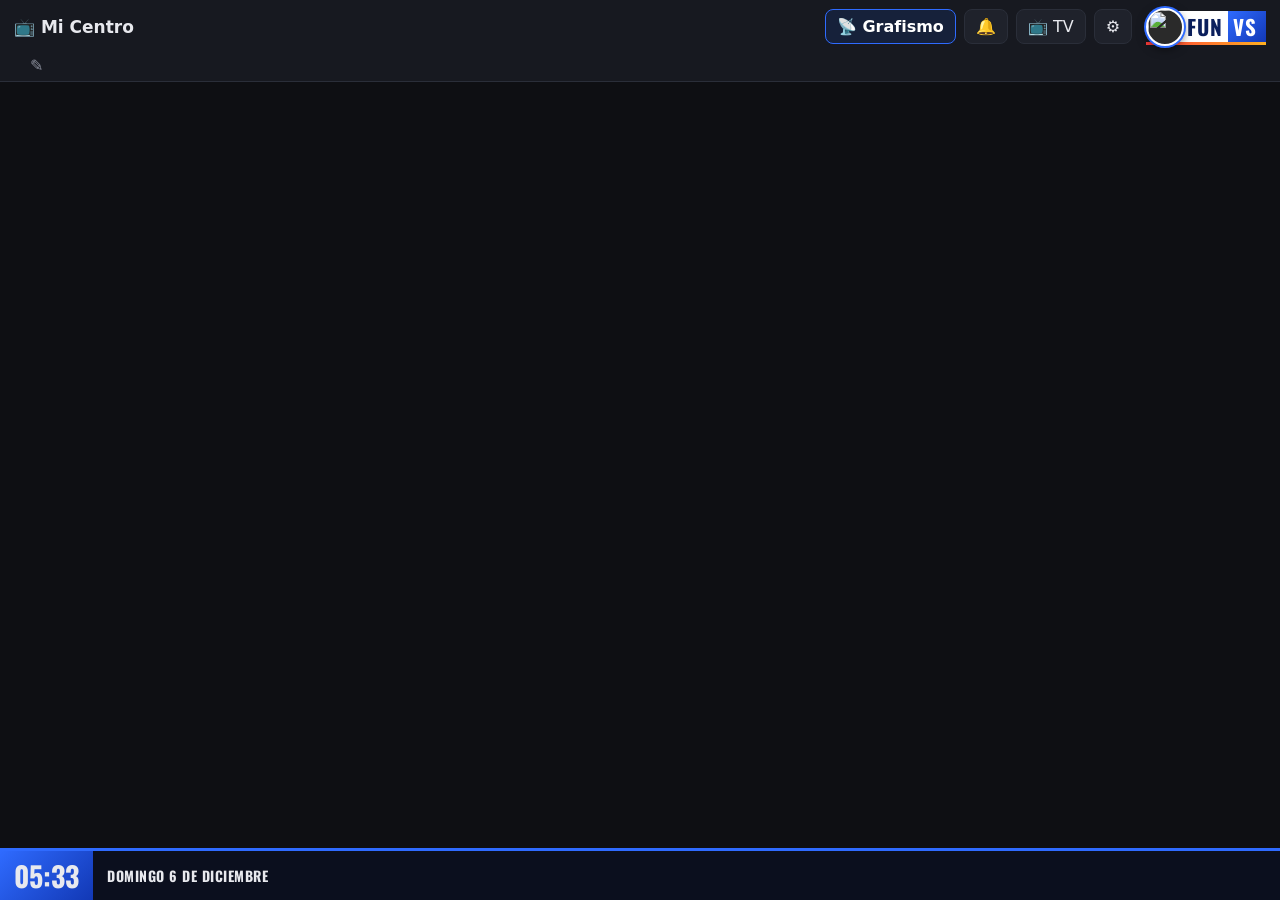
==== index.html @ ee831327 "Versión 170 para que se carguen los cambios del especial GTA VI Co-Authored-By: Claude Opus 5.5 <nor" ====
<!DOCTYPE html>
<html lang="es">
<head>
<meta charset="UTF-8">
<meta name="viewport" content="width=device-width, initial-scale=1">
<meta name="theme-color" content="#171920">
<meta name="referrer" content="strict-origin-when-cross-origin">
<title>Mi Centro de Streaming</title>
<link rel="icon" type="image/png" href="img/vaca-icon.png">
<link rel="apple-touch-icon" href="img/icon-192.png">
<link rel="manifest" href="manifest.webmanifest">
<meta name="mobile-web-app-capable" content="yes">
<link rel="preconnect" href="https://fonts.googleapis.com">
<link rel="stylesheet" href="https://fonts.googleapis.com/css2?family=Oswald:wght@500;700&family=VT323&display=swap">
<link rel="stylesheet" href="css/app.css?v=170">
</head>
<body>
<header>
  <div class="top">
    <h1>📺 Mi Centro</h1>
    <span class="upd" id="sync"></span>
    <span class="upd" id="upd"></span>
    <button id="btnGraf" title="Mostrar u ocultar el grafismo FUNVS">📡 Grafismo</button>
    <button id="btnDnd" title="No molestar">🔔</button>
    <button id="btnTv" title="Pantalla TV">📺 TV</button>
    <button id="btnSettings" title="Ajustes">⚙</button>
  </div>
  <div class="secrow"><nav class="sections" id="sections"></nav><button class="navedit" id="secEdit" title="Ordenar y ocultar secciones">✎</button></div>
</header>
<div id="scroller">
<div id="warns"></div>

<section id="player">
  <aside id="zap"></aside>
  <div class="pmain">
  <div class="pbar">
    <button id="zapToggle" title="Mostrar u ocultar la lista de canales">☰ Canales</button>
    <span>Pantallas:</span>
    <button data-l="1">1</button><button data-l="2">2</button><button data-l="4">4</button>
    <span class="pacts" id="pbarActs"></span>
    <span class="sp"></span>
    <button id="btnHide" title="Cerrar el reproductor">✕ Cerrar</button>
  </div>
  <div class="stage l1" id="stage"></div>
  <div class="remote" id="remote"></div>
  </div>
</section>

<main>
  <section class="view" id="v-inicio"></section>
  <section class="view" id="v-canales">
    <div class="subbar">
      <nav class="tabs" id="tabs"></nav>
      <div id="canalTools" style="display:flex;gap:6px">
        <button id="btnRefresh" title="Actualizar estados">⟳</button>
        <button class="pri" id="btnAdd">＋ Canal</button>
        <button id="btnCats">Categorías</button>
        <button id="btnOrder" title="Ordenar, numerar y editar canales">🔢 Ordenar</button>
        <button id="btnGuia" title="Ver como guía de TV (por número y horario)">📺 Guía</button>
      </div>
    </div>
    <div id="chanGrid"></div>
  </section>
  <section class="view" id="v-radios"></section>
  <section class="view" id="v-calendario"></section>
  <section class="view" id="v-fulbito"></section>
  <section class="view" id="v-prode"></section>
  <section class="view" id="v-motor"></section>
  <section class="view" id="v-boxeo"></section>
  <section class="view" id="v-series"></section>
  <section class="view" id="v-peliculas"></section>
  <section class="view" id="v-musica"></section>
  <section class="view" id="v-banda"></section>
  <section class="view" id="v-tierlist"></section>
  <section class="view" id="v-rap"></section>
  <section class="view" id="v-420"></section>
  <section class="view" id="v-mg"></section>
  <section class="view" id="v-porteno"></section>
  <section class="view" id="v-paseo"></section>
  <section class="view" id="v-figus"></section>
  <section class="view" id="v-fechas"></section>
  <section class="view" id="v-tandas"></section>
  <section class="view" id="v-nichos"></section>
  <section class="view" id="v-youtube"></section>
  <section class="view" id="v-gta6"></section>
  <section class="view" id="v-fragotime"></section>
  <section class="view" id="v-novelas"></section>
  <section class="view" id="v-momentos"></section>
  <section class="view" id="v-noticias"></section>
  <section class="view" id="v-velez"></section>
  <section class="view" id="v-juegos"></section>
  <section class="view" id="v-wrapped"></section>
</main>
</div>

<div id="bottom">
  <div id="musicbar"></div>
  <div id="radiobar"></div>
</div>
<div id="toasts"></div>
<audio id="radioAudio" preload="none"></audio>

<!-- Agregar / editar canal -->
<dialog id="dlgCh">
  <h3 id="chTitle">Agregar canal</h3>
  <label>Link del canal o del vivo</label>
  <input id="chUrl" placeholder="youtube.com/@canal · twitch.tv/canal · kick.com/canal">
  <label>Nombre (opcional, si no lo tomo del canal)</label>
  <input id="chName" placeholder="Ej: Vélez a Fondo">
  <label>Categoría</label>
  <select id="chCat"></select>
  <div class="msg" id="chMsg"></div>
  <div class="btns">
    <button id="chDel" style="display:none;color:#ff7b7b">Borrar</button>
    <span class="sp"></span>
    <button data-close>Cancelar</button>
    <button class="pri" id="chSave">Guardar</button>
  </div>
</dialog>

<!-- Categorías -->
<dialog id="dlgCats">
  <h3>Tus categorías</h3>
  <p>Renombrá, borrá o agregá. Si borrás una, sus canales pasan a "Sin categoría".</p>
  <div id="catList" style="margin-top:10px"></div>
  <div class="catrow"><input id="newCat" placeholder="Nueva categoría"><button id="addCat">Agregar</button></div>
  <div class="btns"><span class="sp"></span><button class="pri" data-close>Listo</button></div>
</dialog>

<!-- Ajustes -->
<dialog id="dlgSet" class="setdlg">
  <h3>⚙ Ajustes</h3>
  <input id="setFind" type="search" placeholder="🔎 Buscar un ajuste (ej: calidad, telegram, cuota)" autocomplete="off">
  <details class="sgrp" data-sg="aparato" open><summary><span>📟</span><b>Este aparato</b><small>modo, pantalla completa, calidad · solo acá</small></summary><div class="sgbody">
  <label>Este aparato es</label>
  <div style="display:flex;gap:8px;flex-wrap:wrap"><select id="setDevice" style="flex:1"></select></div>
  <div id="setEdgeRow" style="display:none;align-items:center;gap:8px;color:var(--txt)">Margen por los bordes redondos <input type="range" id="setEdge" min="0" max="48" step="2" style="flex:1"> <b id="setEdgeV"></b></div>
  <label style="display:flex;gap:6px;align-items:center;color:var(--txt)"><input type="checkbox" id="setLite" style="width:auto"> ⚡ Modo liviano (Fire Stick): sin animaciones, video hasta 720p y nada de fondo mientras mirás. Solo en este aparato.</label>
  <label style="display:flex;gap:6px;align-items:center;color:var(--txt)"><input type="checkbox" id="setYtApp" style="width:auto"> ▶️ YouTube en la app oficial: se abre con tu cuenta (Premium = sin anuncios). Recomendado en el Fire Stick; en la app del celu sigue en segundo plano.</label>
  <label>Calidad de video</label>
  <div style="display:flex;gap:8px"><select id="setQuality" style="flex:1"></select><button type="button" id="qMeasure">Medir conexión</button></div>
  <p id="qInfo" style="margin-top:4px"></p>
  <p style="margin-top:2px">En Twitch se aplica la calidad elegida. YouTube y Kick ajustan la calidad solos según tu conexión.</p>
  </div></details>
  <details class="sgrp" data-sg="pantalla"><summary><span>🎨</span><b>Pantalla</b><small>YouTube sin barra, efecto de tele, grafismo, Pantalla TV</small></summary><div class="sgbody">
  <label>🎨 Skin de FUNVS <small class="mut">(se consiguen en Colección → 🛒 Market)</small></label><select id="setSkin" style="width:auto"></select>
  <label style="display:flex;gap:6px;align-items:center;color:var(--txt)"><input type="checkbox" id="setYtClean" style="width:auto"> 🧼 Ocultar la barra y el título de YouTube (se maneja con los botones de FUNVS)</label>
  <label style="display:flex;gap:6px;align-items:center;color:var(--txt)"><input type="checkbox" id="setZfx" style="width:auto"> 📺 Efecto de tele vieja al cambiar de canal</label>
  <label style="display:flex;gap:6px;align-items:center;color:var(--txt);margin-left:24px"><input type="checkbox" id="setZfxS" style="width:auto"> con ruido de estática</label>
  <label style="display:flex;gap:6px;align-items:center;color:var(--txt)"><input type="checkbox" id="setHud" style="width:auto"> Mostrar el grafismo FUNVS en las esquinas de la página</label>
  <label style="color:var(--txt)">🎨 Estilo del grafismo <small style="color:var(--mut)">(en todos tus aparatos)</small></label>
  <select id="setGs"><option value="">Clásico (el de siempre)</option><option value="depo">🏟️ Deportivo</option><option value="vhs">📼 Retro VHS</option><option value="mini">🧊 Minimal</option></select>
  <label style="display:flex;gap:6px;align-items:center;color:var(--txt)"><input type="checkbox" id="setSafe" style="width:auto"> 📐 En la Pantalla TV, achicar un poco el video para que el grafismo FUNVS no tape el del programa</label>
  <div style="margin-top:8px"><b style="color:var(--txt)">🐶 Fotos de Vaca</b> <small style="color:var(--mut)">van pasando en el logo de FUNVS, cada 12 segundos</small>
    <div id="petList" class="petlist"></div>
    <label class="petadd"><input type="file" id="petIn" accept="image/*" multiple hidden>＋ Subir fotos</label><button type="button" class="petadd" id="petPaste" title="Pegar la imagen que copiaste (también anda Ctrl+V)">📋 Pegar</button></div>
  
  </div></details>
  <details class="sgrp" data-sg="avisos"><summary><span>🔔</span><b>Avisos</b><small>notificaciones, Telegram, no molestar</small></summary><div class="sgbody"><div id="setNotifs"></div>
  <p style="margin-top:4px">Apagar un aviso no saca nada: la sección sigue estando para que entres cuando quieras. Las campanitas de cada programa o partido se siguen eligiendo en su lugar.</p>
  <hr class="sghr">
  <div class="btns" style="margin-top:8px"><button type="button" id="btnTg">📲 Avisos por Telegram</button></div>
  <label>🔕 No molestar (en este aparato)</label>
  <div style="display:flex;gap:8px;align-items:center;flex-wrap:wrap">
    <label style="margin:0;display:flex;gap:6px;align-items:center;color:var(--txt)"><input type="checkbox" id="dndSched" style="width:auto"> Activarlo solo de</label>
    <input type="time" id="dndFrom" style="width:auto"> a <input type="time" id="dndTo" style="width:auto">
  </div>
  <p style="margin-top:4px">Con No molestar no salen avisos de goles ni de carreras: se guardan y te los muestro cuando lo desactivás (botón 🔔/🔕 de arriba).</p>
  
  </div></details>
  <details class="sgrp" data-sg="contenido"><summary><span>📺</span><b>Contenido</b><small>noticias silenciadas, grilla, YouTube y cuota</small></summary><div class="sgbody">
  <label>🙈 No mostrarme noticias de <small class="mut">(palabras separadas por coma: FUNVS al minuto, Noticias, Último momento)</small></label>
  <input id="setMute" placeholder="boca, river…" autocomplete="off">
  <label>🗓 Grilla desde tu calendario <small class="mut">(link iCal secreto · eventos "Canal | Programa")</small></label>
  <div style="display:flex;gap:8px"><input id="setIcal" type="password" placeholder="https://calendar.google.com/calendar/ical/…/basic.ics" style="flex:1" autocomplete="off"><button id="setIcalHelp" type="button">¿Cómo?</button></div>
  
  <hr class="sghr">
  <label>Clave de YouTube <small class="mut">(para saber quién está en vivo o programado)</small></label>
  <input id="setKey" placeholder="AIza..." autocomplete="off">
  <details style="margin-top:6px"><summary style="cursor:pointer;color:var(--mut);font-size:13px">¿Cómo la saco?</summary>
  <ol>
    <li>Entrá a <a href="https://console.cloud.google.com/" target="_blank" rel="noopener" style="color:var(--acc)">console.cloud.google.com</a> con tu Gmail y creá un proyecto.</li>
    <li>En "APIs y servicios" → "Biblioteca", buscá <b>YouTube Data API v3</b> y tocá "Habilitar".</li>
    <li>En "Credenciales" → "Crear credenciales" → "Clave de API". Copiala y pegala acá.</li>
    <li>Recomendado: en la clave, "Restricciones de aplicaciones" → "Sitios web", y poné la dirección de esta página terminada en <b>/*</b>.</li>
  </ol></details>
  <div class="btns" style="margin-top:8px"><button type="button" id="btnLikeSetup">👍 Conectar YouTube para dar Me gusta</button></div>
  <label>Revisar quién está en vivo cada</label>
  <select id="setRef">
    <option value="3">3 minutos</option><option value="5">5 minutos</option>
    <option value="10">10 minutos</option><option value="15">15 minutos</option>
  </select>
  <div id="setQuota" class="quota"></div>
  
  </div></details>
  <details class="sgrp" data-sg="datos"><summary><span>☁️</span><b>Datos</b><small>sincronización y copia de seguridad</small></summary><div class="sgbody">
  <label>Token de GitHub <small class="mut">(compu, tele y celu con lo mismo)</small></label>
  <input id="setTok" placeholder="ghp_..." autocomplete="off">
  <div class="msg" id="syncState"></div>
  <p style="margin-top:4px">Código de sincronización: <b id="syncCode" style="color:var(--txt);user-select:all"></b></p>
  <details><summary style="cursor:pointer;color:var(--mut);font-size:13px">¿Cómo lo saco?</summary>
  <p style="margin-top:6px">Tus canales, radios, ligas, noticias y la clave de YouTube se guardan en un archivo privado de tu cuenta de GitHub, y todos los dispositivos con este token usan lo mismo.</p>
  <ol>
    <li>Con tu sesión de GitHub iniciada, abrí <a href="https://github.com/settings/tokens/new?scopes=gist&description=Mi%20Centro%20de%20Streaming" target="_blank" rel="noopener" style="color:var(--acc)">este link para crear el token</a> (ya viene marcado solo el permiso <b>gist</b>).</li>
    <li>En "Expiration" elegí <b>No expiration</b>, bajá y tocá <b>Generate token</b>.</li>
    <li>Copiá el código que empieza con <b>ghp_</b> y pegalo arriba. Guardalo en algún lado: GitHub no te lo vuelve a mostrar.</li>
    <li>En cada dispositivo nuevo, pegás el mismo token acá y listo.</li>
  </ol></details>
  <details style="margin-top:10px"><summary style="cursor:pointer;color:var(--mut);font-size:13px">Pasar todo a mano (sin GitHub)</summary>
    <textarea id="setSync" style="margin-top:8px"></textarea>
    <div class="btns" style="margin-top:6px"><button id="btnCopy">Copiar</button><button id="btnImport">Importar lo pegado</button></div>
  </details>
  
  <hr class="sghr"><label>💾 Copia de seguridad</label>
  <p style="margin-top:2px">Baja un archivo con todo (canales, radios, música, Colección, ajustes) para guardarlo o pasarlo a otro aparato.</p>
  <div style="display:flex;gap:8px;flex-wrap:wrap"><button type="button" id="bkDown">⬇ Bajar copia</button><label class="btn" style="cursor:pointer">⬆ Restaurar copia<input type="file" id="bkUp" accept="application/json,.json" hidden></label></div>
  <hr class="sghr"><label>🩺 Estado de los datos</label>
  <p style="margin-top:2px">Lo que junta el robot de GitHub (noticias, guía, automovilismo…): cuándo se actualizó cada cosa.</p>
  <button type="button" id="stChk">🔎 Revisar estado</button>
  <div id="stOut" class="stout"></div>
  </div></details>
  <div class="msg" id="setMsg"></div>
  <div class="btns"><span class="sp"></span><button data-close>Cancelar</button><button class="pri" id="setSave">Guardar</button></div>
</dialog>

<script src="js/lite.js?v=170"></script>
<script src="js/core.js?v=170"></script>
<script src="js/player.js?v=170"></script>
<script src="js/guia.js?v=170"></script>
<script src="js/canales.js?v=170"></script>
<script src="js/radiogrilla.js?v=170"></script>
<script src="js/radio.js?v=170"></script>
<script src="js/clasicos.js?v=170"></script>
<script src="js/retro.js?v=170"></script>
<script src="js/fulbito.js?v=170"></script>
<script src="js/actualidad.js?v=170"></script>
<script src="js/noticias.js?v=170"></script>
<script src="js/velez.js?v=170"></script>
<script src="js/calendario.js?v=170"></script>
<script src="js/motor.js?v=170"></script>
<script src="js/musica.js?v=170"></script>
<script src="js/prode.js?v=170"></script>
<script src="js/momentos.js?v=170"></script>
<script src="js/stats.js?v=170"></script>
<script src="js/tv.js?v=170"></script>
<script src="js/zapping.js?v=170"></script>
<script src="js/teclado.js?v=170"></script>
<script src="js/zocalos.js?v=170"></script>
<script src="js/calidad.js?v=170"></script>
<script src="js/rap.js?v=170"></script>
<script src="js/diario420.js?v=170"></script>
<script src="js/time420.js?v=170"></script>
<script src="js/likes.js?v=170"></script>
<script src="js/boxeo.js?v=170"></script>
<script src="js/series.js?v=170"></script>
<script src="js/resumenes.js?v=170"></script>
<script src="js/telegram.js?v=170"></script>
<script src="js/ver.js?v=170"></script>
<script src="js/juegos.js?v=170"></script>
<script src="js/inicio.js?v=170"></script>
<script src="js/vaca.js?v=170"></script>
<script src="js/figus.js?v=170"></script>
<script src="js/skins.js?v=170"></script>
<script src="js/gta6.js?v=170"></script>
<script src="js/banda-data.js?v=170"></script>
<script src="js/banda-data-2.js?v=170"></script>
<script src="js/banda.js?v=170"></script>
<script src="js/tierlist.js?v=170"></script>
<script src="js/humor.js?v=170"></script>
<script src="js/dia.js?v=170"></script>
<script src="js/mg.js?v=170"></script>
<script src="js/porteno.js?v=170"></script>
<script src="js/reloj.js?v=170"></script>
<script src="js/buscar.js?v=170"></script>
<script src="js/avisos.js?v=170"></script>
<script src="js/partido.js?v=170"></script>
<script src="js/infobar.js?v=170"></script>
<script src="js/grafismo.js?v=170"></script>
<script src="js/control.js?v=170"></script>
<script src="js/tanda.js?v=170"></script>
<script src="js/nichos.js?v=170"></script>
<script src="js/youtube.js?v=170"></script>
<script src="js/fragotime.js?v=170"></script>
<script src="js/novelas.js?v=170"></script>
<script src="js/flash420.js?v=170"></script>
<script src="js/main.js?v=170"></script>
<script src="js/app.js?v=170"></script>
</body>
</html>
---- css/app.css ----
:root { --bg:#0e0f13; --panel:#171920; --panel2:#1f222b; --line:#2a2e39; --txt:#e8e9ee; --mut:#8b8f9c; --acc:#4f8cff; --live:#ff3b3b; --soon:#ffb020; --ok:#3ccf7a; --yt:#ff3d3d; --tw:#a970ff; --kick:#53fc18; --velez:#1d4fd8; }
* { box-sizing:border-box; margin:0; padding:0; }
body { background:var(--bg); color:var(--txt); font-family:system-ui,-apple-system,Segoe UI,Roboto,sans-serif; min-height:100vh; padding-bottom:80px; }
a { color:inherit; }
button, select, input { font:inherit; color:var(--txt); background:var(--panel2); border:1px solid var(--line); border-radius:8px; padding:7px 11px; }
button { cursor:pointer; } button:hover, button:focus-visible { border-color:var(--acc); outline:none; }
button.on { background:var(--acc); border-color:var(--acc); color:#fff; font-weight:600; }
button.pri { background:var(--acc); border-color:var(--acc); color:#fff; }
button.sm { padding:4px 9px; font-size:13px; }
.mut { color:var(--mut); }

/* ---------- Encabezado y secciones ---------- */
header { position:sticky; top:0; z-index:20; background:var(--panel); border-bottom:1px solid var(--line); }
.top { display:flex; align-items:center; gap:8px; padding:9px 14px 6px; }
.top h1 { font-size:17px; margin-right:auto; white-space:nowrap; }
.upd { color:var(--mut); font-size:12px; white-space:nowrap; overflow:hidden; text-overflow:ellipsis; }
.sections { display:flex; gap:4px; padding:0 10px; overflow-x:auto; scrollbar-width:none; }
.sections button { background:none; border:none; border-bottom:3px solid transparent; border-radius:0; padding:8px 12px 9px; white-space:nowrap; color:var(--mut); font-weight:600; }
.sections button.on { color:var(--txt); border-bottom-color:var(--acc); background:none; }
.sections button[data-s="velez"].on { border-bottom-color:#fff; color:#fff; }
.sections .cnt { background:var(--live); color:#fff; border-radius:10px; padding:0 6px; font-size:11px; margin-left:4px; }
.view { display:none; padding:14px; }
.view.show { display:block; }
.subbar { display:flex; gap:8px; align-items:center; margin-bottom:12px; flex-wrap:wrap; }
.tabs { display:flex; gap:6px; overflow-x:auto; scrollbar-width:none; flex:1; min-width:0; }
.tabs button { white-space:nowrap; font-size:14px; padding:6px 12px; border-radius:20px; }
.tabs .cnt { font-size:11px; opacity:.8; margin-left:4px; }
.tabs .livetab .cnt { background:var(--live); color:#fff; border-radius:10px; padding:0 6px; opacity:1; }
h2.sec { font-size:15px; color:var(--mut); font-weight:600; margin:6px 2px 10px; display:flex; align-items:center; gap:8px; }
h2.sec .sp { flex:1; }
.empty { color:var(--mut); line-height:1.6; padding:26px 10px; text-align:center; }

/* ---------- Tarjetas de canales ---------- */
.grid { display:grid; grid-template-columns:repeat(auto-fill, minmax(230px, 1fr)); gap:12px; margin-bottom:22px; }
.card { background:var(--panel); border:1px solid var(--line); border-radius:10px; overflow:hidden; cursor:pointer; display:flex; flex-direction:column; position:relative; text-decoration:none; }
.card:hover, .card:focus-visible { border-color:var(--acc); outline:none; }
.thumb { aspect-ratio:16/9; background:#000 center/cover no-repeat; position:relative; display:flex; align-items:center; justify-content:center; }
.thumb .av { width:64px; height:64px; border-radius:50%; background:#222 center/cover; display:flex; align-items:center; justify-content:center; font-size:26px; font-weight:700; }
.card.off .thumb { filter:saturate(.4) brightness(.75); }
.badge { position:absolute; left:8px; bottom:8px; font-size:12px; font-weight:700; padding:3px 8px; border-radius:5px; background:#000c; }
.badge.live { background:var(--live); color:#fff; }
.badge.soon { background:var(--soon); color:#000; }
.plat { position:absolute; right:8px; top:8px; width:10px; height:10px; border-radius:50%; }
.info { padding:9px 11px 11px; }
.info .n { font-weight:600; font-size:14px; }
.info .t { color:var(--mut); font-size:13px; margin-top:3px; display:-webkit-box; -webkit-line-clamp:2; -webkit-box-orient:vertical; overflow:hidden; min-height:2.6em; }
.cardbtns { position:absolute; top:6px; left:6px; display:flex; gap:4px; z-index:2; opacity:0; }
.cardbtns button { background:#000b; border:none; padding:2px 8px; font-size:14px; border-radius:6px; }
.card:hover .cardbtns, .card:focus-within .cardbtns { opacity:1; }

/* ---------- Reproductor ---------- */
#player { display:none; background:#000; border-bottom:1px solid var(--line); }
#player.show { display:block; }
.pbar { display:flex; gap:6px; align-items:center; padding:6px 10px; background:var(--panel); flex-wrap:wrap; }
.pbar span { color:var(--mut); font-size:13px; }
.pbar .sp { flex:1; }
.stage { display:grid; gap:4px; padding:4px; height:min(72vh, 56vw); }
.stage.l1 { grid-template-columns:1fr; }
.stage.l2 { grid-template-columns:1fr 1fr; }
.stage.l4 { grid-template-columns:1fr 1fr; grid-template-rows:1fr 1fr; }
.slot { position:relative; background:#050505; border:2px solid transparent; border-radius:6px; overflow:hidden; display:flex; min-height:0; }
.slot.hide { display:none; }
.slot.sel { border-color:var(--acc); }
.slot .vw { flex:1; min-width:0; position:relative; display:flex; }
.slot .vw > iframe, .slot .vw > div, .slot .vw iframe { border:0; width:100%; height:100%; }
.slot .chat { width:340px; flex:none; border:0; border-left:1px solid #222; background:#0f0f0f; color-scheme:dark; height:100%; }
@media (min-width:1500px) { .slot .chat { width:380px; } }
.slot .ph { margin:auto; color:var(--mut); font-size:14px; text-align:center; padding:16px; }
.slot .lbl { position:absolute; left:8px; top:6px; z-index:3; font-size:12px; background:#000b; padding:2px 7px; border-radius:6px; pointer-events:none; max-width:45%; overflow:hidden; text-overflow:ellipsis; white-space:nowrap; }
.slot .bar { position:absolute; top:6px; right:6px; display:flex; gap:4px; z-index:3; opacity:0; transition:.15s; }
.slot:hover .bar, .slot.sel .bar { opacity:1; }
.slot.withchat .bar { right:350px; }
@media (min-width:1500px) { .slot.withchat .bar { right:390px; } }
.slot .bar button { padding:3px 8px; font-size:12px; background:#000c; }
.slot .bar button.on { background:var(--acc); }
.slot .muted-ic { position:absolute; left:8px; bottom:8px; z-index:3; font-size:12px; background:#000c; padding:3px 8px; border-radius:6px; display:none; cursor:pointer; }
.slot.mutedbyapp .muted-ic { display:block; }
/* modo solo audio: el video queda invisible y diminuto */
.slot.audio .vw { position:absolute; width:2px; height:2px; opacity:0; pointer-events:none; overflow:hidden; flex:none; }
.slot .face { display:none; margin:auto; text-align:center; padding:20px; }
.slot.audio .face { display:block; }
.face .big { font-size:42px; }
.face .nm { font-weight:600; margin-top:6px; }
.eq { display:inline-flex; gap:3px; height:18px; align-items:flex-end; margin-top:10px; }
.eq i { width:4px; background:var(--acc); animation:eq 1s infinite ease-in-out; }
.eq i:nth-child(2) { animation-delay:.2s } .eq i:nth-child(3) { animation-delay:.4s } .eq i:nth-child(4) { animation-delay:.1s }
@keyframes eq { 0%,100% { height:4px } 50% { height:18px } }
.paused .eq i, .mutedbyapp .eq i { animation:none; height:4px; }

/* ---------- Radios ---------- */
.rgrid { display:grid; grid-template-columns:repeat(auto-fill, minmax(200px, 1fr)); gap:10px; margin-bottom:22px; }
.rcard { display:flex; align-items:center; gap:10px; background:var(--panel); border:1px solid var(--line); border-radius:10px; padding:10px; cursor:pointer; position:relative; }
.rcard:hover, .rcard:focus-visible { border-color:var(--acc); outline:none; }
.rcard.playing { border-color:var(--acc); background:#16213a; }
.rcard .lg { width:46px; height:46px; border-radius:8px; background:#222 center/contain no-repeat; flex:none; display:flex; align-items:center; justify-content:center; font-size:20px; }
.rcard .tx { min-width:0; flex:1; }
.rcard .tx b { display:block; font-size:14px; overflow:hidden; text-overflow:ellipsis; white-space:nowrap; }
.rcard .tx span { font-size:12px; color:var(--mut); display:block; overflow:hidden; text-overflow:ellipsis; white-space:nowrap; }
.rcard .act { background:none; border:none; font-size:16px; padding:4px; color:var(--mut); }
.rcard .act:hover { color:var(--txt); }
.rsearch { display:flex; gap:8px; margin-bottom:12px; flex-wrap:wrap; }
.rsearch input { flex:1; min-width:180px; }
#radiobar { position:fixed; left:0; right:0; bottom:0; z-index:30; background:#12141b; border-top:1px solid var(--line); display:none; align-items:center; gap:10px; padding:8px 14px; }
#radiobar.show { display:flex; }
#radiobar .lg { width:40px; height:40px; border-radius:6px; background:#222 center/contain no-repeat; flex:none; }
#radiobar .tx { flex:1; min-width:0; }
#radiobar .tx b { display:block; font-size:14px; overflow:hidden; text-overflow:ellipsis; white-space:nowrap; }
#radiobar .tx span { font-size:12px; color:var(--mut); }
#radiobar input[type=range] { width:110px; padding:0; }
#radiobar .st-live { color:var(--live); }

/* ---------- Fulbito ---------- */
.chips { display:flex; flex-wrap:wrap; gap:6px; margin-bottom:10px; }
.chips button { border-radius:20px; font-size:13px; padding:5px 11px; }
.league { background:var(--panel); border:1px solid var(--line); border-radius:10px; margin-bottom:12px; overflow:hidden; }
.league h3 { font-size:14px; padding:9px 12px; background:var(--panel2); display:flex; align-items:center; gap:8px; }
.league h3 img { width:20px; height:20px; object-fit:contain; }
.match { display:grid; grid-template-columns:62px 1fr auto 1fr; align-items:center; gap:8px; padding:9px 12px; border-top:1px solid var(--line); font-size:14px; }
.match:first-of-type { border-top:none; }
.match .st { font-size:12px; color:var(--mut); text-align:center; }
.match.live .st { color:var(--live); font-weight:700; }
.match .tm { display:flex; align-items:center; gap:7px; min-width:0; }
.match .tm.h { justify-content:flex-end; text-align:right; }
.match .tm span { overflow:hidden; text-overflow:ellipsis; white-space:nowrap; }
.match .tm img { width:22px; height:22px; object-fit:contain; flex:none; }
.match .tm.fav span { color:#7fb0ff; font-weight:700; }
.match .sc { font-weight:800; font-size:16px; min-width:52px; text-align:center; }
.match.pre .sc { color:var(--mut); font-weight:500; font-size:13px; }
.match .star { background:none; border:none; padding:0 2px; color:var(--mut); font-size:14px; }
.match .star.on { color:#ffd24a; background:none; }
.match .goals { grid-column:2 / 5; font-size:12px; color:var(--mut); }
.box { background:var(--panel); border:1px solid var(--line); border-radius:10px; padding:12px; margin-bottom:14px; }
.box label { font-size:13px; color:var(--mut); display:flex; align-items:center; gap:6px; margin:4px 0; }
.box label input { width:auto; }
details.cfg > summary { cursor:pointer; color:var(--mut); font-size:14px; margin-bottom:10px; }

/* ---------- Noticias ---------- */
.news { display:flex; flex-direction:column; gap:2px; }
.nitem { display:block; text-decoration:none; padding:11px 12px; background:var(--panel); border-radius:8px; border:1px solid transparent; }
.nitem:hover { border-color:var(--acc); }
.nitem b { font-weight:600; font-size:15px; line-height:1.35; display:block; }
.nitem span { font-size:12px; color:var(--mut); margin-top:4px; display:block; }
.srclist { display:grid; grid-template-columns:repeat(auto-fill, minmax(190px, 1fr)); gap:6px; max-height:46vh; overflow-y:auto; padding:2px; }
.srclist label { display:flex; gap:7px; align-items:center; font-size:14px; background:var(--panel2); border-radius:8px; padding:7px 9px; cursor:pointer; }
.srclist label small { color:var(--mut); margin-left:auto; }

/* ---------- Mundo Vélez ---------- */
.vhero { background:linear-gradient(135deg, #fff 0 46%, var(--velez) 46% 54%, #fff 54%); color:#0b1f5c; border-radius:12px; padding:16px 18px; margin-bottom:16px; display:flex; align-items:center; gap:14px; }
.vhero .v { font-size:44px; font-weight:900; color:var(--velez); font-family:Georgia,serif; line-height:1; }
.vhero h2 { font-size:20px; } .vhero p { font-size:13px; opacity:.8; }
.vcols { display:grid; grid-template-columns:1fr 1fr; gap:16px; }
.vblock { margin-bottom:18px; }
.vids { display:grid; grid-template-columns:repeat(auto-fill, minmax(200px, 1fr)); gap:10px; }

/* ---------- Avisos ---------- */
#toasts { position:fixed; right:14px; bottom:84px; z-index:50; display:flex; flex-direction:column; gap:8px; max-width:min(380px, 92vw); }
.toast { background:#10301d; border:1px solid var(--ok); border-radius:10px; padding:12px 14px; box-shadow:0 8px 30px #0008; animation:tin .3s ease-out; cursor:pointer; }
.toast.goal { background:linear-gradient(90deg, #0d3a1f, #10301d); font-size:15px; }
.toast.goal .g { font-size:22px; font-weight:900; display:block; margin-bottom:2px; }
.toast small { color:#b9d8c4; display:block; margin-top:3px; }
.toast.info { background:var(--panel2); border-color:var(--line); }
@keyframes tin { from { transform:translateY(20px); opacity:0 } }
.warn { background:#3a2a00; color:#ffd479; font-size:13px; padding:8px 14px; }
.warn button { margin-left:8px; padding:3px 9px; font-size:12px; }

/* ---------- Diálogos ---------- */
dialog { margin:auto; background:var(--panel); color:var(--txt); border:1px solid #333; border-radius:12px; padding:18px; width:min(600px, 94vw); max-height:90vh; }
dialog::backdrop { background:#000b; }
dialog h3 { margin-bottom:10px; }
dialog p, dialog li { color:var(--mut); font-size:13px; line-height:1.55; }
dialog ol { padding-left:18px; margin:6px 0 10px; }
dialog label { display:block; font-size:13px; color:var(--mut); margin:12px 0 4px; }
dialog input, dialog select { width:100%; }
dialog textarea { width:100%; height:130px; background:var(--panel2); color:var(--txt); border:1px solid #333; border-radius:8px; padding:8px; font:12px monospace; }
.btns { display:flex; gap:8px; margin-top:14px; flex-wrap:wrap; }
.btns .sp { flex:1; }
.catrow { display:flex; gap:6px; margin-bottom:6px; }
.catrow input { flex:1; }
.msg { font-size:13px; margin-top:8px; min-height:1em; }
.msg.err { color:#ff7b7b; } .msg.ok { color:#6fdc8c; }

/* ---------- Celular ---------- */
@media (max-width:800px) {
  .top h1 { font-size:15px; }
  .stage { height:auto; }
  .stage.l2, .stage.l4 { grid-template-columns:1fr; grid-template-rows:none; }
  .slot { aspect-ratio:16/9; flex-direction:column; }
  .slot.withchat { aspect-ratio:auto; height:85vh; }
  .slot.withchat .vw { height:auto; aspect-ratio:16/9; flex:none; }
  .slot .chat { width:100%; flex:1; border-left:none; border-top:1px solid #222; height:auto; }
  .slot .bar, .slot.withchat .bar { opacity:1; right:6px; }
  .grid { grid-template-columns:repeat(auto-fill, minmax(160px, 1fr)); gap:9px; }
  .cardbtns { opacity:1; }
  .info .t { font-size:12px; }
  .vcols { grid-template-columns:1fr; }
  .match { grid-template-columns:48px 1fr auto 1fr; gap:5px; padding:9px 8px; font-size:13px; }
  #radiobar input[type=range] { display:none; }
}

/* ---------- Calendario ---------- */
.progs { display:flex; flex-direction:column; gap:8px; }
.prog { display:flex; gap:12px; background:var(--panel); border:1px solid var(--line); border-left:4px solid var(--line); border-radius:10px; padding:11px 12px; }
.prog.live { border-left-color:var(--live); }
.prog.soon { border-left-color:var(--soon); }
.prog.off { opacity:.6; }
.ptime { font-weight:800; font-size:17px; min-width:52px; }
.pbody { flex:1; min-width:0; }
.pname { font-weight:700; font-size:15px; display:flex; align-items:center; gap:8px; flex-wrap:wrap; }
.pst { font-size:11px; font-weight:700; padding:2px 7px; border-radius:5px; background:var(--panel2); color:var(--mut); }
.pst.live { background:var(--live); color:#fff; }
.pst.soon { background:var(--soon); color:#000; }
.pmeta { font-size:12px; color:var(--mut); margin-top:3px; }
.ptitle { font-size:13px; margin-top:5px; }
.pnews { margin-top:7px; display:flex; flex-direction:column; gap:3px; }
.pnews a { font-size:13px; text-decoration:none; }
.pnews a:hover { text-decoration:underline; }
.pnews small { color:var(--mut); }
.plinks { display:flex; gap:6px; flex-wrap:wrap; margin-top:9px; }
.plinks .lnk { text-decoration:none; background:var(--panel2); border:1px solid var(--line); border-radius:8px; padding:4px 9px; font-size:13px; }
.plinks .lnk:hover { border-color:var(--acc); }
.week { display:grid; grid-template-columns:repeat(7, 1fr); gap:8px; }
.wday { background:var(--panel); border:1px solid var(--line); border-radius:10px; padding:9px; min-height:120px; }
.wday.today { border-color:var(--acc); }
.wday h4 { font-size:13px; margin-bottom:8px; color:var(--mut); }
.wday.today h4 { color:var(--acc); }
.wprog { font-size:13px; background:var(--panel2); border-radius:6px; padding:6px 7px; margin-bottom:5px; cursor:pointer; }
.wprog:hover { outline:1px solid var(--acc); }
.daypick label { display:inline-flex; gap:5px; align-items:center; margin:0; background:var(--panel2); border-radius:20px; padding:5px 10px; color:var(--txt); }
.daypick label input { width:auto; }
@media (max-width:800px) { .week { grid-template-columns:1fr; } .wday { min-height:0; } }

/* ---------- FUNVS: grafismo de TV ---------- */
.stage { position:relative; }
.hud { position:absolute; inset:4px; z-index:4; pointer-events:none; font-family:Oswald, 'Arial Narrow', system-ui, sans-serif; color:#fff; text-shadow:0 1px 3px #000c; }
.hud.off { display:none; }
.hud > * { position:absolute; }
/* logo (mosca) */
.hud-logo { top:16px; right:20px; display:flex; align-items:stretch; font-size:28px; font-weight:700; letter-spacing:1px; line-height:1; text-shadow:none; box-shadow:0 4px 18px #0007; opacity:.92; }
.hud-logo .f { background:#fff; color:#0b1f5c; padding:5px 6px 5px 10px; }
.hud-logo .v { background:linear-gradient(135deg, #2f6bff, #1238b5); color:#fff; padding:5px 10px 5px 6px; }
.hud-logo i { position:absolute; left:0; right:0; bottom:-4px; height:4px; background:linear-gradient(90deg, #ff3b3b, #ffb020); }
/* zócalo de lo que suena */
.hud-np { top:16px; left:18px; display:flex; align-items:stretch; max-width:58%; font-size:16px; box-shadow:0 4px 18px #0007; }
.hud-np:empty { display:none; }
.hud-np.in { animation:npin .6s cubic-bezier(.2,.8,.2,1); }
@keyframes npin { from { transform:translateX(-40px); opacity:0; clip-path:inset(0 100% 0 0); } to { clip-path:inset(0 0 0 0); } }
.hud-tag { background:#1238b5; padding:5px 10px; font-weight:700; letter-spacing:1.5px; font-size:13px; white-space:nowrap; display:flex; align-items:center; }
.hud-tag.live { background:var(--live); }
.hud-name { background:linear-gradient(90deg, #0b0f1ef2, #0b0f1ecc); padding:5px 14px; font-weight:500; overflow:hidden; text-overflow:ellipsis; white-space:nowrap; text-transform:uppercase; letter-spacing:.6px; border-bottom:3px solid #2f6bff; }
/* reloj, día y clima */
.hud-clock { left:18px; bottom:56px; display:grid; grid-template-columns:auto auto; grid-template-rows:auto auto; box-shadow:0 4px 18px #0007; }
.hud-time { grid-row:1 / 3; background:linear-gradient(135deg, #2f6bff, #1238b5); font-size:36px; font-weight:700; line-height:1; padding:8px 12px; display:flex; align-items:center; text-shadow:none; }
.hud-date { background:#fff; color:#0b1f5c; text-shadow:none; font-size:15px; font-weight:700; text-transform:uppercase; letter-spacing:.5px; padding:4px 12px; }
.hud-wx { background:#0b0f1ee6; display:flex; gap:14px; font-size:14px; padding:4px 12px; }
.hud-wx b { font-weight:700; }
/* controles */
.hud-ctl { right:20px; bottom:56px; pointer-events:auto; display:flex; align-items:center; gap:4px; background:#0b0f1ee6; border:1px solid #ffffff2a; border-radius:30px; padding:5px 12px; box-shadow:0 4px 18px #0007; }
.hud-ctl button { background:none; border:none; font-size:17px; padding:3px 8px; color:#fff; border-radius:20px; }
.hud-ctl button:hover, .hud-ctl button:focus-visible { background:#ffffff22; }
.hud-ctl input[type=range] { width:110px; padding:0; accent-color:#2f6bff; }
/* zócalo de noticias (solo en pantalla TV) */
.hud-ticker { left:0; right:0; bottom:0; height:40px; display:none; align-items:stretch; background:#0b0f1ef2; border-top:3px solid #2f6bff; font-size:17px; }
.tk-lbl { background:#fff; color:#0b1f5c; text-shadow:none; font-weight:700; padding:0 14px; display:flex; align-items:center; gap:5px; white-space:nowrap; letter-spacing:.5px; z-index:1; }
.tk-lbl b { color:var(--live); }
.tk-wrap { flex:1; overflow:hidden; display:flex; align-items:center; }
.tk-run { display:flex; white-space:nowrap; animation:tk 60s linear infinite; }
.tk-run span { padding-right:60px; }
.tk-run i { color:#2f6bff; font-style:normal; margin:0 18px; }
@keyframes tk { from { transform:translateX(0); } to { transform:translateX(-50%); } }
.hud-exit { top:68px; right:20px; pointer-events:auto; display:none; font-family:system-ui, sans-serif; font-size:13px; background:#000a; color:#fff; border:1px solid #ffffff44; border-radius:20px; padding:5px 12px; text-shadow:none; }
.stage.tvon .slot .lbl { display:none; }
.stage.tvon .slot .bar { top:64px; }
.stage.tvon .slot .muted-ic { bottom:auto; top:58px; }

/* ---------- Pantalla TV (estilo TuneIn) ---------- */
body.tvlock { overflow:hidden; }
#player.tvmode { position:fixed; inset:0; z-index:100; display:flex; flex-direction:column; background:#000; }
#player.tvmode .pbar { position:absolute; top:14px; left:50%; transform:translateX(-50%); z-index:8; background:#0b0f1ee6; border:1px solid #ffffff2a; border-radius:30px; padding:5px 8px; flex-wrap:nowrap; opacity:0; pointer-events:none; transition:opacity .25s; }
#player.tvmode .pbar > span { display:none; }
#player.tvmode .pbar button { white-space:nowrap; font-size:13px; padding:5px 10px; }
#player.tvmode .hud-np { max-width:34%; }
#player.tvmode.ui .pbar { opacity:1; pointer-events:auto; }
#player.tvmode .stage { flex:1; height:auto; padding:0; gap:2px; }
#player.tvmode .slot { border-radius:0; }
#player.tvmode .stage { padding-bottom:40px; }
#player.tvmode .hud { inset:0; }
#player.tvmode .hud-ticker { display:flex; }
#player.tvmode.ui .hud-exit { display:block; }
#player.tvmode.novideo .slot { display:none; }
.tvart { position:absolute; inset:0 0 40px 0; z-index:1; display:none; overflow:hidden; background:#070a14; }
#player.tvmode.novideo .tvart { display:flex; }
.tvart-bg { position:absolute; inset:-60px; background:radial-gradient(circle at 30% 30%, #1d3a99 0, transparent 55%), radial-gradient(circle at 75% 70%, #3a1660 0, transparent 50%) #070a14; background-size:cover; background-position:center; filter:blur(50px) saturate(1.4) brightness(.55); transform:scale(1.1); }
.tvart-c { position:relative; margin:auto; display:flex; flex-direction:column; align-items:center; text-align:center; padding:90px 20px 70px; max-width:900px; }
.tvart-logo { width:min(260px, 42vh); height:min(260px, 42vh); border-radius:18px; background:#fff center/contain no-repeat; box-shadow:0 20px 60px #000a; display:flex; align-items:center; justify-content:center; font-size:90px; }
.tvart-logo.idle { background:none; box-shadow:none; font-family:Oswald, sans-serif; font-weight:700; font-size:min(90px, 14vh); width:auto; height:auto; }
.tvart-logo.idle .f { background:#fff; color:#0b1f5c; padding:6px 10px 6px 18px; }
.tvart-logo.idle .v { background:linear-gradient(135deg, #2f6bff, #1238b5); color:#fff; padding:6px 18px 6px 10px; }
.tvart-kicker { margin-top:22px; font-family:Oswald, sans-serif; letter-spacing:3px; font-size:14px; color:#ff6b6b; font-weight:700; }
.tvart-name { font-family:Oswald, sans-serif; font-size:min(44px, 6vh); font-weight:700; margin-top:6px; text-transform:uppercase; letter-spacing:1px; }
.tvart-sub { color:#c9cede; font-size:15px; margin-top:4px; }
.tvart-play { margin-top:20px; width:74px; height:74px; border-radius:50%; background:#fff; color:#0b1f5c; font-size:26px; border:none; box-shadow:0 10px 30px #0009; }
.tvart-play:hover, .tvart-play:focus-visible { transform:scale(1.06); background:#fff; }
.eq.big { height:26px; margin-top:16px; } .eq.big i { width:6px; background:#7fb0ff; }
.tvart.paused .eq i { animation:none; height:4px; }
.tvart-row { display:flex; flex-wrap:wrap; justify-content:center; gap:8px; margin-top:20px; align-items:center; }
.tvart-row span { width:100%; color:#c9cede; font-size:13px; letter-spacing:1px; text-transform:uppercase; }
.tvart-row button { background:#ffffff1a; border:1px solid #ffffff33; border-radius:20px; color:#fff; }
.tvart-row button.on { background:#2f6bff; border-color:#2f6bff; }
#player:fullscreen { width:100%; height:100%; }

@media (max-width:800px) {
  #player.tvmode .pbar { top:auto; bottom:92px; max-width:96vw; }
  #player.tvmode .pbar button { padding:4px 7px; font-size:12px; }
  #player.tvmode .hud-np { max-width:60%; }
  .hud-logo { font-size:17px; top:8px; right:8px; }
  .hud-logo .f, .hud-logo .v { padding:3px 5px; }
  .hud-np { top:8px; left:8px; font-size:12px; max-width:62%; }
  .hud-tag { font-size:10px; padding:3px 6px; } .hud-name { padding:3px 8px; }
  .hud-clock { left:8px; bottom:40px; }
  .hud-time { font-size:20px; padding:5px 7px; } .hud-date { font-size:10px; padding:2px 7px; } .hud-wx { font-size:10px; gap:7px; padding:2px 7px; }
  .hud-ctl { right:8px; bottom:40px; padding:2px 6px; }
  .hud-ctl input[type=range] { display:none; }
  .stage.tvon .slot .bar { top:40px; }
  #player.tvmode .stage { grid-template-columns:1fr; }
  #player.tvmode .slot { aspect-ratio:auto; }
  #player.tvmode .hud-clock, #player.tvmode .hud-ctl { bottom:52px; }
  .hud-ticker { height:34px; font-size:14px; }
  .tvart { bottom:34px; }
}
.match .tvch { grid-column:2 / 5; font-size:12px; color:var(--mut); display:flex; flex-wrap:wrap; gap:5px; align-items:center; justify-content:center; }
.match .tvch span { background:var(--panel2); border:1px solid var(--line); border-radius:5px; padding:1px 7px; color:var(--txt); }

/* ---------- Automovilismo ---------- */
.mfavs { display:grid; grid-template-columns:repeat(auto-fill, minmax(220px, 1fr)); gap:10px; margin-bottom:10px; }
.mfav { background:var(--panel); border:1px solid var(--line); border-radius:10px; padding:10px 12px; }
.mfav > b { font-size:15px; display:block; margin-bottom:4px; }
.mfav-l { font-size:13px; margin-top:4px; cursor:pointer; }
.mfav-l .pos { background:var(--acc); color:#fff; font-weight:800; border-radius:5px; padding:0 6px; }
.msess { display:flex; flex-direction:column; gap:4px; }
.msrow { display:grid; grid-template-columns:120px 1fr; gap:4px 10px; align-items:center; background:var(--panel); border:1px solid var(--line); border-left:4px solid var(--line); border-radius:8px; padding:8px 12px; font-size:14px; }
.msrow.live { border-left-color:var(--live); }
.msrow.today { border-left-color:var(--soon); }
.msrow.done { opacity:.5; }
.msrow .mt { font-weight:700; font-size:13px; }
.msrow .lv { color:var(--live); }
.msrow .tvch { grid-column:2; justify-content:flex-start; display:flex; flex-wrap:wrap; gap:5px; font-size:12px; color:var(--mut); }
.mhero .tvch, .msrow .tvch { display:flex; flex-wrap:wrap; gap:5px; align-items:center; font-size:12px; color:var(--mut); margin-top:6px; }
.tvch span { background:var(--panel2); border:1px solid var(--line); border-radius:5px; padding:1px 7px; color:var(--txt); }
.mnext { display:grid; grid-template-columns:repeat(auto-fill, minmax(190px, 1fr)); gap:10px; }
.mcard { background:var(--panel); border:1px solid var(--line); border-radius:10px; padding:10px 12px; cursor:pointer; }
.mcard:hover { border-color:var(--acc); }
.mcard b { display:block; margin-top:2px; }
.cd { color:var(--soon); font-size:12px; font-weight:700; margin-top:3px; }
.cd.big { font-size:16px; margin-top:8px; }
.mhero { background:linear-gradient(120deg, #1a1f33, #151822); border:1px solid var(--line); border-radius:12px; padding:14px 16px; margin-bottom:10px; }
.mhero h2 { font-family:Oswald, system-ui, sans-serif; font-size:26px; text-transform:uppercase; letter-spacing:.5px; margin:2px 0; }
.mtab { width:100%; border-collapse:collapse; font-size:14px; background:var(--panel); border-radius:10px; overflow:hidden; }
.mtab td { padding:6px 10px; border-top:1px solid var(--line); }
.mtab tr:first-child td { border-top:none; }
.mtab td:first-child { width:34px; color:var(--mut); font-weight:700; }
.mtab td.r { text-align:right; font-weight:700; }
.mtab small { color:var(--mut); margin-left:4px; }
.mtab tr.fav td { background:#1b2a4d; color:#cfe0ff; font-weight:700; }
.mcal { display:flex; flex-direction:column; gap:3px; }
.mcal div { display:grid; grid-template-columns:28px 1fr auto; gap:8px; background:var(--panel); border-radius:6px; padding:6px 10px; font-size:13px; }
.mcal div span { color:var(--mut); }
.mcal div.past { opacity:.45; }
.mcal div.nx { outline:1px solid var(--acc); }
.toast.race { background:linear-gradient(90deg, #3a1010, #2a1010); border-color:var(--live); }
@media (max-width:800px) { .msrow { grid-template-columns:92px 1fr; font-size:13px; } }

/* ---------- Música ---------- */
.mugrid { display:grid; grid-template-columns:repeat(auto-fill, minmax(170px, 1fr)); gap:14px; }
.mucard { position:relative; cursor:pointer; background:var(--panel); border:1px solid var(--line); border-radius:10px; padding:10px; }
.mucard:hover, .mucard:focus-visible { border-color:var(--acc); outline:none; }
.mucard.playing { border-color:var(--acc); background:#16213a; }
.mucover { aspect-ratio:1; border-radius:8px; background:#222 center/cover; display:flex; align-items:center; justify-content:center; font-size:40px; position:relative; margin-bottom:8px; }
.muplay { position:absolute; right:8px; bottom:8px; width:40px; height:40px; border-radius:50%; background:var(--acc); color:#fff; font-size:16px; display:flex; align-items:center; justify-content:center; box-shadow:0 4px 12px #0008; opacity:0; transition:.15s; }
.mucard:hover .muplay, .mucard.playing .muplay { opacity:1; }
.mucard b { display:block; font-size:14px; overflow:hidden; text-overflow:ellipsis; white-space:nowrap; }
.mucard span { font-size:12px; color:var(--mut); display:block; overflow:hidden; text-overflow:ellipsis; white-space:nowrap; }
.mudel { position:absolute; top:6px; right:6px; background:#000b; border:none; padding:2px 7px; font-size:12px; opacity:0; }
.mucard:hover .mudel { opacity:1; }
#musicbar { position:fixed; left:0; right:0; bottom:0; z-index:31; background:#10131c; border-top:1px solid var(--line); display:none; align-items:center; gap:8px; padding:6px 12px; }
#musicbar.show { display:flex; }
/* YouTube pide que el reproductor mida al menos 200×200: el iframe mide eso y se muestra recortado/achicado */
#musicbar .muvid { width:200px; height:113px; flex:none; border-radius:6px; overflow:hidden; background:#000; position:relative; }
#musicbar .muvid iframe { width:200px; height:200px; border:0; display:block; position:absolute; left:0; top:-43px; }
#musicbar.novid .muvid { width:200px; height:200px; position:fixed; left:-400px; bottom:0; }
#musicbar.novid .muvid iframe { top:0; }
#musicbar .munote { font-size:12px; color:#ffb347; max-width:260px; }
#musicbar .tx { flex:1; min-width:0; }
#musicbar .tx b { display:block; font-size:14px; overflow:hidden; text-overflow:ellipsis; white-space:nowrap; }
#musicbar .tx span { font-size:12px; color:var(--mut); display:block; overflow:hidden; text-overflow:ellipsis; white-space:nowrap; }
#musicbar button { padding:5px 9px; }
#musicbar input[type=range] { width:100px; padding:0; }
body.hasmusic { padding-bottom:140px; }
body.hasmusic #radiobar { bottom:126px; }
body.hasmusic.musnovid #radiobar { bottom:58px; }
.tvart-logo.cover { background-size:cover; }
#btnDnd.on { background:#3a2a00; border-color:#ffb020; }
.toast .dndi { font-size:13px; margin-top:6px; padding-top:6px; border-top:1px solid #ffffff22; }
.toast .dndi .g { font-size:14px; }
@media (max-width:800px) {
  #musicbar { flex-wrap:wrap; }
  #musicbar .muvid { width:120px; height:68px; }
  #musicbar .muvid iframe { transform:scale(.6); transform-origin:0 0; top:-26px; }
  #musicbar.novid .muvid iframe { top:0; }
  #musicbar input[type=range], #musicbar #muYtm { display:none; }
  #musicbar button { padding:5px 7px; }
  #musicbar .tx { flex-basis:calc(100% - 140px); }
}

/* ---------- Prode + Llave de gol ---------- */
.phero { display:flex; gap:20px; justify-content:space-between; align-items:flex-end; background:linear-gradient(120deg, #13204a, #151822 70%); border:1px solid var(--line); border-radius:12px; padding:16px 18px; margin-bottom:16px; flex-wrap:wrap; }
.pbig { font-family:Oswald, system-ui, sans-serif; font-size:52px; font-weight:700; line-height:1; margin:4px 0; }
.pbig small { font-size:18px; color:var(--mut); }
.pbars { display:flex; gap:10px; align-items:flex-end; height:110px; }
.pbars > div { display:flex; flex-direction:column; align-items:center; justify-content:flex-end; height:100%; width:34px; font-size:11px; color:var(--mut); }
.pbars i { width:22px; background:#2f3b66; border-radius:4px 4px 0 0; min-height:3px; }
.pbars i.now { background:var(--acc); }
.pbars b { color:var(--txt); font-size:11px; }
.pgrid { display:grid; grid-template-columns:repeat(auto-fill, minmax(330px, 1fr)); gap:10px; }
.pmatch { background:var(--panel); border:1px solid var(--line); border-radius:10px; padding:10px 12px; }
.pmatch.locked { background:#14161d; }
.pmeta { font-size:12px; color:var(--mut); display:flex; gap:8px; align-items:center; }
.pmeta .real { color:var(--txt); margin-left:auto; font-size:14px; }
.pmeta .lv { color:var(--live); font-weight:700; }
.prow { display:grid; grid-template-columns:1fr auto 1fr; gap:8px; align-items:center; margin:8px 0; }
.pteam { display:flex; align-items:center; gap:7px; font-weight:600; font-size:14px; min-width:0; }
.pteam.h { justify-content:flex-end; text-align:right; }
.pteam.a { flex-direction:row-reverse; justify-content:flex-end; }
.pteam img { width:26px; height:26px; object-fit:contain; }
.pteam span { overflow:hidden; text-overflow:ellipsis; white-space:nowrap; }
.pscore { display:flex; gap:6px; align-items:center; }
.pin { width:46px; text-align:center; font-size:18px; font-weight:800; padding:5px 2px; }
.pv { display:inline-block; width:34px; text-align:center; font-size:18px; font-weight:800; }
.pkeys { display:grid; grid-template-columns:1fr 1fr; gap:6px; }
.pksel { width:100%; font-size:13px; padding:5px 6px; }
.pk { font-size:13px; background:var(--panel2); border-radius:6px; padding:5px 8px; overflow:hidden; text-overflow:ellipsis; white-space:nowrap; }
.pk.hit { background:#123d24; color:#8ef0b0; font-weight:700; }
.pres { margin-top:8px; font-size:12px; color:var(--mut); border-top:1px solid var(--line); padding-top:7px; }
.pres b { color:var(--ok); font-size:15px; margin-right:6px; }

/* ---------- Momentos ---------- */
.mmlist { display:flex; flex-direction:column; gap:8px; margin-bottom:16px; }
.mm { display:flex; gap:12px; background:var(--panel); border:1px solid var(--line); border-radius:10px; padding:10px; }
.mmth { width:160px; aspect-ratio:16/9; flex:none; border-radius:7px; background:#222 center/cover; position:relative; }
.mmth.ic { display:flex; align-items:center; justify-content:center; font-size:30px; }
.mmth span { position:absolute; right:5px; bottom:5px; background:#000c; font-size:12px; font-weight:700; padding:1px 6px; border-radius:4px; }
.mmb { flex:1; min-width:0; }
.mmnote { margin:5px 0; font-style:italic; }
.mmbtn { display:flex; gap:6px; flex-wrap:wrap; margin-top:7px; }
.mmbtn .lnk { text-decoration:none; background:var(--panel2); border:1px solid var(--line); border-radius:8px; padding:4px 9px; font-size:13px; }
.mmprev { display:flex; gap:12px; align-items:center; background:var(--panel2); border-radius:8px; padding:10px; }
.mmprev img { width:120px; border-radius:6px; }
.mmprev .mmic { font-size:32px; }
@media (max-width:800px) { .mmth { width:110px; } .pgrid { grid-template-columns:1fr; } }

/* ---------- Wrapped ---------- */
.whero { display:flex; align-items:center; gap:14px; background:linear-gradient(120deg, #2f6bff, #6b2fff 60%, #ff3b8d); border-radius:14px; padding:18px; margin-bottom:14px; }
.whero b { font-family:Oswald, sans-serif; font-size:30px; letter-spacing:4px; }
.wlogo { display:flex; font-family:Oswald, sans-serif; font-weight:700; font-size:28px; box-shadow:0 6px 20px #0005; }
.wlogo .f { background:#fff; color:#0b1f5c; padding:4px 6px 4px 10px; } .wlogo .v { background:#0b1f5c; color:#fff; padding:4px 10px 4px 6px; }
.wgrid { display:grid; grid-template-columns:repeat(auto-fill, minmax(230px, 1fr)); gap:10px; }
.wcard { background:var(--panel); border:1px solid var(--line); border-radius:12px; padding:14px; }
.wk { font-size:12px; letter-spacing:1px; text-transform:uppercase; color:var(--mut); margin-bottom:4px; }
.wn { font-family:Oswald, sans-serif; font-size:36px; font-weight:700; }
.wlist { margin:6px 0 0 18px; font-size:14px; } .wlist li { margin:3px 0; } .wlist li span { display:inline-block; max-width:72%; overflow:hidden; text-overflow:ellipsis; white-space:nowrap; vertical-align:bottom; } .wlist b { float:right; color:var(--mut); font-weight:600; }
.wstory { position:fixed; inset:0; z-index:200; background:#000; color:#fff; display:flex; align-items:center; justify-content:center; }
.wbars { position:absolute; top:14px; left:14px; right:60px; display:flex; gap:5px; z-index:3; }
.wbars i { flex:1; height:4px; background:#ffffff40; border-radius:2px; overflow:hidden; }
.wbars i b { display:block; height:100%; width:0; background:#fff; }
.wbars i.done b { width:100%; } .wbars i.now b { animation:wfill 5.5s linear forwards; }
@keyframes wfill { to { width:100%; } }
.wx { position:absolute; top:28px; right:14px; z-index:4; background:none; border:none; color:#fff; font-size:22px; }
.wnav { position:absolute; inset:0; display:flex; z-index:2; } .wnav span { flex:1; cursor:pointer; }
.wslide { position:absolute; inset:0; display:flex; flex-direction:column; align-items:center; justify-content:center; text-align:center; padding:40px; animation:win .6s ease-out; }
@keyframes win { from { opacity:0; transform:scale(.96); } }
.wslide .wk { color:#ffffffcc; font-size:16px; letter-spacing:3px; }
.wbig { font-family:Oswald, sans-serif; font-weight:700; font-size:min(16vw, 120px); line-height:1.05; text-transform:uppercase; max-width:95vw; overflow-wrap:anywhere; }
.wsub { font-family:Oswald, sans-serif; letter-spacing:12px; font-size:28px; margin-top:6px; }
.wtxt { margin-top:18px; font-size:18px; max-width:700px; color:#ffffffdd; }
.s0 { background:radial-gradient(circle at 30% 20%, #2f6bff, #0b1f5c 70%); }
.s1 { background:linear-gradient(160deg, #ff3b8d, #6b2fff); } .s2 { background:linear-gradient(160deg, #ff8a00, #e52e71); }
.s3 { background:linear-gradient(160deg, #a970ff, #1238b5); } .s4 { background:linear-gradient(160deg, #1db954, #0b4f2a); }
.s5 { background:linear-gradient(160deg, #1d4fd8, #fff 300%); } .s6 { background:linear-gradient(160deg, #ffb020, #b5123b); }
.s7 { background:linear-gradient(160deg, #13204a, #ff3b8d); }

/* ---------- FUNVS en las esquinas de la página (no del reproductor) ---------- */
.hud { position:fixed; inset:0; z-index:110; }
body.hudon.npon .top h1 { visibility:hidden; }
body.hudon .top { padding-right:150px; }
.hud-np { top:9px; left:14px; font-size:14px; max-width:40%; }
.hud-np .hud-tag { font-size:12px; padding:4px 8px; } .hud-np .hud-name { padding:4px 10px; }
.hud-logo { top:8px; right:14px; font-size:22px; }
.hud-clock { left:14px; bottom:calc(var(--hudb, 0px) + 14px); }
.hud-ctl { right:14px; bottom:calc(var(--hudb, 0px) + 14px); }
.hud-time { font-size:30px; }
.hud-exit { top:62px; right:14px; }
body.hudon { padding-bottom:calc(var(--hudb, 0px) + 100px); }
#toasts { bottom:calc(var(--hudb, 0px) + 100px); }
/* el reproductor vuelve a mostrar sus propios botones y nombre */
.stage.tvon .slot .lbl { display:block; }
.stage.tvon .slot .bar { top:6px; }
.stage.tvon .slot .muted-ic { top:auto; bottom:8px; }
/* Pantalla TV: mismo grafismo, más grande, con el zócalo de noticias abajo */
body.tvlock .hud-np { top:16px; left:20px; font-size:17px; max-width:45%; }
body.tvlock .hud-np .hud-tag { font-size:13px; padding:5px 10px; } body.tvlock .hud-np .hud-name { padding:5px 14px; }
body.tvlock .hud-logo { top:16px; right:20px; font-size:30px; }
body.tvlock .hud-clock { left:20px; bottom:56px; }
body.tvlock .hud-ctl { right:20px; bottom:56px; }
body.tvlock .hud-time { font-size:36px; }
body.tvlock .hud-ticker { display:flex; }
body.tvlock.tvui .hud-exit { display:block; }
#player.tvmode .hud-ticker, #player.tvmode.ui .hud-exit { display:none; }
@media (max-width:800px) {
  body.hudon .top { padding-right:84px; }
  .hud-np { top:58px; left:8px; font-size:11px; max-width:70%; }
  .hud-logo { top:10px; right:8px; font-size:16px; }
  .hud-clock { left:8px; bottom:calc(var(--hudb, 0px) + 8px); }
  .hud-ctl { right:8px; bottom:calc(var(--hudb, 0px) + 8px); }
  .hud-time { font-size:20px; }
  body.hudon .sections { margin-top:22px; }
  body.tvlock .hud-np { top:10px; left:8px; font-size:12px; max-width:62%; }
  body.tvlock .hud-logo { top:10px; right:8px; font-size:18px; }
  body.tvlock .hud-clock, body.tvlock .hud-ctl { bottom:44px; }
  body.tvlock .hud-time { font-size:22px; }
}

/* ---------- Zapping: canales al costado del reproductor ---------- */
#player.show { display:flex; }
.pmain { flex:1; min-width:0; display:flex; flex-direction:column; }
#zap { display:none; width:250px; flex:none; background:#0d0f15; border-right:1px solid var(--line); flex-direction:column; max-height:calc(min(72vh, 56vw) + 46px); }
#player.zapon #zap { display:flex; }
.zhead { display:flex; gap:4px; padding:6px; border-bottom:1px solid var(--line); }
.zhead input { flex:1; min-width:0; padding:5px 8px; font-size:13px; }
.zhead button { padding:4px 8px; font-size:12px; }
.zlist { overflow-y:auto; flex:1; padding:4px 0 8px; }
.zgh { width:100%; text-align:left; background:none; border:none; border-radius:0; color:var(--mut); font-size:11px; letter-spacing:1px; text-transform:uppercase; padding:9px 10px 4px; display:flex; justify-content:space-between; }
.zgh::before { content:'▾ '; } .zgrp.closed .zgh::before { content:'▸ '; }
.zgrp.closed .zi { display:none; }
.zi { width:100%; display:flex; align-items:center; gap:9px; background:none; border:none; border-left:3px solid transparent; border-radius:0; padding:6px 10px; text-align:left; }
.zi:hover, .zi:focus-visible { background:#ffffff0d; }
.zi.now { background:#1b2a4d; border-left-color:var(--acc); }
.za { width:30px; height:30px; border-radius:50%; flex:none; background:#222 center/cover; position:relative; }
.zi.live .za { box-shadow:0 0 0 2px var(--live); }
.zn { min-width:0; font-size:13px; font-weight:600; overflow:hidden; text-overflow:ellipsis; white-space:nowrap; }
.zn small { display:block; font-weight:400; font-size:11px; color:var(--mut); }
.zi.live .zn small { color:#ff8a8a; }
.toast.zapt { padding:8px 12px; }
/* Pantalla TV: la lista aparece al mover el mouse, encima del video */
#player.tvmode #zap { position:absolute; left:0; top:0; bottom:40px; z-index:7; max-height:none; background:#0b0f1ef0; transform:translateX(-100%); transition:transform .25s; }
#player.tvmode.ui.zapon #zap { transform:none; }
body.tvlock.tvui.hudon .hud-np { left:270px; }
@media (max-width:800px) {
  #player.show { flex-direction:column; }
  #zap { width:auto; max-height:none; border-right:none; border-bottom:1px solid var(--line); }
  .zlist { display:flex; overflow-x:auto; overflow-y:hidden; padding:6px; gap:4px; }
  .zgrp { display:flex; gap:4px; align-items:center; } .zgh { display:none; } .zgrp.closed .zi { display:flex; }
  .zi { width:auto; flex:none; border-left:none; border-radius:20px; padding:4px 10px 4px 4px; background:var(--panel2); }
  .zi.now { outline:1px solid var(--acc); }
  .za { width:24px; height:24px; } .zn small { display:none; }
  #player.tvmode #zap { bottom:auto; right:0; transform:translateY(-100%); }
  #player.tvmode.ui.zapon #zap { transform:none; }
  /* celular: arriba sin texto de actualización, y sin los controles del grafismo (cada barra ya tiene los suyos) */
  #upd { display:none; }
  #btnTv { white-space:nowrap; }
  body:not(.tvlock) .hud-ctl { display:none; }
  .hud-np { top:56px; }
}

/* ===== Grafismo integrado a la página (como la interfaz de una app / un canal) ===== */
/* el grafismo flotante queda solo para la Pantalla TV */
body:not(.tvlock) .hud { display:none; }
body.hudon .top { padding-right:14px; }
/* arriba a la izquierda: lo que suena, en lugar del título */
.nph { display:none; align-items:stretch; font-family:Oswald, 'Arial Narrow', system-ui, sans-serif; font-size:14px; min-width:0; margin-right:auto; }
body.hudon.npon .nph { display:flex; }
body.hudon.npon .top h1 { display:none; }
body.hudon.npon .top h1, body.hudon .top h1 { visibility:visible; }
.nph.in { animation:npin .6s cubic-bezier(.2,.8,.2,1); }
.nph .hud-tag { font-size:12px; padding:4px 8px; color:#fff; } .nph .hud-name { padding:4px 10px; color:#fff; max-width:42vw; }
/* arriba a la derecha: el logo */
.hlogo { display:none; position:relative; align-items:stretch; font-family:Oswald, 'Arial Narrow', system-ui, sans-serif; font-size:21px; font-weight:700; letter-spacing:1px; line-height:1; margin-left:6px; }
body.hudon .hlogo { display:flex; }
.hlogo .f { background:#fff; color:#0b1f5c; padding:5px 5px 5px 9px; } .hlogo .v { background:linear-gradient(135deg, #2f6bff, #1238b5); color:#fff; padding:5px 9px 5px 5px; }
.hlogo i { position:absolute; left:0; right:0; bottom:-3px; height:3px; background:linear-gradient(90deg, #ff3b3b, #ffb020); }
/* abajo: franja fija con hora, día, clima y controles */
#tvfoot { display:none; position:fixed; left:0; right:0; bottom:0; height:52px; z-index:32; align-items:stretch; justify-content:space-between; background:#0b0f1e; border-top:3px solid #2f6bff; font-family:Oswald, 'Arial Narrow', system-ui, sans-serif; }
body.hudon:not(.tvlock) #tvfoot { display:flex; }
.fclock { display:flex; align-items:stretch; }
.ftime { background:linear-gradient(135deg, #2f6bff, #1238b5); font-size:28px; font-weight:700; padding:0 14px; display:flex; align-items:center; }
.fclock > div:last-child { display:flex; flex-direction:column; justify-content:center; padding:0 14px; }
.fdate { font-size:14px; font-weight:700; text-transform:uppercase; letter-spacing:.5px; }
.fwx { display:flex; gap:14px; font-size:13px; color:#c9cede; } .fwx b { color:#fff; }
.fctl { display:flex; align-items:center; gap:4px; padding:0 14px; }
.fctl button { background:none; border:none; font-size:17px; padding:4px 8px; color:#fff; border-radius:20px; }
.fctl button:hover { background:#ffffff1a; }
.fctl input[type=range] { width:110px; padding:0; accent-color:#2f6bff; }
body.hudon { padding-bottom:calc(var(--hudb, 0px) + 72px); }
body.hudon:not(.tvlock) #radiobar, body.hudon:not(.tvlock) #musicbar { bottom:52px; }
body.hudon.hasmusic:not(.tvlock) #radiobar { bottom:178px; }
body.hudon.hasmusic.musnovid:not(.tvlock) #radiobar { bottom:110px; }
body.hudon #toasts { bottom:calc(var(--hudb, 0px) + 70px); }
#btnGraf.on { background:#16213a; border-color:#2f6bff; }
/* botones de la pantalla, en la barra del reproductor */
.pacts { display:flex; gap:5px; align-items:center; flex-wrap:wrap; margin-left:8px; padding-left:10px; border-left:1px solid var(--line); }
.pacts:empty { display:none; }
.pacts button { font-size:13px; padding:5px 9px; }
.pa-lbl { color:var(--mut); font-size:12px; }
.slot .bar { display:none; }
.slot.foc { border-color:#7fb0ff; }
@media (max-width:800px) {
  #btnGraf { font-size:0; padding:7px 9px; } #btnGraf::before { content:'📡'; font-size:15px; }
  .hlogo { font-size:15px; } .hlogo .f, .hlogo .v { padding:4px 4px; }
  .nph { font-size:11px; } .nph .hud-name { max-width:30vw; }
  #tvfoot { height:46px; }
  .ftime { font-size:20px; padding:0 8px; } .fclock > div:last-child { padding:0 8px; }
  .fdate { font-size:10px; } .fwx { font-size:10px; gap:6px; }
  .fctl input[type=range] { display:none; } .fctl { padding:0 4px; } .fctl button { padding:3px 5px; font-size:15px; }
  body.hudon:not(.tvlock) #radiobar, body.hudon:not(.tvlock) #musicbar { bottom:46px; }
  .pacts { margin-left:0; padding-left:0; border-left:none; width:100%; }
  .pacts button { font-size:12px; padding:4px 7px; }
}
@media (max-width:800px) { .nph .hud-tag { display:none; } .nph .hud-name { max-width:36vw; font-size:12px; } }

/* ===== La página como una app: encabezado arriba, contenido con su propio scroll, franjas abajo ===== */
html, body { height:100%; }
body { height:100vh; height:100dvh; display:flex; flex-direction:column; overflow:hidden; padding-bottom:0 !important; }
header { position:relative; flex:none; }
#scroller { flex:1; min-height:0; overflow-y:auto; overflow-x:hidden; overscroll-behavior:contain; }
#bottom { flex:none; display:flex; flex-direction:column; }
#bottom #musicbar, #bottom #radiobar, #bottom #tvfoot { position:static !important; bottom:auto !important; }
body.hudon:not(.tvlock) #tvfoot { display:flex; }
#toasts { bottom:calc(var(--botH, 0px) + 14px) !important; }
/* lista de canales: título del video */
.zn em { display:block; font-style:normal; font-weight:400; font-size:12px; color:#c9d3ea; white-space:normal; overflow:hidden; display:-webkit-box; -webkit-line-clamp:2; -webkit-box-orient:vertical; line-height:1.3; margin:1px 0; }
.zi { align-items:flex-start; } .za { margin-top:2px; }
@media (max-width:800px) { .zn em { display:none; } }

/* ---------- Rap Battle ---------- */
.rbgrid { display:grid; grid-template-columns:repeat(auto-fill, minmax(250px, 1fr)); gap:12px; }
.rbc { background:var(--panel); border:1px solid var(--line); border-radius:10px; overflow:hidden; }
.rbc .thumb { cursor:pointer; }
.rbplay { position:absolute; inset:auto auto 8px 8px; background:#000b; border-radius:50%; width:34px; height:34px; display:flex; align-items:center; justify-content:center; font-size:14px; }
.rbc .n { font-family:Oswald, system-ui, sans-serif; font-size:16px; text-transform:uppercase; letter-spacing:.3px; line-height:1.3; }
.rbc .vs { color:var(--live); font-size:13px; margin:0 3px; }
.rp { cursor:pointer; text-decoration:none; } .rp:hover { color:#7fb0ff; text-decoration:underline; }
.rfix { background:none; border:none; padding:0 4px; color:var(--mut); font-size:13px; }
.rpgrid { display:grid; grid-template-columns:repeat(auto-fill, minmax(200px, 1fr)); gap:8px; }
.rpc { text-align:left; background:var(--panel); display:flex; flex-direction:column; gap:2px; padding:10px 12px; }
.rpc b { font-family:Oswald, system-ui, sans-serif; font-size:16px; text-transform:uppercase; }
.rpc span { font-size:12px; color:var(--mut); overflow:hidden; text-overflow:ellipsis; white-space:nowrap; }
.rprof { background:linear-gradient(120deg, #2a1033, #151822 70%); border:1px solid var(--line); border-radius:12px; padding:14px 16px; }
.rprof h2 { font-family:Oswald, system-ui, sans-serif; font-size:36px; text-transform:uppercase; margin:8px 0 2px; }
.rchip { background:var(--panel2); border:1px solid var(--line); border-radius:20px; padding:3px 10px; font-size:12px; }

/* ---------- 420 time ---------- */
.t4hero { display:flex; align-items:center; gap:14px; background:linear-gradient(120deg, #0f3d22, #1d1046 70%); border-radius:14px; padding:16px 18px; margin-bottom:14px; }
.t4leaf { font-size:46px; animation:t4sway 4s ease-in-out infinite; }
@keyframes t4sway { 0%,100% { transform:rotate(-8deg); } 50% { transform:rotate(8deg); } }
.t4hero h2 { font-family:Oswald, system-ui, sans-serif; font-size:30px; letter-spacing:1px; } .t4hero p { opacity:.8; }
.t4btns { display:grid; grid-template-columns:repeat(auto-fill, minmax(170px, 1fr)); gap:8px; }
.t4big { padding:12px 10px; font-size:15px; border-radius:12px; }
.t4card { margin-top:14px; background:var(--panel); border:1px solid var(--line); border-radius:16px; padding:26px 22px; text-align:center; min-height:180px; display:flex; flex-direction:column; align-items:center; justify-content:center; }
.t4card.in { animation:t4in .5s ease-out; }
@keyframes t4in { from { opacity:0; transform:translateY(10px) scale(.98); } }
.t4ic { font-size:44px; } .t4t { color:var(--mut); letter-spacing:2px; text-transform:uppercase; font-size:12px; margin:6px 0 10px; }
.t4body { font-size:22px; line-height:1.4; max-width:720px; }
.t4pref { display:flex; gap:12px; align-items:center; flex-wrap:wrap; justify-content:center; }
.t4pref button { padding:14px 18px; font-size:17px; border-radius:12px; max-width:300px; }
.t4pref button.on { background:#1d6b3a; border-color:#3ccf7a; }
.t4pref span { color:var(--mut); }
.t4viaje { position:fixed; inset:0; z-index:300; background:#080614; }
.t4viaje canvas { position:absolute; inset:0; width:100%; height:100%; }
.t4vtxt { position:absolute; left:50%; top:50%; transform:translate(-50%, -50%); width:min(800px, 88vw); text-align:center; font-size:min(4.4vw, 34px); line-height:1.4; color:#fff; text-shadow:0 2px 20px #000; font-family:Georgia, serif; }
.t4vtxt.in { animation:t4fade 1.6s ease-out; }
@keyframes t4fade { from { opacity:0; filter:blur(6px); } }
.t4vbar { position:absolute; bottom:22px; left:50%; transform:translateX(-50%); display:flex; gap:8px; opacity:.35; transition:opacity .3s; }
.t4viaje:hover .t4vbar { opacity:1; }
.t4vbar button { background:#ffffff1f; border-color:#ffffff33; color:#fff; border-radius:20px; }
.toast.t420 { background:linear-gradient(90deg, #0f3d22, #1d1046); border-color:#3ccf7a; }

/* ---------- La perrita al lado del logo FUNVS ---------- */
.pet { align-self:center; border-radius:50%; object-fit:cover; flex:none; position:relative; z-index:1;
  border:2px solid #fff; box-shadow:0 0 0 2px #2f6bff, 0 3px 10px #0008; background:#2a2a2a; }
.hlogo .pet { width:38px; height:38px; margin:-4px -6px -4px 0; }
.hud-logo .pet { width:52px; height:52px; margin:-8px -8px -8px 0; }
.tvart-logo.idle { align-items:center; }
.tvart-logo.idle .pet { width:min(130px, 20vh); height:min(130px, 20vh); margin-right:-14px; border-width:4px; box-shadow:0 0 0 4px #2f6bff, 0 10px 30px #000a; }
.wlogo { align-items:center; } .wlogo .pet { width:44px; height:44px; margin-right:-6px; }
.hlogo .pet, .hud-logo .pet { transition:transform .3s; } .hlogo:hover .pet { transform:rotate(-8deg) scale(1.08); }
@media (max-width:800px) { .hlogo .pet { width:28px; height:28px; margin:-3px -4px -3px 0; } .hud-logo .pet { width:34px; height:34px; } }
@media (max-width:800px) {
  body.hudon .top h1 { display:none; }
  .top { gap:5px; }
  .top > button { padding:6px 8px; }
  #btnTv { font-size:0; } #btnTv::before { content:'📺'; font-size:15px; }
  .nph { margin-right:auto; }
  body.hudon .top::before { content:''; margin-right:auto; }
  body.hudon.npon .top::before { display:none; }
}
.likebtn.on { background:#1238b5; border-color:#2f6bff; color:#fff; font-weight:700; }
#musicbar .likebtn { font-size:13px; }
.badge.prem { background:#7b2fff; color:#fff; }

/* ---------- Boxeo ---------- */
.bxhero { display:flex; align-items:center; gap:14px; background:linear-gradient(120deg, #4a0d0d, #151822 70%); border:1px solid var(--line); border-radius:14px; padding:16px 18px; margin-bottom:14px; }
.bxg { font-size:46px; animation:bxpunch 2.4s ease-in-out infinite; }
@keyframes bxpunch { 0%,70%,100% { transform:translateX(0) rotate(0); } 78% { transform:translateX(14px) rotate(-12deg); } 86% { transform:translateX(0); } }
.bxhero h2 { font-family:Oswald, system-ui, sans-serif; font-size:30px; letter-spacing:1px; text-transform:uppercase; } .bxhero p { opacity:.8; }
.bxgrid { display:grid; grid-template-columns:repeat(auto-fill, minmax(240px, 1fr)); gap:10px; }
.bxcard { display:flex; flex-direction:column; text-decoration:none; background:var(--panel); border:1px solid var(--line); border-radius:10px; overflow:hidden; }
.bxcard:hover { border-color:#ff5b5b; }
.bximg { aspect-ratio:16/9; background:#2a1212 center/cover; display:flex; align-items:center; justify-content:center; font-size:34px; position:relative; }
.bxtag { position:absolute; left:8px; bottom:8px; background:#d4161c; color:#fff; font-size:11px; font-weight:800; padding:2px 7px; border-radius:4px; letter-spacing:.5px; }
.bxtx { padding:9px 11px 11px; display:flex; flex-direction:column; gap:4px; }
.bxtx b { font-size:14px; line-height:1.3; } .bxtx span { font-size:12px; color:var(--mut); } .bxtx small { font-size:11px; color:var(--mut); }
.favn { border-color:#ffd24a !important; } mark { background:#ffd24a33; color:#ffe39a; border-radius:3px; padding:0 2px; }
.toast.box { background:linear-gradient(90deg, #4a0d0d, #2a1010); border-color:#ff5b5b; }
.toast.box .g { display:block; font-size:17px; font-weight:800; margin-bottom:2px; }

/* ---------- Números y orden de canales ---------- */
.cnum { display:inline-block; font-family:Oswald, system-ui, sans-serif; font-weight:700; color:#7fb0ff; background:#16213a; border-radius:4px; padding:0 5px; margin-right:6px; font-size:12px; vertical-align:1px; }
.znum { font-style:normal; color:#7fb0ff; font-weight:700; margin-right:5px; font-family:Oswald, system-ui, sans-serif; }
.ordlist { display:flex; flex-direction:column; gap:4px; max-height:58vh; overflow-y:auto; margin-top:8px; }
.ordrow { display:flex; align-items:center; gap:6px; background:var(--panel2); border:1px solid transparent; border-radius:8px; padding:5px 6px; }
.ordrow.drag { opacity:.4; } .ordrow.over { border-color:var(--acc); }
.ordh { cursor:grab; color:var(--mut); padding:0 4px; }
.ordn { width:58px !important; text-align:center; font-weight:800; padding:4px; }
.ordname { flex:1; min-width:0; padding:4px 8px; }
.ordcat { width:150px !important; padding:4px; font-size:13px; }
.ordrow .dot { width:9px; height:9px; border-radius:50%; flex:none; }
@media (max-width:800px) { .ordcat { width:96px !important; } .ordh { display:none; } }

/* ---------- Canales 24/7 ---------- */
.srhero { display:flex; align-items:center; gap:14px; background:linear-gradient(120deg, #3a2a08, #151822 70%); border:1px solid var(--line); border-radius:14px; padding:16px 18px; margin-bottom:14px; }
.srico { font-size:44px; } .srhero h2 { font-family:Oswald, system-ui, sans-serif; font-size:30px; letter-spacing:1px; text-transform:uppercase; } .srhero p { opacity:.8; }
.srgrid { display:grid; grid-template-columns:repeat(auto-fill, minmax(260px, 1fr)); gap:12px; }
.srcard { background:var(--panel); border:1px solid var(--line); border-radius:10px; overflow:hidden; cursor:pointer; }
.srcard:hover { border-color:#ffb020; }
.badge.onair { background:#ffb020; color:#000; }
.sredit { position:absolute; top:6px; right:6px; background:#000b; border:none; padding:2px 8px; font-size:13px; opacity:0; }
.srcard:hover .sredit { opacity:1; }
.srprog { height:4px; background:#ffffff1a; border-radius:2px; margin:7px 0 5px; overflow:hidden; } .srprog i { display:block; height:100%; background:#ffb020; }
@media (max-width:800px) { .sredit { opacity:1; } }

/* ===== Juegos ===== */
.jghero { display:flex; gap:14px; align-items:center; margin-bottom:14px; }
.jghero .jgi { font-size:42px; }
.jghero h2 { margin:0; } .jghero p { color:var(--mut); margin:2px 0 0; font-size:14px; }
.jgrid { display:grid; grid-template-columns:repeat(auto-fill, minmax(220px, 1fr)); gap:10px; }
.jgcard { display:flex; flex-direction:column; align-items:flex-start; gap:4px; text-align:left; padding:16px; border-radius:12px; background:var(--panel); border:1px solid transparent; min-height:130px; }
.jgcard:hover { border-color:var(--acc); }
.jgcard .ic { font-size:30px; } .jgcard b { font-size:16px; } .jgcard span { font-size:13px; color:var(--mut); line-height:1.4; }
.jgcard small { margin-top:auto; color:var(--acc); font-size:12px; }
.jgback { margin-bottom:10px; }
.jgbar { display:flex; align-items:center; gap:12px; flex-wrap:wrap; margin-bottom:12px; }
.jgbar h2 { margin:0; font-size:20px; } .jgsc { margin-left:auto; color:var(--mut); font-size:14px; } .jgsc b { color:var(--txt, #fff); font-size:18px; }
.duels { display:flex; gap:12px; align-items:stretch; justify-content:center; }
.duel { flex:1; max-width:320px; display:flex; flex-direction:column; align-items:center; gap:6px; padding:14px; border-radius:14px; background:var(--panel); border:2px solid transparent; text-align:center; }
.duel:hover:not(:disabled) { border-color:var(--acc); transform:translateY(-2px); }
.duel.ok { border-color:#2ecc71; } .duel.no { border-color:#e74c3c; opacity:.8; }
.duel b { font-size:17px; } .duel span { font-size:12px; color:var(--mut); min-height:2.6em; }
.dimg { width:130px; height:130px; border-radius:50%; background:#222 center/cover no-repeat; display:grid; place-items:center; font-size:50px; flex:none; }
.dres { font-size:15px; font-weight:600; margin-top:4px; } .dres small { font-weight:400; color:var(--mut); }
.vsx { align-self:center; font-family:Oswald, sans-serif; font-size:26px; color:var(--acc); }
.jgmsg { text-align:center; margin:14px 0 10px; font-size:16px; }
.qbox { background:var(--panel); border-radius:12px; padding:16px; max-width:720px; }
.qclues { margin:0 0 12px; padding-left:22px; line-height:1.9; font-size:15px; }
.qans { display:flex; gap:12px; align-items:center; margin-bottom:12px; } .qans .dimg { width:80px; height:80px; } .qans b { font-size:20px; }
.dbq { font-size:18px; font-weight:600; margin-bottom:14px; line-height:1.4; }
.dbopts { display:grid; grid-template-columns:1fr 1fr; gap:8px; margin-bottom:12px; }
.dbo { padding:12px; border-radius:10px; text-align:left; border:2px solid transparent; }
.dbo.ok { border-color:#2ecc71; background:rgba(46,204,113,.15); } .dbo.no { border-color:#e74c3c; background:rgba(231,76,60,.15); }
.wrow { display:grid; grid-template-columns:auto 1fr; gap:8px 10px; align-items:center; margin-bottom:10px; }
.wbar { display:flex; align-items:center; gap:8px; flex-wrap:wrap; background:var(--panel); padding:8px 12px; border-radius:10px; margin-bottom:6px; position:sticky; top:0; z-index:3; }
.wclk { font-family:Oswald, sans-serif; font-size:20px; color:var(--acc); }
.wpath { font-size:12px; color:var(--mut); margin:6px 0 10px; line-height:1.5; }
.wart { max-width:820px; line-height:1.65; font-size:15px; }
.wart h2 { font-size:26px; margin:6px 0 10px; } .wart h3 { margin:18px 0 6px; } .wart p { margin:0 0 10px; }
.wart a { color:#6fb3ff; cursor:pointer; text-decoration:none; } .wart a:hover { text-decoration:underline; }
@media (max-width:600px) { .duels { gap:6px; } .duel { padding:10px 6px; } .dimg { width:90px; height:90px; } .vsx { font-size:18px; } .dbopts { grid-template-columns:1fr; } }
.jvs { display:flex; align-items:center; justify-content:center; gap:12px; flex-wrap:wrap; font-size:20px; margin:4px 0 12px; text-align:center; }
.jvs span { color:var(--acc); font-family:Oswald, sans-serif; }
.jchain { list-style:none; margin:0 0 12px; padding:0; }
.jchain li { padding:8px 12px; border-left:3px solid var(--acc); margin-left:8px; }
.jchain li b { display:block; font-size:16px; } .jchain li small { color:var(--mut); font-size:12px; }
.jchain li.jto { border-left-style:dashed; opacity:.6; }
.jph { width:44px; height:44px; border-radius:50%; background:#222 center 20%/cover no-repeat; display:inline-grid; place-items:center; font-size:20px; flex:none; }
.jph.big { width:96px; height:96px; font-size:40px; }
.jvp { display:flex; flex-direction:column; align-items:center; gap:6px; max-width:150px; }
.jvp b { font-size:17px; line-height:1.2; }
.jchain li { display:flex; align-items:center; gap:10px; }
@media (max-width:600px) { .jph.big { width:72px; height:72px; } .jvp b { font-size:15px; } }

/* ===== Dónde verlo / Buscar en vivo ===== */
.tvch.ver { display:flex; flex-wrap:wrap; gap:6px; align-items:center; }
.tvch.ver .vch { text-decoration:none; background:var(--panel2); border:1px solid var(--line); border-radius:5px; padding:1px 7px; color:var(--txt); }
.tvch.ver a.vch:hover { border-color:var(--acc); color:var(--acc); }
.vbus { font-size:12px; padding:3px 9px; border-radius:999px; background:transparent; border:1px solid var(--acc); color:var(--acc); }
.vbus:hover { background:var(--acc); color:#fff; }
.verl { display:flex; flex-direction:column; gap:6px; max-height:55vh; overflow:auto; }
.veri { display:flex; gap:10px; align-items:center; text-align:left; padding:6px; border-radius:10px; }
.veri .vimg { width:120px; aspect-ratio:16/9; border-radius:6px; background:#222 center/cover; flex:none; position:relative; }
.veri .vimg i { position:absolute; left:4px; top:4px; background:#e3342f; color:#fff; font-style:normal; font-size:10px; padding:1px 5px; border-radius:4px; }
.veri b { display:block; font-size:14px; line-height:1.3; } .veri small { color:var(--mut); font-size:12px; }
@media (max-width:600px) { .veri .vimg { width:96px; } }

/* ===== F1 en vivo + telemetría ===== */
.f1live { background:var(--panel); border-radius:12px; padding:14px; margin-top:14px; border:1px solid transparent; }
.f1live.on { border-color:var(--live); }
.btnl { display:inline-flex; align-items:center; padding:8px 14px; border-radius:8px; text-decoration:none; background:var(--acc); color:#fff; }
.f1h { font-size:16px; margin:18px 0 8px; }
.f1tab td { white-space:nowrap; } .f1tab th { font-size:12px; color:var(--mut); text-align:left; font-weight:500; } .f1tab .r { text-align:right; }
.f1bar { display:inline-block; width:4px; height:14px; border-radius:2px; margin-right:6px; vertical-align:-2px; }
.tyre { display:inline-grid; place-items:center; width:18px; height:18px; border-radius:50%; border:3px solid; font-size:9px; font-weight:700; margin-right:2px; background:#111; color:#fff; vertical-align:middle; }
.f1strat { display:flex; flex-direction:column; gap:3px; }
.f1sr { display:grid; grid-template-columns:40px 1fr; gap:6px; align-items:center; font-size:12px; }
.f1st { display:flex; gap:2px; height:14px; }
.f1st span { height:100%; border-radius:4px; font-size:10px; font-weight:700; color:#111; display:grid; place-items:center; }
.f1dot { display:inline-block; width:10px; height:10px; border-radius:50%; margin-right:5px; }
.f1chart { position:relative; }
.f1svg { width:100%; height:auto; display:block; }
.f1svg text { fill:var(--mut); font-size:11px; }
.f1svg .gr { stroke:#ffffff14; } .f1svg .xh { stroke:#ffffff55; stroke-width:1; }
.f1tip { position:absolute; background:#000d; border:1px solid #333; border-radius:8px; padding:6px 9px; font-size:12px; pointer-events:none; min-width:150px; z-index:2; }
.f1tip i, .f1leg i { display:inline-block; width:14px; margin-right:5px; vertical-align:middle; }
.f1tip i { height:8px; border-radius:2px; }
.f1leg { display:flex; flex-wrap:wrap; gap:12px; font-size:12px; color:var(--mut); margin:4px 0 6px; }
.f1lbl { font-size:12px; margin-top:6px; }
.f1map { width:100%; max-width:420px; height:auto; display:block; margin:auto; }

/* ===== Diario 420 ===== */
.dtiles { display:grid; grid-template-columns:repeat(auto-fill, minmax(150px, 1fr)); gap:8px; }
.dtile { background:var(--panel); border-radius:12px; padding:12px; display:flex; flex-direction:column; gap:2px; border:1px solid transparent; }
.dtile b { font-family:Oswald, sans-serif; font-size:34px; line-height:1; } .dtile b em { font-size:16px; color:var(--mut); font-style:normal; }
.dtile span { font-size:13px; } .dtile small { font-size:11px; color:var(--mut); }
.dtile.repro { cursor:pointer; } .dtile.repro:hover { border-color:var(--acc); }
.dtile.repro.warn { border-color:#f0a020; } .dtile.repro.bad { border-color:#e3342f; background:#e3342f22; }
.dcalh { display:flex; align-items:center; justify-content:space-between; margin-bottom:6px; max-width:380px; }
.dcal { display:grid; grid-template-columns:repeat(7, 1fr); gap:4px; max-width:380px; }
.dcal .dh { text-align:center; font-size:11px; color:var(--mut); }
.dday { aspect-ratio:1; border-radius:8px; padding:0; font-size:13px; position:relative; background:var(--panel); }
.dday.on { background:#2e9d5a; color:#fff; } .dday.today { outline:2px solid var(--acc); } .dday.sel { box-shadow:0 0 0 2px #fff inset; }
.dday:disabled { opacity:.3; } .dday i { position:absolute; right:3px; top:1px; font-size:9px; font-style:normal; }
.dentry { display:flex; flex-wrap:wrap; gap:8px; align-items:center; background:var(--panel); border-radius:8px; padding:6px 10px; margin-bottom:5px; font-size:14px; }
.dentry small { color:var(--mut); } .dentry button { margin-left:auto; }
.dform { display:flex; flex-direction:column; gap:8px; margin-top:10px; }
.dform .chips { margin:0; } .dform .chips button { font-size:12px; }
.dgens { display:grid; grid-template-columns:repeat(auto-fill, minmax(200px, 1fr)); gap:8px; }
.dgen { background:var(--panel); border-radius:10px; padding:10px; display:flex; flex-direction:column; gap:2px; cursor:pointer; text-align:left; border:1px solid transparent; }
.dgen:hover { border-color:var(--acc); } .dgen span, .dgen small { font-size:12px; color:var(--mut); }
.dgen.add { align-items:center; justify-content:center; color:var(--acc); font-weight:600; }

/* ===== Resúmenes ===== */
.resb { margin-bottom:14px; }
.resl { display:grid; grid-template-columns:repeat(auto-fill, minmax(280px, 1fr)); gap:8px; }
.resc { display:flex; gap:10px; align-items:center; text-align:left; padding:8px; border-radius:12px; background:var(--panel); border:1px solid transparent; }
.resc:hover { border-color:var(--acc); }
.rimg { width:132px; aspect-ratio:16/9; border-radius:8px; background:#222 center/cover; flex:none; display:grid; place-items:center; }
.rimg i { font-style:normal; background:#000a; color:#fff; width:34px; height:34px; border-radius:50%; display:grid; place-items:center; font-size:14px; }
.rtx { display:flex; flex-direction:column; gap:2px; min-width:0; } .rtx b { font-size:15px; } .rtx small { font-size:12px; }
.tgopts, .tgch { display:grid; grid-template-columns:repeat(auto-fill, minmax(240px, 1fr)); gap:4px 12px; font-size:14px; }
.tgch { max-height:200px; overflow:auto; margin-top:6px; }
label.chk { display:flex; gap:8px; align-items:center; flex-wrap:wrap; margin:4px 0; }
label.chk input[type=checkbox] { width:auto; margin:0; flex:none; }
label.chk input[type=time] { width:auto; padding:4px 6px; }
.tgopts label.chk, .tgch label.chk { flex-wrap:nowrap; align-items:flex-start; } .tgopts label.chk input, .tgch label.chk input { margin-top:3px; }

/* ===== Mundo Clásicos ===== */
.fmode { margin-bottom:10px; } .fmode .cnt { background:var(--live); color:#fff; border-radius:10px; padding:0 6px; font-size:11px; margin-left:4px; }
.clhero { display:flex; gap:14px; align-items:center; margin-bottom:12px; } .clhero .clx { font-size:42px; } .clhero h2 { margin:0; } .clhero p { margin:2px 0 0; color:var(--mut); font-size:14px; }
.clday { font-size:13px; color:var(--mut); margin:10px 0 4px; font-weight:600; }
.clfx { display:flex; align-items:center; gap:10px; background:var(--panel); border-radius:10px; padding:8px 12px; margin-bottom:5px; cursor:pointer; border:1px solid transparent; }
.clfx:hover { border-color:var(--acc); } .clfx.live { border-color:var(--live); }
.clfl { font-size:22px; } .clfm { flex:1; min-width:0; display:flex; flex-direction:column; } .clfm small { color:var(--mut); font-size:12px; white-space:nowrap; overflow:hidden; text-overflow:ellipsis; }
.clfm b { font-size:15px; } .clsc { font-family:Oswald, sans-serif; font-size:18px; color:var(--acc); margin:0 4px; }
.clwhen { font-size:13px; color:var(--mut); white-space:nowrap; } .clfx.live .clwhen { color:var(--live); font-weight:700; }
.clact { display:flex; gap:4px; } .clact .lnk { text-decoration:none; padding:3px 8px; }
.clpaises { display:grid; grid-template-columns:repeat(auto-fill, minmax(150px, 1fr)); gap:6px; }
.clpaises button { display:flex; align-items:center; gap:8px; padding:8px 10px; border-radius:10px; text-align:left; }
.clpaises span { font-size:22px; } .clpaises b { flex:1; font-size:14px; } .clpaises small { color:var(--mut); }
.clgrid { display:grid; grid-template-columns:repeat(auto-fill, minmax(230px, 1fr)); gap:8px; }
.clcard { display:flex; flex-direction:column; gap:3px; padding:12px; border-radius:12px; background:var(--panel); text-align:left; border:1px solid transparent; }
.clcard:hover { border-color:var(--acc); } .clcard b { font-size:15px; } .clcard span { font-size:13px; color:var(--mut); } .clcard small { font-size:12px; color:var(--acc); }
.clteams { display:flex; align-items:center; gap:8px; margin-bottom:4px; } .clteams span { font-size:12px; color:var(--mut); }
.cllogo { width:34px; height:34px; object-fit:contain; display:inline-grid; place-items:center; font-size:22px; }
.clform { display:flex; flex-wrap:wrap; gap:6px; align-items:center; } .clform input { flex:1; min-width:160px; }
.cldh { display:grid; grid-template-columns:1fr 2fr 1fr; align-items:center; gap:10px; background:var(--panel); border-radius:14px; padding:16px; margin-bottom:12px; text-align:center; }
.cldh .cllogo { width:72px; height:72px; font-size:44px; } .clside { display:flex; flex-direction:column; align-items:center; gap:6px; } .clside b { font-size:16px; }
.clmid span { font-size:28px; } .clmid h2 { margin:4px 0; font-size:24px; } .clmid small { color:var(--mut); }
.clsum p { line-height:1.6; font-size:15px; margin:0 0 6px; }
.clinfo td:first-child { white-space:nowrap; color:var(--mut); padding-right:10px; vertical-align:top; } .clinfo td { padding:4px 6px; font-size:14px; }
.clboth { display:flex; flex-wrap:wrap; gap:5px; } .clboth span { background:var(--panel); border-radius:999px; padding:3px 10px; font-size:13px; }
.clwdl { display:grid; grid-template-columns:repeat(3, 1fr); gap:6px; text-align:center; }
.clwdl div { background:var(--panel); border-radius:10px; padding:8px; } .clwdl b { display:block; font-family:Oswald, sans-serif; font-size:28px; } .clwdl span { font-size:12px; color:var(--mut); }
.clhrow { display:flex; align-items:center; gap:10px; padding:5px 0; border-bottom:1px solid #ffffff10; font-size:14px; } .clhrow small { color:var(--mut); width:90px; flex:none; } .clhrow span { flex:1; }
.clhrow i { width:10px; height:10px; border-radius:50%; } .clhrow i.w { background:#2ecc71; } .clhrow i.l { background:#e74c3c; } .clhrow i.d { background:#888; }
@media (max-width:600px) { .cldh { grid-template-columns:1fr 1.4fr 1fr; padding:10px; } .cldh .cllogo { width:48px; height:48px; } .clmid h2 { font-size:18px; } .clwhen { font-size:11px; } }

/* ===== Fulbito: escudos, orden, servicios ===== */
.crest { position:relative; width:26px; height:26px; flex:none; display:inline-grid; place-items:center; border-radius:50%; background:var(--cc); color:#fff; font-size:9px; font-weight:800; letter-spacing:-.3px; overflow:hidden; }
.crest img { position:absolute; inset:0; width:100%; height:100%; object-fit:contain; background:var(--panel, #161a22); }
.match .tm .crest { width:24px; height:24px; } .match .tm .crest img { width:100%; height:100%; }
.lgtag { grid-column:1 / -1; font-size:11px; color:var(--mut); display:flex; align-items:center; gap:5px; margin-bottom:2px; }
.lgtag img { width:14px; height:14px; object-fit:contain; }
.tvch.ver a.vch.own { border-color:#2e9d5a; } .tvch.ver a.vch.own b { color:#4ade80; font-weight:600; }
.dmonth { display:flex; align-items:center; gap:10px; margin-bottom:10px; } .dmonth h2 { margin:0; min-width:190px; text-align:center; font-size:22px; }
.dtile.gen b { font-family:inherit; font-size:20px; line-height:1.2; }
.drank { list-style:none; padding:0; margin:0; display:flex; flex-direction:column; gap:4px; }
.drank li { display:grid; grid-template-columns:28px 1fr auto; gap:2px 8px; align-items:center; background:var(--panel); border-radius:8px; padding:7px 10px; }
.drank li small { grid-column:2 / -1; color:var(--mut); font-size:12px; }
.dpos { width:24px; height:24px; border-radius:50%; background:#2e9d5a; color:#fff; display:grid; place-items:center; font-weight:700; font-size:12px; grid-row:span 2; }
.drank li:nth-child(1) .dpos { background:#d4a017; } .drank li:nth-child(2) .dpos { background:#9aa4b1; } .drank li:nth-child(3) .dpos { background:#b0703c; }
.dyear { display:grid; grid-template-columns:repeat(12, 1fr); gap:4px; max-width:720px; }
.dyear button { display:flex; flex-direction:column; align-items:center; gap:2px; padding:6px 2px; border-radius:8px; }
.dyear button.on { outline:2px solid var(--acc); } .dyear button:disabled { opacity:.35; }
.dbar { width:14px; height:60px; background:#ffffff10; border-radius:4px; display:flex; align-items:flex-end; overflow:hidden; } .dbar i { width:100%; background:#2e9d5a; border-radius:4px; }
.dyear b { font-size:12px; min-height:15px; } .dyear small { font-size:11px; color:var(--mut); }
#dNotaMes { width:100%; resize:vertical; }

/* ===== Barras con flechas y orden de secciones ===== */
.secrow { display:flex; align-items:center; }
.secrow .hsw { flex:1; min-width:0; }
.hsw { position:relative; min-width:0; }
.hsw > nav { scroll-behavior:smooth; }
.hsa { position:absolute; top:0; bottom:0; width:34px; display:none; align-items:center; justify-content:center; z-index:3; border:none; border-radius:0; font-size:22px; font-weight:700; padding:0; color:var(--txt); }
.hsa.l { left:0; background:linear-gradient(90deg, var(--bg) 55%, transparent); }
.hsa.r { right:0; background:linear-gradient(270deg, var(--bg) 55%, transparent); }
.hsw.canL .hsa.l, .hsw.canR .hsa.r { display:flex; }
.hsa:hover { color:var(--acc); }
.navedit { background:none; border:none; color:var(--mut); padding:6px 10px; font-size:16px; flex:none; }
.navedit:hover { color:var(--acc); }
.navlist { display:flex; flex-direction:column; gap:4px; max-height:60vh; overflow:auto; margin-bottom:10px; }

/* ===== Actualidad ===== */
.ahero { display:flex; gap:14px; align-items:center; margin-bottom:10px; } .ahero > div:first-child { font-size:40px; } .ahero h2 { margin:0; } .ahero p { margin:2px 0 0; color:var(--mut); font-size:13px; }
.alist { display:grid; grid-template-columns:repeat(auto-fill, minmax(300px, 1fr)); gap:8px; margin-bottom:8px; }
.alist.small { grid-template-columns:repeat(auto-fill, minmax(260px, 1fr)); }
.acard { display:flex; gap:10px; align-items:flex-start; padding:10px 12px; border-radius:12px; background:var(--panel); text-decoration:none; color:inherit; border:1px solid transparent; }
.acard:hover { border-color:var(--acc); } .acard.hot { border-left:3px solid var(--live); }
.acard.big { padding:14px; } .acard.big b { font-size:17px; }
.aic { font-size:24px; flex:none; } .atx { display:flex; flex-direction:column; gap:4px; min-width:0; } .atx b { font-size:14px; line-height:1.35; } .atx small { color:var(--mut); font-size:12px; }
.amed { display:flex; flex-wrap:wrap; gap:4px; } .amed i { font-style:normal; font-size:11px; background:var(--panel2); border-radius:999px; padding:1px 8px; color:var(--mut); }

/* ===== Capítulo al azar ===== */
.azgrid { display:grid; grid-template-columns:repeat(auto-fill, minmax(320px, 1fr)); gap:8px; margin-bottom:14px; }
.azcard { display:flex; gap:12px; background:var(--panel); border-radius:12px; padding:10px; }
.azimg { width:120px; aspect-ratio:16/9; border-radius:8px; background:#222 center/cover; flex:none; display:grid; place-items:center; font-size:36px; }
.aztx { display:flex; flex-direction:column; gap:2px; min-width:0; } .aztx b { font-size:16px; } .aztx small { font-size:12px; color:var(--mut); } .azep { font-size:14px; }

/* ===== Fútbol retro / Paso a Paso ===== */
.fmode { flex-wrap:nowrap; overflow-x:auto; scrollbar-width:none; }
.rthero { display:flex; gap:14px; align-items:center; margin-bottom:10px; } .rthero > div:first-child { font-size:40px; } .rthero h2 { margin:0; } .rthero p { margin:2px 0 0; color:var(--mut); font-size:13px; }
.rtbar { display:flex; flex-wrap:wrap; gap:6px; align-items:center; margin:10px 0; } .rtbar input { flex:1; min-width:180px; }
.rtgrid { display:grid; grid-template-columns:repeat(auto-fill, minmax(230px, 1fr)); gap:10px; }
.rtcard { position:relative; display:flex; flex-direction:column; gap:4px; cursor:pointer; background:var(--panel); border-radius:10px; padding:6px; border:1px solid transparent; }
.rtcard:hover { border-color:var(--acc); } .rtcard.gone { opacity:.35; }
.rtimg { aspect-ratio:16/9; border-radius:7px; background:#222 center/cover; position:relative; }
.rtimg i { position:absolute; right:5px; bottom:5px; background:#000c; color:#fff; font-style:normal; font-size:11px; padding:1px 6px; border-radius:4px; }
.rtcard b { font-size:13px; line-height:1.3; display:-webkit-box; -webkit-line-clamp:3; -webkit-box-orient:vertical; overflow:hidden; } .rtcard small { color:var(--mut); font-size:11px; }
.rtdel { position:absolute; top:10px; right:10px; width:30px; height:30px; padding:0; border-radius:50%; background:#e3342f; color:#fff; font-weight:700; }

/* ===== Guía estilo DirecTV ===== */
.epg { --epw:220px; background:var(--panel); border-radius:12px; overflow-x:auto; position:relative; }
.ephead, .eprow { display:grid; grid-template-columns:var(--epw) 1fr; min-width:900px; }
.ephead { position:sticky; top:0; z-index:3; background:#10131c; border-bottom:1px solid var(--line); font-size:12px; color:var(--mut); }
.ephead .epch { padding:8px 12px; font-weight:600; text-transform:capitalize; }
.ephead .eptrack { position:relative; height:32px; } .ephead .eptrack span { position:absolute; top:9px; transform:translateX(4px); border-left:1px solid var(--line); padding-left:4px; }
.epbody { position:relative; min-width:900px; }
.eprow { border-bottom:1px solid #ffffff0d; min-height:58px; }
.eprow.islive .epch { background:linear-gradient(90deg, #ff3b3b22, transparent); }
.epch { display:flex; align-items:center; gap:8px; padding:6px 10px; cursor:pointer; position:sticky; left:0; background:var(--panel); z-index:2; border-right:1px solid var(--line); }
.epnum { font-family:Oswald, sans-serif; font-size:16px; color:var(--acc); width:26px; text-align:right; }
.eplogo { width:36px; height:36px; border-radius:50%; background:#222 center/cover; display:grid; place-items:center; font-weight:700; flex:none; }
.epname { font-size:14px; font-weight:600; overflow:hidden; text-overflow:ellipsis; white-space:nowrap; }
.eptrack { position:relative; }
.epb { position:absolute; top:5px; bottom:5px; border-radius:7px; padding:5px 8px; overflow:hidden; cursor:pointer; background:var(--panel2); border:1px solid var(--line); display:flex; flex-direction:column; justify-content:center; min-width:0; }
.epb b { font-size:13px; white-space:nowrap; overflow:hidden; text-overflow:ellipsis; } .epb small { font-size:11px; color:var(--mut); white-space:nowrap; overflow:hidden; text-overflow:ellipsis; }
.epb:hover { border-color:var(--acc); z-index:1; }
.epb.live { background:#3a1416; border-color:var(--live); } .epb.live b { color:#fff; }
.epb.prem { background:#2a1f3a; border-color:#a970ff; }
.epb.soon { border-style:dashed; border-color:var(--soon); }
.epb.onair { border-color:#ffffff55; }
.epb.open { border-right-style:dashed; -webkit-mask-image:linear-gradient(90deg, #000 85%, transparent); mask-image:linear-gradient(90deg, #000 85%, transparent); }
.ephv { position:absolute; right:4px; top:4px; font-size:11px; text-decoration:none; opacity:0; } .epb:hover .ephv { opacity:1; }
.epempty { position:absolute; inset:0; display:flex; align-items:center; padding-left:12px; color:var(--mut); font-size:12px; }
.epnow { position:absolute; top:0; bottom:0; width:2px; background:var(--live); z-index:2; pointer-events:none; }
.epadd { margin-top:10px; } .epadd summary { cursor:pointer; font-size:14px; } .epadd .chips { margin-top:8px; } .epadd img { width:18px; height:18px; border-radius:50%; margin-right:5px; vertical-align:middle; object-fit:cover; }
@media (max-width:600px) { .epg { --epw:150px; } .eplogo { width:28px; height:28px; } .epname { font-size:12px; } }

/* ===== Efecto de tele vieja al hacer zapping ===== */
.zfx { position:absolute; z-index:6; pointer-events:none; background:#000; overflow:hidden; }
.zfx canvas { width:100%; height:100%; display:block; image-rendering:pixelated; filter:contrast(1.3) brightness(.9); animation:zfxRoll .12s linear infinite; }
.zfx::before { content:''; position:absolute; left:0; right:0; top:50%; height:3px; background:#fff; box-shadow:0 0 18px 6px #fff8; z-index:2; animation:zfxLine .22s ease-in forwards; }
.zfx::after { content:''; position:absolute; inset:0; background:repeating-linear-gradient(0deg, #0006 0 2px, transparent 2px 4px); z-index:1; }
.zfx.out { opacity:0; transition:opacity .28s ease-out; }
@keyframes zfxLine { 0% { transform:scaleX(1); opacity:1; } 80% { transform:scaleX(.05); opacity:1; } 100% { transform:scaleX(0); opacity:0; } }
@keyframes zfxRoll { 0% { transform:translateY(0); } 100% { transform:translateY(-6%); } }
.zosd { position:absolute; top:6%; right:5%; z-index:7; pointer-events:none; font-family:'VT323', 'Courier New', monospace; color:#3dff5a; text-shadow:0 0 6px #3dff5a, 2px 2px 0 #000; text-align:right; line-height:1; animation:zosdIn .2s ease-out; }
.zosd b { display:block; font-size:clamp(34px, 7vw, 86px); font-weight:700; letter-spacing:2px; }
.zosd span { display:block; font-size:clamp(13px, 1.8vw, 24px); letter-spacing:1px; margin-top:4px; }
.zosd.out { opacity:0; transition:opacity .6s; }
@keyframes zosdIn { from { opacity:0; } to { opacity:1; } }
@media (prefers-reduced-motion: reduce) { .zfx canvas { animation:none; } }

/* ===== Control remoto abajo del video ===== */
.remote { display:flex; align-items:center; gap:6px; padding:8px 10px; background:#10131c; border-top:1px solid var(--line); flex-wrap:wrap; }
.remote:empty { display:none; }
.remote button { min-width:46px; height:40px; padding:0 12px; font-size:16px; display:inline-flex; align-items:center; justify-content:center; gap:3px; border-radius:8px; }
.remote button small { font-size:10px; color:var(--mut); }
.remote .rcnow { flex:1; min-width:120px; font-size:14px; overflow:hidden; text-overflow:ellipsis; white-space:nowrap; color:var(--mut); }
.remote .rcnow b { font-family:'VT323', monospace; font-size:22px; color:#3dff5a; margin-right:8px; vertical-align:-2px; }
.rcnum { display:flex; gap:4px; } .rcnum input { width:70px; height:40px; text-align:center; font-family:'VT323', monospace; font-size:22px; padding:0 6px; }
#player.tvmode .remote { display:none; }
@media (max-width:600px) { .remote .rcnow { order:-1; flex-basis:100%; } .remote button { flex:1; min-width:0; } .rcnum { flex:1.4; } .rcnum input { flex:1; width:auto; } }

/* ===== App / control remoto (Fire Stick) ===== */
.dpad :focus { outline:3px solid #ffd400 !important; outline-offset:2px; box-shadow:0 0 0 6px #ffd40033; border-radius:8px; }
.dpad :focus:not(:focus-visible) { outline:3px solid #ffd400 !important; }
.tvapp body { font-size:17px; }
.tvapp ::-webkit-scrollbar { width:0; height:0; }

/* ===== Grilla de radios ===== */
#v-radios .secrow { gap:10px; flex-wrap:wrap; }
.seg { display:inline-flex; background:var(--panel); border-radius:10px; padding:3px; gap:3px; }
.seg button { border:0; background:none; padding:6px 12px; border-radius:8px; font-size:14px; }
.seg button.on { background:var(--acc); color:#fff; }
.rgepg { --epw:190px; }
.rgrow .epch { cursor:pointer; gap:10px; }
.rgrow .epch { flex-direction:column; align-items:flex-start; justify-content:center; gap:0; }
.rgrow .epname { white-space:normal; line-height:1.15; }
.rgdial { font-family:'VT323', monospace; font-size:20px; color:#3dff7a; white-space:nowrap; letter-spacing:.5px; line-height:1; }
.rgrow .epb { cursor:pointer; }
@media (max-width:600px) { .rgepg { --epw:120px; } .rgdial { font-size:17px; } .rgrow .epname { font-size:12px; } }

/* ===== Modo liviano ===== */
html.lite *, html.lite *::before, html.lite *::after { animation:none !important; transition:none !important; box-shadow:none !important; text-shadow:none !important; scroll-behavior:auto !important; }
html.lite .dpad :focus, html.lite.dpad :focus { outline:3px solid #ffd400 !important; }

/* ===== Aviso de versión nueva ===== */
.updlg { text-align:center; max-width:420px; padding:26px 28px; border:2px solid var(--acc); }
.updlg .updic { font-size:44px; line-height:1; }
.updlg h3 { margin:10px 0 6px; font-size:22px; }
.updlg .btns { justify-content:center; margin-top:16px; }
.updlg .btns button { font-size:16px; padding:10px 18px; }
.rgrow .epch { position:relative; }
.rgedit { position:absolute; right:6px; top:6px; border:0; background:none; padding:2px 4px; font-size:13px; opacity:.45; }
.rgrow:hover .rgedit, .rgedit:focus { opacity:1; }
.rgfoot { display:flex; gap:10px; align-items:center; justify-content:space-between; margin-top:8px; flex-wrap:wrap; }

/* ===== Álbum del día ===== */
.albdia { display:flex; gap:16px; align-items:center; background:linear-gradient(120deg, #2a1f4a, var(--panel) 60%); border-radius:14px; padding:14px; margin-bottom:14px; }
.albcov { width:150px; height:150px; flex:none; border-radius:10px; background:#000 center/cover; position:relative; cursor:pointer; }
.albcov .muplay { position:absolute; right:8px; bottom:8px; }
.albtx { display:flex; flex-direction:column; gap:4px; min-width:0; }
.albtag { font-size:12px; text-transform:uppercase; letter-spacing:.06em; color:#c9b6ff; }
.albtx b { font-size:22px; line-height:1.15; }
.albtx > span { color:var(--mut); }
.albtx .btns { margin-top:6px; flex-wrap:wrap; align-items:center; }
@media (max-width:600px) { .albdia { flex-direction:column; align-items:flex-start; } .albcov { width:100%; height:180px; } }
.albcov .muplay { opacity:1; }
html.lite .tk-run { animation:tk 60s linear infinite !important; }
html.lite .zfx canvas { animation:none; filter:none; }   /* nieve sí, pero sin el temblor */   /* el ticker sí se mueve (es liviano) */
html.tvapp #player.tvmode .zi:focus { outline:3px solid #ffd400 !important; background:#ffffff1a; }

/* ===== Pantalla TV: barra de abajo = hora · día · clima; FUNVS AL MINUTO entra cada media hora (y 00 / y 30, 10 min) ===== */
body.tvlock .hud-clock { left:0; right:0; bottom:0; height:46px; display:flex; align-items:stretch; grid-template-columns:none; grid-template-rows:none;
  background:linear-gradient(90deg, #0b1438f5, #0b0f1ef2 55%); border-top:3px solid #2f6bff; box-shadow:0 -6px 20px #0006; transition:transform .5s ease; }
body.tvlock .hud-time { grid-row:auto; font-size:30px; padding:0 18px; letter-spacing:1px; background:linear-gradient(135deg, #2f6bff, #1238b5); }
body.tvlock .hud-date { display:flex; align-items:center; font-size:16px; padding:0 16px; clip-path:polygon(0 0, 100% 0, calc(100% - 14px) 100%, 0 100%); padding-right:28px; }
body.tvlock .hud-wx { background:none; align-items:center; gap:0; font-size:16px; padding:0 8px; }
body.tvlock .hud-wx span { display:flex; align-items:center; gap:6px; padding:0 14px; border-left:1px solid #ffffff22; }
body.tvlock .hud-wx span:first-child { border-left:0; }
body.tvlock .hud-wx i { font-style:normal; font-size:20px; }
body.tvlock .hud-wx b { font-size:19px; color:#9fc0ff; }
body.tvlock .hud-ticker { height:46px; transform:translateY(110%); transition:transform .5s ease; }
body.tvlock.tknews .hud-ticker { transform:none; }
body.tvlock.tknews .hud-clock { transform:translateY(110%); }
.tk-lbl, .tk-lbl b { color:#1238b5; }
.tk-lbl { background:#fff; font-size:18px; padding:0 18px; }
.tk-time { display:flex; align-items:center; padding:0 14px; background:linear-gradient(135deg, #2f6bff, #1238b5); font-size:20px; letter-spacing:1px; z-index:1; }
@media (max-width:600px) {
  body.tvlock .hud-clock, body.tvlock .hud-ticker { height:34px; bottom:0; }
  body.tvlock .hud-time { font-size:18px; padding:0 8px; } body.tvlock .hud-date { font-size:10px; padding:0 18px 0 8px; }
  body.tvlock .hud-wx { font-size:11px; } body.tvlock .hud-wx span { padding:0 6px; gap:3px; } body.tvlock .hud-wx i { font-size:13px; } body.tvlock .hud-wx b { font-size:12px; }
  .tk-lbl { font-size:12px; padding:0 8px; } .tk-time { font-size:13px; padding:0 8px; }
}
body.tvlock .hud-wx span { white-space:nowrap; }

/* ===== Menú corto: pestañitas de cada grupo ===== */
.subtabs { display:flex; gap:6px; padding:8px 14px 0; overflow-x:auto; scrollbar-width:none; }
.subtabs button { border-radius:20px; padding:5px 14px; font-size:14px; white-space:nowrap; background:var(--panel); border:1px solid transparent; color:var(--mut); }
.subtabs button.on { background:var(--acc); color:#fff; }
.subtabs .cnt { background:var(--live); color:#fff; border-radius:10px; padding:0 6px; font-size:11px; margin-left:4px; }
.ordrow.sub { margin-left:28px; opacity:.92; }

/* ===== 🏠 Ahora ===== */
.inhead { display:flex; align-items:baseline; gap:12px; flex-wrap:wrap; margin:4px 0 6px; }
.inhead h1 { font-size:26px; margin:0; }
.inhead span:first-letter { text-transform:uppercase; }
.inblk { margin-bottom:6px; }
.inrow { display:flex; gap:10px; overflow-x:auto; padding-bottom:6px; scrollbar-width:thin; }
.incard { flex:none; width:220px; text-align:left; display:flex; flex-direction:column; gap:3px; padding:8px; border-radius:12px; background:var(--panel); }
.incard .inimg { height:118px; border-radius:8px; background:#000 center/cover; position:relative; }
.incard .inlive { position:absolute; left:6px; top:6px; background:var(--live); color:#fff; font-style:normal; font-size:11px; font-weight:700; padding:1px 6px; border-radius:4px; }
.incard b { font-size:14px; } .incard small { color:var(--mut); font-size:12px; overflow:hidden; text-overflow:ellipsis; white-space:nowrap; }
.inlist { display:grid; grid-template-columns:repeat(auto-fill, minmax(220px, 1fr)); gap:8px; }
.inlist button { text-align:left; display:flex; flex-direction:column; padding:10px 12px; border-radius:10px; background:var(--panel); }
.inlist button.on { border-color:var(--acc); }
.inlist span { color:var(--mut); font-size:13px; overflow:hidden; text-overflow:ellipsis; white-space:nowrap; }
.inalb { display:flex; align-items:center; gap:14px; padding:10px; border-radius:12px; background:linear-gradient(120deg, #2a1f4a, var(--panel) 70%); width:100%; max-width:560px; text-align:left; }
.inalb > span { width:72px; height:72px; border-radius:8px; background:#000 center/cover; flex:none; }
.inalb div { display:flex; flex-direction:column; flex:1; min-width:0; } .inalb small { color:#c9b6ff; text-transform:uppercase; font-size:11px; letter-spacing:.06em; }
.inalb b { font-size:18px; } .inalb em { font-style:normal; color:var(--mut); } .inalb > i { font-style:normal; font-size:22px; }
.inticks { display:grid; grid-template-columns:repeat(auto-fill, minmax(260px, 1fr)); gap:6px; }
.inticks div { background:var(--panel); padding:8px 12px; border-radius:8px; font-size:14px; }
.inclean { background:#2a2410; border:1px solid #6b5a1c; border-radius:12px; padding:12px 14px; margin-top:14px; }
.inclean .btns { margin:8px 0 4px; }

/* ===== Barra única de abajo: reloj · lo que suena · controles (radio, música o canal) ===== */
#bottom #radiobar, #bottom #musicbar { position:fixed !important; left:-9999px !important; bottom:0 !important; }   /* quedan vivas pero fuera de la vista */
#musicbar .muvid { position:fixed; left:-600px; bottom:0; width:200px; height:200px; }
#musicbar .muvid iframe { top:0 !important; transform:none !important; }
body.muvidshow.hasmusic #musicbar .muvid { left:auto; right:14px; bottom:62px; width:240px; height:135px; border-radius:10px; box-shadow:0 8px 24px #000a; z-index:33; }
body.muvidshow.hasmusic #musicbar .muvid iframe { width:240px; height:240px; top:-52px !important; }
body.tvlock #musicbar .muvid { left:-600px !important; }
body.playing:not(.tvlock) #tvfoot, body.hudon:not(.tvlock) #tvfoot { display:flex; }
body:not(.hudon) .fclock { display:none; }
body.hasmusic, body.hasmusic.musnovid { padding-bottom:72px; }
body.playing, body.hudon { padding-bottom:calc(var(--hudb, 0px) + 72px); }
.fnow { flex:1; min-width:0; display:flex; align-items:center; gap:10px; padding:0 14px; cursor:pointer; font-family:system-ui, sans-serif; }
.fnow .fic { font-size:20px; }
.fnow div { min-width:0; display:flex; flex-direction:column; }
.fnow b { font-size:14px; overflow:hidden; text-overflow:ellipsis; white-space:nowrap; color:#fff; }
.fnow small { font-size:12px; color:#9aa3b8; overflow:hidden; text-overflow:ellipsis; white-space:nowrap; }
.fnow .fother { flex:none; font-size:12px; padding:3px 10px; border-radius:16px; background:#ffffff14; color:#cfd6ea; border:1px solid #ffffff22; white-space:nowrap; max-width:200px; overflow:hidden; text-overflow:ellipsis; }
@media (max-width:700px) {
  #tvfoot { height:auto; flex-wrap:wrap; }
  .fnow { order:-1; flex-basis:100%; padding:6px 10px 2px; }
  .fctl { flex:1; justify-content:center; } .fctl input[type=range], .fctl [data-c=star], .fctl [data-c=tv] { display:none; }
  body.playing { padding-bottom:110px; }
  body.muvidshow.hasmusic #musicbar .muvid { bottom:104px; width:160px; height:90px; } body.muvidshow.hasmusic #musicbar .muvid iframe { width:160px; height:160px; top:-35px !important; }
}

/* ===== 🌙 Dormir · ⏰ Despertador ===== */
.fsl.on, .fal.on { color:#ffd27a !important; }
.fal { background:none; border:none; color:#cfd6ea; font-size:14px; padding:0 12px; font-family:Oswald, system-ui, sans-serif; letter-spacing:.5px; }
.rdlg { max-width:440px; }
.rgrid2 { display:grid; grid-template-columns:repeat(3, 1fr); gap:8px; margin:6px 0 10px; }
.rgrid2 button, .rwide { padding:12px; font-size:16px; }
.rwide { width:100%; margin-bottom:10px; }
.alrow { display:flex; gap:10px; margin:8px 0; } .alrow label { flex:1; }
.aldays { display:flex; flex-wrap:wrap; gap:4px 12px; margin:6px 0 10px; }
.ring { text-align:center; border:2px solid #ffd27a; }
.ringt { font-family:Oswald, system-ui, sans-serif; font-size:64px; font-weight:700; line-height:1; color:#ffd27a; }
.ring .btns { justify-content:center; } .ring .btns button { font-size:16px; padding:12px 18px; }
.inchips { display:flex; gap:8px; flex-wrap:wrap; margin-bottom:6px; }
.inchips button { border-radius:20px; padding:6px 14px; }

/* ===== ⏯ Seguir viendo · 🔎 Buscador ===== */
.incard.sv { position:relative; padding:0; background:none; }
.incard.sv .svp { display:flex; flex-direction:column; gap:3px; text-align:left; padding:8px; border-radius:12px; background:var(--panel); width:100%; }
.svbar { position:absolute; left:0; right:0; bottom:0; height:4px; background:#ffffff33; } .svbar i { display:block; height:100%; background:var(--live); }
.svx { position:absolute; top:12px; right:12px; padding:2px 7px; font-size:12px; background:#000a; border-radius:10px; }
.bdlg { width:min(720px, 96vw); padding:0; }
.bhead { display:flex; gap:8px; padding:12px; border-bottom:1px solid var(--line); position:sticky; top:0; background:var(--panel); }
.bhead input { flex:1; font-size:18px; padding:10px 14px; }
.bres-list { padding:6px 12px 14px; max-height:70vh; overflow-y:auto; }
.bres-list h4 { margin:12px 0 4px; font-size:12px; text-transform:uppercase; letter-spacing:.06em; color:var(--mut); }
.bres { display:flex; gap:10px; align-items:center; width:100%; text-align:left; padding:8px 10px; border-radius:8px; background:none; border:1px solid transparent; }
.bres:hover, .bres:focus { background:#ffffff0d; border-color:var(--acc); }
.bres .bic { font-size:18px; width:24px; text-align:center; }
.bres b { display:block; font-weight:600; } .bres small { color:var(--mut); font-size:12px; }

/* ===== 🔔 Avisos ===== */
.epbell { position:absolute; right:4px; bottom:3px; border:0; background:none; padding:0 3px; font-size:12px; opacity:.35; filter:grayscale(1); }
.epb:hover .epbell, .epbell:focus { opacity:.8; }
.epbell.on { opacity:1 !important; filter:none; }
.recrow { display:flex; gap:4px; } .recrow > button:first-child { flex:1; text-align:left; display:flex; flex-direction:column; padding:10px 12px; border-radius:10px; background:var(--panel); }
.recrow span { color:var(--mut); font-size:13px; } .recx { padding:0 10px; }
.vmitv { margin-left:-4px; margin-right:6px; text-decoration:none; font-size:13px; opacity:.7; } .vmitv:hover { opacity:1; }

/* ===== 💙 Modo partido de Vélez ===== */
.pvelez { background:linear-gradient(135deg, #0b2a7a, #1238b5 55%, #0b1f5c); border-radius:16px; padding:14px 16px; color:#fff; box-shadow:0 8px 28px #0006; margin-bottom:6px; position:relative; overflow:hidden; }
.pvelez::after { content:'V'; position:absolute; right:-10px; top:-40px; font:900 220px/1 Oswald, system-ui, sans-serif; color:#ffffff10; pointer-events:none; }
.pvtag { font:700 13px Oswald, system-ui, sans-serif; letter-spacing:.12em; color:#cfe0ff; }
.pvrow { display:flex; align-items:center; justify-content:center; gap:18px; margin:8px 0; }
.pvt { display:flex; flex-direction:column; align-items:center; gap:4px; flex:1; max-width:200px; text-align:center; font-weight:700; }
.pvt img { width:56px; height:56px; object-fit:contain; }
.pvmid { display:flex; flex-direction:column; align-items:center; } .pvs { font:700 36px Oswald, system-ui, sans-serif; } .pvmid small { color:#cfe0ff; }
.pvelez.in .pvmid small { color:#ff8a8a; }
.pvgoals { text-align:center; font-size:13px; color:#dbe6ff; margin-bottom:6px; }
.pvelez .tvch { justify-content:center; } .pvelez .btns { justify-content:center; margin-top:8px; flex-wrap:wrap; position:relative; z-index:1; }
.pvfort { display:flex; gap:10px; align-items:center; margin-bottom:10px; }
.hud-score { left:20px; top:64px; display:flex; align-items:center; gap:8px; background:#0b1f5ce6; border:2px solid #fff; border-radius:8px; padding:4px 12px; font:700 20px Oswald, system-ui, sans-serif; text-shadow:none; }
.hud-score img { width:24px; height:24px; object-fit:contain; } .hud-score .hs-n { background:#fff; color:#0b1f5c; padding:0 8px; border-radius:4px; } .hud-score i { font-style:normal; font-size:14px; color:#ff8a8a; }
body:not(.tvlock) .hud-score { display:none; }
.golazo { position:fixed; inset:0; z-index:200; display:flex; flex-direction:column; align-items:center; justify-content:center; background:radial-gradient(circle, #1238b5f2, #06123df5); color:#fff; text-align:center; cursor:pointer; animation:gzin .35s ease-out; transition:opacity .7s; }
.golazo.out { opacity:0; }
.gz-v { font:900 min(42vh, 300px)/0.9 Oswald, system-ui, sans-serif; color:#fff; text-shadow:0 0 40px #5b8cff; animation:gzv 1s ease-in-out infinite alternate; }
.gz-t { font:900 min(10vw, 90px)/1 Oswald, system-ui, sans-serif; letter-spacing:.02em; margin-top:10px; }
.gz-s { font:700 min(6vw, 44px) Oswald, system-ui, sans-serif; margin-top:14px; background:#fff; color:#0b1f5c; padding:2px 18px; border-radius:8px; }
.gz-w { margin-top:10px; font-size:min(4vw, 24px); color:#cfe0ff; }
@keyframes gzin { from { transform:scale(1.15); opacity:0; } }
@keyframes gzv { to { transform:scale(1.08) rotate(-3deg); } }
.fclock > div:nth-child(2) { display:flex; flex-direction:column; justify-content:center; padding:0 14px; }

/* ===== ℹ️ Ahora / A continuación ===== */
#infobar { position:fixed; left:50%; bottom:calc(var(--botH, 60px) + 14px); transform:translate(-50%, 20px); opacity:0; pointer-events:none; z-index:120; display:flex; align-items:stretch;
  width:min(880px, 94vw); background:#0b0f1ef2; border:1px solid #2f6bff66; border-top:3px solid #2f6bff; border-radius:10px; box-shadow:0 10px 30px #000a; overflow:hidden; transition:opacity .3s, transform .3s; font-family:system-ui, sans-serif; color:#fff; }
#infobar.on { opacity:1; transform:translate(-50%, 0); }
body.tvlock #infobar { bottom:62px; }
.ib-ch { display:flex; align-items:center; gap:10px; padding:10px 14px; background:linear-gradient(135deg, #2f6bff, #1238b5); min-width:0; flex:none; max-width:30%; }
.ib-num { font:700 30px VT323, monospace; color:#3dff7a; }
.ib-logo { width:42px; height:42px; border-radius:50%; background:#fff center/cover; flex:none; display:flex; align-items:center; justify-content:center; }
.ib-name { font-weight:700; overflow:hidden; text-overflow:ellipsis; white-space:nowrap; }
.ib-now, .ib-next { display:flex; flex-direction:column; justify-content:center; padding:8px 16px; min-width:0; gap:2px; }
.ib-now { flex:1; } .ib-next { flex:0 1 32%; border-left:1px solid #ffffff22; background:#ffffff08; }
#infobar small { font-size:11px; letter-spacing:.08em; color:#9fc0ff; }
#infobar b { font-size:17px; overflow:hidden; text-overflow:ellipsis; white-space:nowrap; }
.ib-next b { font-size:15px; color:#dbe2f3; }
#infobar em { font-style:normal; font-size:12px; color:#9aa3b8; overflow:hidden; text-overflow:ellipsis; white-space:nowrap; }
.ib-bar { display:block; height:4px; background:#ffffff22; border-radius:2px; margin-top:4px; } .ib-bar i { display:block; height:100%; background:#ff3b3b; border-radius:2px; }
@media (max-width:600px) { .ib-next { display:none; } .ib-ch { max-width:42%; } .ib-num { font-size:22px; } .ib-logo { width:30px; height:30px; } #infobar b { font-size:14px; } }
.epb:focus, .epch:focus { outline:3px solid #ffd400 !important; z-index:2; }

/* ===== 🟥 Último momento (tiene prioridad sobre la barra de abajo, 1 minuto) ===== */
#breaking { position:fixed; left:0; right:0; bottom:0; height:46px; z-index:116; display:flex; align-items:stretch; background:#c8102e; color:#fff; border-top:3px solid #fff;
  transform:translateY(110%); transition:transform .45s ease; font-family:Oswald, 'Arial Narrow', system-ui, sans-serif; cursor:pointer; }
body.bkon #breaking { transform:none; }
.bk-lbl { background:#fff; color:#c8102e; font-weight:700; font-size:19px; padding:0 16px; display:flex; align-items:center; letter-spacing:.04em; animation:bkblink 1s steps(2) 6; }
.bk-txt { flex:1; overflow:hidden; display:flex; align-items:center; padding:0 16px; font-size:21px; font-weight:500; white-space:nowrap; }
.bk-txt span { overflow:hidden; text-overflow:ellipsis; }
.bk-time { display:flex; align-items:center; padding:0 14px; background:#8e0b20; font-size:20px; }
@keyframes bkblink { 50% { background:#ffd400; } }
body.tvlock.bkon .hud-ticker, body.tvlock.bkon .hud-clock { transform:translateY(110%) !important; }
@media (max-width:600px) { #breaking { height:36px; } .bk-lbl { font-size:12px; padding:0 8px; } .bk-txt { font-size:14px; padding:0 8px; } .bk-time { font-size:13px; padding:0 8px; } }

/* ===== Zócalo (avisos y goles en la Pantalla TV) ===== */
#zocalo { position:fixed; left:24px; bottom:64px; z-index:117; max-width:min(620px, 80vw); transform:translateX(-120%); transition:transform .45s ease; cursor:pointer; }
#zocalo.on { transform:none; }
.zoc-in { background:#fff; color:#0b1f5c; border-left:8px solid #2f6bff; padding:8px 18px 9px; font:500 18px Oswald, system-ui, sans-serif; box-shadow:0 8px 24px #0008; display:flex; flex-direction:column; }
.zoc-in b, .zoc-in .g { font-weight:700; font-size:20px; } .zoc-in small { color:#3a4a7a; font-size:14px; font-family:system-ui, sans-serif; }
.zoc.goal .zoc-in { border-left-color:#18a558; }

/* ===== Clima completo ===== */
#wxfull { position:fixed; right:24px; top:110px; z-index:117; width:min(420px, 90vw); background:linear-gradient(160deg, #1238b5f2, #0b1438f2); color:#fff; border-radius:14px; padding:14px 18px; box-shadow:0 12px 30px #000a;
  transform:translateX(130%); transition:transform .5s ease; font-family:Oswald, system-ui, sans-serif; cursor:pointer; }
#wxfull.on { transform:none; }
.wxh { display:flex; justify-content:space-between; align-items:baseline; gap:10px; } .wxh b { font-size:22px; letter-spacing:.08em; } .wxh span { font-size:14px; color:#cfe0ff; font-family:system-ui, sans-serif; }
.wxrow { display:flex; gap:10px; margin-top:10px; }
.wxd { flex:1; background:#ffffff14; border-radius:10px; padding:10px; display:flex; flex-direction:column; align-items:center; gap:2px; font-family:system-ui, sans-serif; font-size:13px; }
.wxd small { font:700 12px Oswald, system-ui, sans-serif; letter-spacing:.1em; color:#9fc0ff; } .wxi { font-size:40px; } .wxd b { font:700 24px Oswald, system-ui, sans-serif; } .wxd em { font-style:normal; color:#9fc0ff; font-size:18px; }
.wxal { margin-top:10px; background:#fff; color:#0033a0; font:700 16px Oswald, system-ui, sans-serif; padding:6px 12px; border-radius:8px; text-align:center; } .wxal.rain { background:#9fc0ff; color:#0b1f5c; }

/* ===== Separador ===== */
.sep { position:fixed; inset:0; z-index:190; display:flex; flex-direction:column; align-items:center; justify-content:center; gap:18px; background:radial-gradient(circle at 50% 45%, #1a3fb8, #050b22 70%); transition:opacity .5s; pointer-events:none; }
.sep.out { opacity:0; }
.sep-logo { display:flex; align-items:center; gap:0; font:900 min(14vw, 120px)/1 Oswald, system-ui, sans-serif; animation:sepin .6s ease-out; }
.sep-logo img { width:min(16vw, 130px); height:min(16vw, 130px); border-radius:50%; object-fit:cover; border:5px solid #fff; margin-right:-12px; z-index:1; box-shadow:0 0 30px #5b8cff; }
.sep-logo .f { background:#fff; color:#0b1f5c; padding:0 22px 0 30px; } .sep-logo .v { background:#2f6bff; color:#fff; padding:0 22px; }
.sep-line { width:min(60vw, 520px); height:5px; background:linear-gradient(90deg, transparent, #ff6a1a, #2f6bff, transparent); animation:sepline 1.6s ease-in-out; }
.sep-sub { font:700 min(5vw, 34px) Oswald, system-ui, sans-serif; color:#fff; letter-spacing:.04em; animation:sepin .8s ease-out; }
@keyframes sepin { from { transform:scale(.85); opacity:0; } }
@keyframes sepline { from { transform:scaleX(0); } }
.hud-score[hidden] { display:none !important; }

/* ===== Previa · Mientras tanto · Un día como hoy ===== */
.pvprev { background:#ffffff14; border-radius:12px; padding:10px 14px; margin:8px auto 0; max-width:640px; font-size:14px; display:flex; flex-direction:column; gap:6px; position:relative; z-index:1; }
.pvf { display:flex; align-items:center; gap:10px; } .pvf span:first-child { font-weight:700; min-width:110px; } .pvf small { color:#cfe0ff; min-width:90px; }
.fms { display:flex; gap:3px; } .fm { font-style:normal; font:700 12px Oswald, system-ui, sans-serif; width:20px; height:20px; border-radius:4px; display:flex; align-items:center; justify-content:center; background:#888; }
.fm.W { background:#18a558; } .fm.D { background:#8a8f9e; } .fm.L { background:#d33; }
.pvh2h { display:flex; flex-wrap:wrap; gap:4px 12px; } .pvh2h b { flex-basis:100%; } .pvh2h small { color:#cfe0ff; }
.hud-mt { left:20px; top:104px; display:flex; align-items:center; gap:10px; background:#fff; color:#0b1f5c; border-radius:6px; padding:3px 12px 3px 0; font:600 16px Oswald, system-ui, sans-serif; text-shadow:none; overflow:hidden; }
.hud-mt .mt-l { background:#0b1f5c; color:#fff; padding:3px 10px; font-size:13px; letter-spacing:.06em; } .hud-mt i { font-style:normal; color:#c8102e; font-size:13px; }
.hud-mt[hidden] { display:none !important; } body:not(.tvlock) .hud-mt { display:none; }
.pvefem { background:var(--panel); border-left:4px solid #2f6bff; border-radius:10px; padding:10px 14px; } .pvefem p { margin:0 0 6px; }

/* ===== 📱 Control desde el celu ===== */
.rmt { width:min(420px, 96vw); max-height:94vh; overflow-y:auto; padding:12px 14px; }
.rmt-h { display:flex; justify-content:space-between; align-items:center; margin-bottom:10px; } .rmt-h b { font-size:18px; }
.rmt button { font-size:18px; padding:12px 0; border-radius:12px; }
.rmt-row { display:grid; grid-template-columns:repeat(auto-fit, minmax(60px, 1fr)); gap:8px; margin-bottom:10px; } .rmt-row:has(> :nth-child(2):last-child) { grid-template-columns:1fr 1fr; }
.rmt-red { background:#7a1020; }
.rmt-pad { display:grid; grid-template-columns:repeat(3, 1fr); gap:8px; margin:6px auto 12px; max-width:260px; } .rmt-pad button { padding:18px 0; font-size:22px; }
.rmt-ok { background:var(--acc); color:#fff; border-radius:50% !important; aspect-ratio:1; }
.rmt-num { display:flex; gap:8px; margin-bottom:8px; } .rmt-num input { flex:1; font-size:17px; } .rmt-num button { padding:10px 16px; font-size:16px; }
.rmt-list { margin-bottom:8px; } .rmt-list summary { cursor:pointer; padding:8px 0; font-weight:700; }
.rmt-list button { display:block; width:100%; text-align:left; padding:10px 12px; margin:4px 0; font-size:16px; } .rmt-list i { font-style:normal; color:#3dff7a; font-family:VT323, monospace; margin-right:6px; } .rmt-list .lv { color:var(--live); }
.rctv { background:var(--panel2, #ffffff0a); border-radius:10px; padding:10px 12px; } .rctv .alrow { align-items:center; } .rctv select { flex:1; }
.nickpluto { margin-top:12px; background:linear-gradient(120deg, #ff7a1a33, var(--panel) 60%); border:1px solid #ff7a1a66; border-radius:12px; padding:12px 14px; } .nickpluto .btns { margin:8px 0 4px; }

/* ===== 🌀 Flash del día ===== */
.flcard { background:radial-gradient(circle at 15% 0%, #4b2a8a66, transparent 60%), linear-gradient(160deg, #1a1430, var(--panel)); border:1px solid #7a5cff44; border-radius:16px; padding:18px 20px; max-width:760px; }
.flic { font-size:54px; line-height:1; } .fltag { color:#c9b6ff; letter-spacing:.12em; font-size:12px; font-weight:700; }
.flcard h3 { font-size:26px; margin:4px 0 10px; } .flcard p { line-height:1.55; margin:0 0 10px; color:#e3e0f2; }
.flq { margin-top:12px; background:#ffffff0d; border-left:4px solid #b48cff; padding:10px 12px; border-radius:8px; }
.flchips { margin-top:12px; flex-wrap:wrap; }
.fldlg { width:100vw; height:100vh; max-width:none; max-height:none; margin:0; padding:0; border:0; border-radius:0; background:#05040e; overflow:hidden; }
.fldlg::backdrop { background:#000; }
.fldlg canvas { position:absolute; inset:0; width:100%; height:100%; }
.flhud { position:absolute; left:0; right:0; top:8%; text-align:center; color:#fff; pointer-events:none; font-family:Oswald, system-ui, sans-serif; text-shadow:0 2px 16px #000; }
.flbig { font-size:min(12vw, 84px); font-weight:700; letter-spacing:.02em; } .flsub { font-size:min(5vw, 26px); color:#d6ccff; } .flnow { margin-top:10px; font-size:min(4.6vw, 24px); font-family:system-ui, sans-serif; } .flnow b { color:#ffd27a; }
.flmem { margin-top:14px; font:400 min(4vw, 19px)/1.6 system-ui, sans-serif; color:#cfc8e8; }
.fltxt { position:absolute; left:50%; bottom:90px; transform:translateX(-50%); width:min(900px, 90vw); text-align:center; color:#fff; font:400 min(4.4vw, 24px)/1.5 system-ui, sans-serif; text-shadow:0 2px 14px #000; opacity:0; transition:opacity 1.2s; pointer-events:none; }
.fltxt.in { opacity:1; } .fltxt small { display:block; color:#c9b6ff; font-size:13px; letter-spacing:.1em; margin-bottom:6px; }
.flbar { position:absolute; left:50%; bottom:18px; transform:translateX(-50%); display:flex; gap:8px; background:#0008; padding:8px; border-radius:30px; }
.flbar button { background:#ffffff14; border:1px solid #ffffff2a; color:#fff; border-radius:22px; padding:8px 14px; font-size:16px; }
.fllock { background:repeating-linear-gradient(45deg, #1a1430, #1a1430 14px, #1e1838 14px, #1e1838 28px); border:1px dashed #7a5cff88; border-radius:16px; padding:18px 20px; max-width:760px; margin-bottom:12px; }
.fllock h3 { font-size:28px; margin:2px 0 8px; } .fllock p { margin:0 0 6px; }
.flestreno { display:inline-block; background:#ff3b6b; color:#fff; font-weight:700; font-size:12px; letter-spacing:.08em; padding:3px 10px; border-radius:6px; margin-bottom:8px; animation:bkblink 1.2s steps(2) 4; }
.flcol { margin:16px 0 6px; } .flmiss { align-self:center; font-size:13px; }

/* ---------- 🌍 Mapa-globo ---------- */
dialog.mapdlg { width:min(1300px,96vw); height:min(860px,92vh); max-width:none; max-height:none; padding:0; border:0; border-radius:16px; background:#0b1020; color:#fff; overflow:hidden; }
dialog.mapdlg::backdrop { background:rgba(0,0,0,.7); }
.maphead { display:flex; align-items:center; gap:8px; padding:10px 14px; background:#121a33; }
.maphead .sp { flex:1; }
.maphead button { background:#1f2a4d; color:#fff; border:0; border-radius:8px; padding:6px 10px; font-size:16px; }
.mapbody { display:flex; height:calc(100% - 52px); }
.mapside { width:260px; overflow:auto; padding:8px; background:#0f1630; display:flex; flex-direction:column; gap:4px; }
.mapbox { flex:1; position:relative; background:radial-gradient(circle at 50% 50%,#13204a,#05070f); }
.mapbox .empty { color:#aab; padding:30px; }
.mapli { display:flex; gap:8px; align-items:center; text-align:left; background:#16204a; color:#fff; border:0; border-radius:10px; padding:8px; }
.mapli:focus, .mapli:hover { outline:2px solid #4a8cff; }
.mapli span { display:flex; flex-direction:column; min-width:0; }
.mapli small { color:#9ab; font-size:11px; white-space:nowrap; overflow:hidden; text-overflow:ellipsis; }
.mapli.nogeo { opacity:.75; border:1px dashed #4a8cff; }
.mapdial { font-style:normal; font-size:11px; background:#4a8cff; border-radius:6px; padding:2px 5px; white-space:nowrap; }
.mapnote { font-size:11px; margin-top:8px; }
.mapmk { display:flex; flex-direction:column; align-items:center; cursor:pointer; filter:drop-shadow(0 2px 4px rgba(0,0,0,.6)); }
.mapmk .mkdial { background:#1d4ed8; color:#fff; font:700 12px/1 system-ui; padding:5px 7px; border-radius:999px; border:2px solid #fff; }
.mapmk .mkdial.on { background:#e11d48; animation:mkpulse 1.4s infinite; }
.mapmk .mkname { margin-top:2px; background:rgba(255,255,255,.92); color:#111; font:600 11px/1.2 system-ui; padding:1px 5px; border-radius:4px; white-space:nowrap; }
.mapmk img { width:30px; height:30px; object-fit:contain; background:#fff; border-radius:50%; padding:2px; border:2px solid #fff; }
.mapmk.hoy img { border-color:#22c55e; box-shadow:0 0 0 3px rgba(34,197,94,.5); }
@keyframes mkpulse { 50% { box-shadow:0 0 0 8px rgba(225,29,72,0); } 0% { box-shadow:0 0 0 0 rgba(225,29,72,.6); } }
.mappop { color:#111; min-width:160px; }
.mappop small { display:block; color:#555; }
.mappop p { margin:6px 0; font-size:13px; }
.mappop .btns { display:flex; gap:6px; margin-top:6px; }
.mappop button { border:0; border-radius:6px; padding:5px 8px; background:#e5e7eb; }
.mappop button.pri { background:#1d4ed8; color:#fff; }
html.lite .mapmk .mkdial.on { animation:none; }
@media (max-width:700px) { .mapbody { flex-direction:column-reverse; } .mapside { width:auto; height:34%; } }
.mapmk.fav img { border-color:#facc15; }
.mapmk.hoy { z-index:2; }

/* ===== 📱 Modo celu: margen para las esquinas redondas de la pantalla (regulable en Ajustes) ===== */
html.dev-celu #bottom { padding:0 var(--edge, 18px) var(--edgeb, 10px); background:#0b0f1e; }
html.dev-celu #toasts { right:calc(var(--edge, 18px) + 6px); }
html.dev-celu .hud-clock { left:calc(var(--edge, 18px) + 4px); }
html.dev-celu .hud-ctl { right:calc(var(--edge, 18px) + 4px); }
html.dev-celu body.tvlock .hud-clock, html.dev-celu body.tvlock .hud-ticker { left:0; right:0; padding:0 var(--edge, 18px) var(--edgeb, 10px); height:calc(46px + var(--edgeb, 10px)); box-sizing:border-box; }
html.dev-celu body.tvlock .hud-ctl { bottom:calc(56px + var(--edgeb, 10px)); }
html.dev-celu body.tvlock .hud-np { left:calc(var(--edge, 18px) + 4px); }
html.dev-celu body.tvlock .hud-logo { right:calc(var(--edge, 18px) + 4px); }

/* ===== 🧼 YouTube sin su barra ni su título: el iframe se estira y se recorta arriba y abajo (el video 16:9 queda entero),
   y una capa transparente evita que al pasar el mouse aparezcan sus carteles ===== */
/* el iframe mide justo lo que ocupa el video 16:9 entrando entero en el recuadro, más 64px arriba y abajo que se recortan
   con clip-path (ahí viven el título y la barra de YouTube). Así el video nunca queda cortado, sea cual sea la forma del recuadro. */
.slot .vw.ytclean { overflow:hidden; container-type:size; }
.slot .vw.ytclean > iframe { position:absolute; left:50%; top:50%; transform:translate(-50%, -50%);
  width:min(100cqw, 100cqh * 16 / 9) !important; height:calc(min(100cqw, 100cqh * 16 / 9) * 9 / 16 + 128px) !important; clip-path:inset(65px 0); }
@supports not (width:1cqw) { .slot .vw.ytclean > iframe { position:absolute; left:0; top:0; transform:none; width:100% !important; height:100% !important; clip-path:none; } }
.slot .vw.ytclean::after { content:''; position:absolute; inset:0; z-index:1; }
#muYT { overflow:hidden; position:relative; }

/* ===== Pantalla TV: el video se achica un poquito para que la barra de abajo (hora · día · clima) no lo tape;
   los botones aparecen al mover el mouse / tocar / usar el control y se desvanecen solos ===== */
body.tvlock #player.tvmode .stage { padding-bottom:46px; }
html.dev-celu body.tvlock #player.tvmode .stage { padding-bottom:calc(46px + var(--edgeb, 10px)); }
body.tvlock .tvart { bottom:46px; }
body.tvlock .hud-ctl { opacity:0; pointer-events:none; transition:opacity .9s ease; }
body.tvlock.tvui .hud-ctl, body.tvlock .hud-ctl:hover { opacity:1; pointer-events:auto; transition:opacity .25s ease; }
body.tvlock .hud-ctl { bottom:58px; }
body.tvlock #player.tvmode .pbar { transition:opacity .9s ease; }
body.tvlock #player.tvmode.ui .pbar { transition:opacity .25s ease; }
.tolive { font-size:12px !important; font-weight:700; color:#fff !important; background:#e11d48 !important; border-radius:6px !important; padding:3px 7px !important; letter-spacing:.5px; }
.tolive.behind { background:#555 !important; }
.tolive.behind:hover, .tolive.behind:focus-visible { background:#e11d48 !important; }
/* compu: en Pantalla TV la lista de canales sale solo con el mouse en el borde izquierdo */
html.dev-pc #player.tvmode.ui.zapon #zap { transform:translateX(-100%); }
html.dev-pc #player.tvmode.zapon.zaphot #zap, html.dev-pc #player.tvmode.zapon.zappin #zap { transform:none; }
html.dev-pc body.tvlock.tvui.hudon .hud-np { left:20px; }
html.dev-pc body.tvlock.hudon #player.zaphot .hud-np { left:270px; }
/* en celu y tele no hay mouse: sin capa, así tocar el video le llega a YouTube (por si el navegador no lo deja arrancar solo) */
html:not(.dev-pc) .slot .vw.ytclean::after { display:none; }
dialog.resdlg { width:min(760px,96vw); max-height:92vh; padding:0; border:0; border-radius:16px; background:#0b1020; color:#fff; }
dialog.resdlg::backdrop { background:rgba(0,0,0,.7); }
.resbody { padding:12px; overflow:auto; max-height:calc(92vh - 52px); }
.resw { position:relative; margin-bottom:10px; }
.resw iframe { width:100%; height:560px; border:0; border-radius:10px; background:#fff; }
.resdel { position:absolute; top:6px; right:6px; background:#000a; color:#fff; border:0; border-radius:50%; width:26px; height:26px; }

/* compu: el reproductor ocupa justo el alto visible (sin banda negra abajo ni scroll a medias); el video crece con la ventana */
@media (min-width:801px) {
  #player.show:not(.tvmode) { height:100%; min-height:420px; }
  #player.show:not(.tvmode) .pmain { height:100%; }
  #player.show:not(.tvmode) .stage { flex:1; min-height:0; height:auto; }
  #player.show:not(.tvmode) #zap { max-height:none; height:100%; }
}
.t4tema { display:flex; gap:12px; align-items:flex-start; text-align:left; margin-top:6px; }
.t4tema img { width:120px; height:90px; object-fit:cover; border-radius:10px; flex:none; }
.t4tema > div { display:flex; flex-direction:column; gap:3px; min-width:0; }
.t4tema b { font-size:16px; } .t4tema small { color:var(--mut); }
.t4gen { align-self:flex-start; font-size:11px; font-weight:700; letter-spacing:.5px; text-transform:uppercase; background:#7c3aed; color:#fff; border-radius:999px; padding:2px 8px; }
.t4tema .btns { display:flex; gap:6px; flex-wrap:wrap; margin-top:6px; }
@media (max-width:600px) { .t4tema { flex-direction:column; } .t4tema img { width:100%; height:auto; aspect-ratio:16/9; } }

/* ===== Avisos y clima en la barra de abajo (Pantalla TV): reemplazan la franja de la hora un rato, sin tapar el video ===== */
#barpop { position:fixed; left:0; right:0; bottom:0; height:46px; z-index:115; display:flex; align-items:stretch; background:#0b1f5c; color:#fff; border-top:3px solid #2f6bff;
  transform:translateY(110%); transition:transform .4s ease; cursor:pointer; font-family:Oswald, system-ui, sans-serif; }
body.bpon #barpop { transform:none; }
body.tvlock.bpon .hud-ticker, body.tvlock.bpon .hud-clock { transform:translateY(110%) !important; }
body.bkon #barpop { transform:translateY(110%); }
.bp-lbl { background:#fff; color:#0b1f5c; font-weight:700; font-size:18px; padding:0 16px; display:flex; align-items:center; letter-spacing:.04em; white-space:nowrap; }
#barpop.goal { border-top-color:#18a558; } #barpop.goal .bp-lbl { background:#18a558; color:#fff; }
#barpop.bpwx { background:linear-gradient(90deg, #1238b5, #0b1438); }
.bp-txt { flex:1; min-width:0; overflow:hidden; display:flex; align-items:center; gap:18px; padding:0 16px; font-size:19px; white-space:nowrap; }
.bp-txt b { font-weight:700; } .bp-txt small { font-size:13px; letter-spacing:.08em; color:#9fc0ff; font-family:system-ui, sans-serif; }
.bp-txt br { display:none; } .bp-txt > * { flex:none; } .bp-txt > :last-child { flex:0 1 auto; min-width:0; overflow:hidden; text-overflow:ellipsis; }
.bp-txt > small { color:#cfe0ff; font-size:15px; letter-spacing:0; }
.bp-it { display:inline-flex; align-items:baseline; gap:6px; }
.bp-al { background:#fff; color:#0033a0; font-weight:700; padding:3px 10px; border-radius:6px; } .bp-al.rain { background:#9fc0ff; color:#0b1f5c; }
.bp-time { display:flex; align-items:center; padding:0 14px; background:#081548; font-size:19px; }
html.dev-celu #barpop { padding:0 var(--edge, 18px) var(--edgeb, 10px); height:calc(46px + var(--edgeb, 10px)); }
@media (max-width:600px) { #barpop { height:36px; } .bp-lbl { font-size:12px; padding:0 8px; } .bp-txt { font-size:14px; gap:10px; padding:0 8px; } .bp-time { display:none; } }
.hmrow { display:flex; gap:10px; flex-wrap:wrap; }
.hmb { display:flex; align-items:center; gap:8px; padding:12px 16px; border-radius:14px; font-size:15px; font-weight:600; background:var(--panel2); }
.hmb span { font-size:24px; }
.hmb:hover, .hmb:focus-visible { outline:2px solid var(--acc); }
.hmcfg { font-weight:400; color:var(--mut); } .hmcfg small { max-width:180px; overflow:hidden; text-overflow:ellipsis; white-space:nowrap; }
.ringb { background:#ffffff10; border-radius:12px; padding:8px 14px; margin:8px 0; text-align:left; } .ringb p { margin:6px 0; font-size:16px; }
.quota { margin:4px 0 8px; } .quota small { color:var(--mut); font-size:12px; line-height:1.4; }
.qbar { height:8px; background:#ffffff14; border-radius:6px; overflow:hidden; margin-bottom:4px; } .qbar i { display:block; height:100%; border-radius:6px; }
/* 🌙 Dormir: todo a oscuras (solo el video de lluvia, que ya es negro); con mover el mouse o tocar el control vuelven los controles */
body.oscuro .hud, body.oscuro #barpop, body.oscuro #breaking, body.oscuro .infobar, body.oscuro #infobar, body.oscuro #toasts, body.oscuro .hud-clock, body.oscuro .hud-ticker, body.oscuro #zocalo { display:none !important; }
body.oscuro #player.tvmode, body.oscuro #player.tvmode .slot, body.oscuro #player.tvmode .stage { background:#000 !important; }
body.oscuro #player.tvmode .stage { padding-bottom:0 !important; }
.dbtns { display:inline-flex; gap:8px; flex-wrap:wrap; } .dbtns button { padding:6px 12px; border-radius:10px; }
.dbtns.big button { font-size:17px; padding:12px 18px; flex:1; } .dbtns button.on { background:var(--acc); color:#fff; }
#barpop .dbtns button { font-size:15px; padding:4px 12px; background:#fff; color:#0b1f5c; border:0; } #barpop .dbtns button:focus { outline:3px solid #000; box-shadow:0 0 0 5px #fff; }
.dlegs { display:grid; grid-template-columns:repeat(auto-fill, minmax(210px, 1fr)); gap:8px; }
.dleg { background:var(--panel2); border-radius:12px; padding:10px 12px; display:flex; flex-direction:column; gap:2px; }
.dleg b { font-size:20px; font-family:Oswald, system-ui, sans-serif; } .dleg small { color:var(--mut); } .dleg em { font-style:normal; color:#22c55e; font-weight:700; font-size:13px; }
.dleg.past { opacity:.45; }

/* ===== 📍 MG News ===== */
.mghero { display:flex; gap:14px; align-items:center; margin-bottom:12px; }
.mglogo { font:900 34px/1 Oswald, system-ui, sans-serif; background:#fff; color:#0033a0; border-bottom:5px solid #0033a0; box-shadow:inset 0 -5px 0 #000; padding:10px 14px; border-radius:12px; letter-spacing:.02em; }
.mglogo span { display:block; font-size:13px; letter-spacing:.3em; color:#000; }
.mghero h2 { margin:0; } .mghero p { margin:2px 0 0; color:var(--mut); }
.mggrid { display:grid; grid-template-columns:repeat(auto-fill, minmax(320px, 1fr)); gap:12px; margin-bottom:12px; }
.mgcard { background:var(--panel2); border-radius:14px; padding:12px 14px; } .mgcard h3 { margin:0 0 8px; font-size:15px; }
.mgwx { grid-column:1 / -1; }
.mgnow { display:flex; align-items:center; gap:12px; } .mgnow .i { font-size:44px; } .mgnow > b { font:700 44px Oswald, system-ui, sans-serif; } .mgnow div { display:flex; flex-direction:column; } .mgnow small { color:var(--mut); }
.mghrs { display:flex; gap:6px; overflow-x:auto; margin:10px 0; } .mghrs > div { flex:none; display:flex; flex-direction:column; align-items:center; background:#ffffff0d; border-radius:10px; padding:6px 8px; min-width:52px; }
.mghrs small { color:var(--mut); font-size:11px; } .mghrs em { font-style:normal; font-size:11px; color:#7cb7ff; min-height:14px; }
.mgdays { display:flex; flex-direction:column; gap:2px; font-size:13px; color:var(--mut); }
.mgropa { margin:8px 0 0; font-weight:600; }
.mgroca { margin:4px 0; font-weight:600; } .mgroca.mal { color:#fff; background:#0033a0; border-radius:8px; padding:6px 10px; } .mgroca.ok { color:#9cc3ff; }
.mglist { margin:0; padding-left:18px; display:flex; flex-direction:column; gap:4px; font-size:14px; } .mglist a { color:inherit; }
#barpop.mgn { background:#000; border-top-color:#fff; } #barpop.mgn .bp-lbl { background:#fff; color:#0033a0; border-right:6px solid #0033a0; }
.hmb.sug { outline:2px solid #fff; } .hmb.sug::after { content:'para esta hora'; font-size:10px; color:#9cc3ff; margin-left:4px; }

/* ===== ⚙ Ajustes agrupados ===== */
dialog.setdlg { width:min(640px, 96vw); }
.sgrp { border:1px solid #ffffff14; border-radius:12px; margin:8px 0; background:#ffffff06; }
.sgrp > summary { list-style:none; cursor:pointer; display:grid; grid-template-columns:28px 1fr; grid-template-rows:auto auto; column-gap:8px; padding:10px 12px; align-items:center; }
.sgrp > summary::-webkit-details-marker { display:none; }
.sgrp > summary span { grid-row:1 / 3; font-size:20px; }
.sgrp > summary b { font-size:15px; } .sgrp > summary small { color:var(--mut); font-size:12px; }
.sgrp > summary::after { content:'▸'; position:absolute; right:22px; color:var(--mut); transition:transform .2s; }
.sgrp { position:relative; } .sgrp[open] > summary::after { transform:rotate(90deg); }
.sgrp > summary:focus-visible { outline:2px solid var(--acc); border-radius:12px; }
.sgbody { padding:0 14px 12px; border-top:1px solid #ffffff10; }
.sgbody > label:first-child { margin-top:10px; }
/* ===== 🎻 Modo porteño ===== */
.porhero { display:flex; gap:16px; align-items:center; background:linear-gradient(120deg, #000, #0d1b3d); border-radius:16px; padding:16px; margin-bottom:12px; }
.porlogo { font:900 42px/1 Oswald, system-ui, sans-serif; color:#fff; background:#000; border:3px solid #fff; border-radius:12px; padding:10px 14px; } .porlogo span { color:#4d7cff; }
.porhero h2 { margin:0 0 4px; } .porhero p { margin:0 0 10px; color:var(--mut); }
.porgrid { display:grid; grid-template-columns:repeat(auto-fill, minmax(230px, 1fr)); gap:10px; }
.porv { display:flex; flex-direction:column; gap:4px; text-align:left; background:var(--panel2); border-radius:12px; padding:0 0 8px; overflow:hidden; }
.porv img { width:100%; aspect-ratio:16/9; object-fit:cover; } .porv b, .porv small { padding:0 10px; } .porv small { color:var(--mut); }
.porv:hover, .porv:focus-visible { outline:2px solid #4d7cff; }
.tdlist { display:flex; flex-direction:column; gap:6px; }
.tdrow { display:flex; align-items:center; gap:10px; background:var(--panel2); border-radius:12px; padding:8px 12px; }
.tdrow > div { flex:1; display:flex; flex-direction:column; min-width:0; } .tdrow small { color:var(--mut); } .tdrow small a { color:inherit; }
.tdrow.off { opacity:.5; }
/* 📺 Novelas */
.nvgrid { display:grid; grid-template-columns:repeat(auto-fill, minmax(300px, 1fr)); gap:10px; margin-bottom:14px; }
.nvcard { display:flex; gap:10px; background:var(--panel2); border-radius:12px; padding:10px; align-items:flex-start; }
.nvcard.off { opacity:.45; } .nvcard.ya { outline:1px solid #4a7dff; }
.nvimg { flex:0 0 96px; height:54px; border-radius:8px; background:#0d1b3d center/cover; display:grid; place-items:center; font-size:22px; }
.nvcard > div:last-child { flex:1; min-width:0; display:flex; flex-direction:column; gap:3px; } .nvcard small { color:var(--mut); }
.nvop { display:grid; grid-template-columns:auto 1fr auto; column-gap:6px; align-items:start; font-size:13px; margin:3px 0; cursor:pointer; } .nvop small { grid-column:2; } .nvop a { color:var(--mut); }
.nvok { color:#8fb0ff !important; } .nvno { font-style:italic; }
.ordrow.flash { border-color:#4a7dff; background:#13244d; transition:background .6s; }
/* 🔢 número de canal con el teclado */
#zapNum { position:fixed; top:24px; right:28px; z-index:2147483000; background:rgba(0,0,0,.82); border:2px solid #4a7dff; border-radius:14px; padding:10px 18px; display:flex; flex-direction:column; align-items:flex-end; color:#fff; pointer-events:none; }
#zapNum b { font-size:46px; line-height:1; font-variant-numeric:tabular-nums; } #zapNum span { font-size:16px; font-weight:600; } #zapNum small { color:#aab; font-size:12px; }
#zapNum.none { border-color:#666; } #zapNum.none span { color:#999; }
/* ⌨️ teclado como control remoto */
#kbOsd { position:fixed; top:24px; left:50%; transform:translateX(-50%); z-index:2147483000; background:rgba(0,0,0,.8); color:#fff; font-size:22px; font-weight:700; padding:8px 18px; border-radius:12px; border:1px solid #4a7dff; opacity:0; transition:opacity .25s; pointer-events:none; }
#kbOsd.on { opacity:1; }
#kbHelp { position:fixed; inset:0; z-index:2147483001; background:rgba(0,0,0,.7); display:grid; place-items:center; }
#kbHelp > div { background:#0b1530; border:1px solid #4a7dff; border-radius:16px; padding:18px 22px; max-width:560px; width:92vw; color:#fff; }
#kbHelp h3 { margin:0 0 12px; } #kbHelp small { display:block; margin-top:12px; color:#aab; }
.kbgrid { display:grid; grid-template-columns:auto 1fr; gap:7px 14px; align-items:center; }
.kbgrid kbd { justify-self:end; background:#fff; color:#000; border-radius:6px; padding:2px 8px; font:700 13px system-ui; box-shadow:0 2px 0 #4a7dff; white-space:nowrap; }
/* 🐶 fotos de Vaca en el logo */
img.pet { transition:opacity .45s, transform .45s; } img.pet.swap { opacity:0; transform:scale(.85); }
.petlist { display:flex; flex-wrap:wrap; gap:8px; margin:8px 0; }
.pett { position:relative; display:flex; flex-direction:column; align-items:center; gap:2px; }
.pett img { width:56px; height:56px; border-radius:50%; object-fit:cover; border:2px solid #fff; }
.pett button { position:absolute; top:-4px; right:-4px; width:20px; height:20px; padding:0; border-radius:50%; font-size:11px; line-height:1; }
.pett small { font-size:10px; color:var(--mut); }
.petadd { display:inline-block; cursor:pointer; background:var(--panel2); border:1px dashed var(--mut); border-radius:10px; padding:6px 12px; color:var(--txt); }
/* 🔁 AHORA / A CONTINUACIÓN en el cartel de arriba */
.hud-tag.nx { background:#fff; color:#0b1f5c; }
/* 📐 zona segura: el video arranca debajo del cartel y del logo de FUNVS */
body.safehud.hudon.tvlock #player.tvmode .stage { padding-top:var(--safet, clamp(34px, 8.2vh, 74px)); }
.hud-name em { font-style:normal; text-transform:none; opacity:.8; font-weight:400; margin-left:10px; padding-left:10px; border-left:1px solid #fff5; letter-spacing:0; }
.match .bell { display:block; margin:2px auto 0; background:none; border:0; padding:0 6px; font-size:16px; cursor:pointer; opacity:.55; } .match .bell.on { opacity:1; }
.nph .hud-name em { display:none; }
/* 📰 FUNVS al minuto con categorías (estilo ESPN) */
.tkc { display:inline-block; background:#fff; color:#0b1f5c; font-size:.72em; letter-spacing:1px; padding:1px 7px; border-radius:3px; margin-right:6px; vertical-align:middle; }
.tk-run small { opacity:.6; font-size:.75em; margin-left:4px; }
/* 🎬 cortina según la hora */
.sep.sep-dia { background:linear-gradient(180deg, #5aa9ff 0%, #9fd0ff 55%, #dff0ff 100%); overflow:hidden; }
.sep.sep-noche { background:radial-gradient(circle at 50% 45%, #13286e, #02061a 72%); }
.sep.sep-noche::before { content:''; position:absolute; inset:0; background-image:radial-gradient(1.5px 1.5px at 12% 18%, #fff, transparent), radial-gradient(1px 1px at 27% 72%, #fff, transparent), radial-gradient(2px 2px at 44% 12%, #fff, transparent), radial-gradient(1px 1px at 63% 82%, #fff, transparent), radial-gradient(1.5px 1.5px at 78% 28%, #fff, transparent), radial-gradient(1px 1px at 88% 64%, #fff, transparent), radial-gradient(1px 1px at 8% 88%, #fff, transparent), radial-gradient(2px 2px at 92% 10%, #fff, transparent), radial-gradient(1px 1px at 35% 40%, #fffa, transparent), radial-gradient(1px 1px at 55% 58%, #fffa, transparent); animation:twinkle 2.4s ease-in-out infinite alternate; }
@keyframes twinkle { from { opacity:.55; } to { opacity:1; } }
.sep .nube { position:absolute; background:#fff; border-radius:999px; opacity:.85; filter:blur(1px); animation:nube 3.2s linear; }
.sep .nube::before, .sep .nube::after { content:''; position:absolute; background:#fff; border-radius:50%; }
.sep .n1 { width:220px; height:60px; top:16%; left:6%; } .sep .n1::before { width:110px; height:110px; left:30px; top:-55px; } .sep .n1::after { width:80px; height:80px; left:110px; top:-35px; }
.sep .n2 { width:160px; height:46px; top:70%; left:72%; } .sep .n2::before { width:80px; height:80px; left:22px; top:-40px; } .sep .n2::after { width:60px; height:60px; left:80px; top:-26px; }
.sep .n3 { width:120px; height:36px; top:26%; left:80%; opacity:.6; } .sep .n3::before { width:60px; height:60px; left:16px; top:-30px; }
@keyframes nube { from { transform:translateX(-30px); } to { transform:translateX(30px); } }
.sep-dia .sep-sub { color:#0b1f5c; } .sep-dia .sep-logo img { box-shadow:0 0 30px #fff; }
/* 💙 día de partido de Vélez */
.sep.sep-velez { background:#fff; overflow:hidden; }
.sep-velez .sep-v { position:absolute; inset:0; display:grid; place-items:center; font:900 120vh/1 Oswald, system-ui, sans-serif; color:#1238b5; opacity:.13; font-style:normal; }
.sep-velez .sep-sub { color:#0b1f5c; }
.vcrest { height:1.5em; width:auto; align-self:center; margin-right:6px; filter:drop-shadow(0 1px 2px #0008); }
body.velezday .hud-logo .v, body.velezday #hLogo .v { background:linear-gradient(135deg, #1238b5 0 46%, #fff 46% 54%, #1238b5 54%); }
body.velezday .hud-logo i, body.velezday #hLogo i { background:#1238b5; }
body.velezday .tk-lbl { background:#1238b5; color:#fff; }
body.velezday .tk-lbl::after { content:' 💙 HOY JUEGA VÉLEZ'; font-size:.7em; letter-spacing:1px; }
body.velezday .hud-tag:not(.live) { background:#1238b5; }

/* =========================================================
   🎨 Estilos del grafismo (Ajustes → Pantalla y video). El Clásico es el de siempre (sin clase).
   Todos en azul, blanco y negro.
   ========================================================= */
/* ---- 🏟️ Deportivo: cortes en diagonal, letra en bastardilla, como las transmisiones de fútbol ---- */
body.gs-depo .hud-np, body.gs-depo .hud-tag, body.gs-depo .hud-name, body.gs-depo .tk-lbl, body.gs-depo .bp-lbl, body.gs-depo #barpop, body.gs-depo .hud-ticker { font-style:italic; text-transform:uppercase; }
body.gs-depo .hud-np { box-shadow:none; filter:drop-shadow(0 4px 10px #0009); }
body.gs-depo .hud-tag { clip-path:polygon(0 0, 100% 0, calc(100% - 12px) 100%, 0 100%); padding-right:20px; background:#fff; color:#0b1f5c; }
body.gs-depo .hud-tag.live { background:#fff; color:#1238b5; }
body.gs-depo .hud-name { clip-path:polygon(12px 0, 100% 0, calc(100% - 12px) 100%, 0 100%); margin-left:-8px; padding-left:22px; padding-right:24px; background:linear-gradient(90deg, #1238b5, #0b1f5c); border-bottom:0; }
body.gs-depo .hud-logo { transform:skewX(-10deg); }
body.gs-depo .hud-logo i { height:3px; background:#fff; }
body.gs-depo .tk-lbl, body.gs-depo .bp-lbl { clip-path:polygon(0 0, 100% 0, calc(100% - 16px) 100%, 0 100%); padding-right:30px; background:#fff; }
body.gs-depo .hud-ticker, body.gs-depo #barpop { background:linear-gradient(90deg, #0b1f5c, #000); border-top:3px solid #fff; }
body.gs-depo .tk-time, body.gs-depo .bp-time { clip-path:polygon(16px 0, 100% 0, 100% 100%, 0 100%); padding-left:28px; background:#1238b5; font-style:italic; }
body.gs-depo .tkc { transform:skewX(-10deg); border-radius:0; }
body.gs-depo #infobar { border-radius:0; transform-origin:left; }
body.gs-depo .ib-ch { clip-path:polygon(0 0, 100% 0, calc(100% - 18px) 100%, 0 100%); padding-right:32px; }
body.gs-depo .ib-num { font-family:Oswald, system-ui, sans-serif; color:#fff; font-style:italic; }
body.gs-depo .zosd { font-family:Oswald, system-ui, sans-serif; font-style:italic; color:#fff; text-shadow:3px 3px 0 #1238b5, 0 0 10px #000; }
body.gs-depo .hud-time { font-style:italic; }

/* ---- 📼 Retro VHS: letras de videocasetera, sin cajas, con brillo azul ---- */
body.gs-vhs .hud-np, body.gs-vhs .hud-ticker, body.gs-vhs #barpop, body.gs-vhs #infobar, body.gs-vhs .hud-clock, body.gs-vhs .hud-logo { font-family:'VT323', 'Courier New', monospace; letter-spacing:1px; }
body.gs-vhs .hud-np { box-shadow:none; }
body.gs-vhs .hud-tag { background:transparent; color:#fff; border:2px solid #fff; text-shadow:0 0 8px #2f6bff, 0 0 2px #fff; font-size:16px; }
body.gs-vhs .hud-tag.live { background:transparent; color:#fff; }
body.gs-vhs .hud-tag.live::before { content:'▶ '; }
body.gs-vhs .hud-name { background:transparent; border-bottom:0; text-shadow:2px 2px 0 #000, 0 0 10px #2f6bff; font-size:20px; }
body.gs-vhs .hud-logo { box-shadow:none; }
body.gs-vhs .hud-logo .f, body.gs-vhs .hud-logo .v { background:transparent; color:#fff; text-shadow:0 0 10px #2f6bff, 2px 2px 0 #000; }
body.gs-vhs .hud-logo .v { color:#9fc0ff; }
body.gs-vhs .hud-logo i { background:repeating-linear-gradient(90deg, #fff 0 6px, transparent 6px 10px); height:2px; }
body.gs-vhs .hud-ticker, body.gs-vhs #barpop { background:#000; border-top:2px solid #2f6bff; font-size:22px; }
body.gs-vhs .tk-lbl, body.gs-vhs .bp-lbl { background:#000; color:#fff; border-right:2px solid #2f6bff; }
body.gs-vhs .tk-lbl::before, body.gs-vhs .bp-lbl::before { content:'['; } body.gs-vhs .tk-lbl::after, body.gs-vhs .bp-lbl::after { content:']'; }
body.gs-vhs .tk-time, body.gs-vhs .bp-time { background:#000; color:#fff; border-left:2px solid #2f6bff; }
body.gs-vhs .tkc { background:transparent; color:#9fc0ff; border:1px solid #9fc0ff; }
body.gs-vhs .tk-run i { color:#fff; }
body.gs-vhs #infobar { background:#000; border:2px solid #2f6bff; border-radius:0; }
body.gs-vhs .ib-ch { background:#000; border-right:2px solid #2f6bff; }
body.gs-vhs .ib-num { color:#fff; text-shadow:0 0 8px #2f6bff; }
body.gs-vhs .ib-bar i { background:#fff; }
body.gs-vhs .zosd { color:#fff; text-shadow:0 0 12px #2f6bff, 2px 2px 0 #000; }
body.gs-vhs .hud-time { background:transparent; text-shadow:0 0 10px #2f6bff; } body.gs-vhs .hud-date { background:transparent; color:#fff; } body.gs-vhs .hud-wx { background:transparent; }
body.gs-vhs .hud-clock { box-shadow:none; }

/* ---- 🧊 Minimal: vidrio oscuro, letra fina, nada que grite ---- */
body.gs-mini .hud-np, body.gs-mini .hud-logo, body.gs-mini .hud-clock { box-shadow:none; }
body.gs-mini .hud-np { background:rgba(0,0,0,.45); border-radius:12px; overflow:hidden; }
body.gs-mini .hud-tag { background:transparent; color:#9fc0ff; font-weight:500; font-size:11px; letter-spacing:2px; }
body.gs-mini .hud-tag.live { background:transparent; color:#fff; } body.gs-mini .hud-tag.live::first-letter { color:#ff4d4d; }
body.gs-mini .hud-name { background:transparent; border-bottom:0; font-weight:300; text-transform:none; letter-spacing:.3px; }
body.gs-mini .hud-logo { opacity:.75; font-size:.8em; }
body.gs-mini .hud-logo .f, body.gs-mini .hud-logo .v { background:transparent; color:#fff; font-weight:300; padding:3px 2px; }
body.gs-mini .hud-logo .v { font-weight:700; }
body.gs-mini .hud-logo i { display:none; }
body.gs-mini .hud-logo .pet { width:30px; height:30px; margin:0 8px 0 0; border-width:1px; box-shadow:none; }
body.gs-mini .hud-logo { align-items:center; }
body.gs-mini .hud-ticker, body.gs-mini #barpop { background:rgba(0,0,0,.6); border-top:1px solid #ffffff33; font-weight:300; }
body.gs-mini .tk-lbl, body.gs-mini .bp-lbl { background:transparent; color:#fff; font-weight:600; font-size:14px; letter-spacing:2px; border-right:1px solid #ffffff33; }
body.gs-mini .tk-lbl b { color:#9fc0ff; }
body.gs-mini .tk-time, body.gs-mini .bp-time { background:transparent; font-weight:300; border-left:1px solid #ffffff33; }
body.gs-mini .tkc { background:transparent; color:#9fc0ff; padding:0; }
body.gs-mini .tk-run i { color:#ffffff55; }
body.gs-mini #infobar { background:rgba(0,0,0,.6); border-radius:16px; }
body.gs-mini .ib-ch { background:transparent; border-right:1px solid #ffffff22; }
body.gs-mini .ib-num { color:#fff; font-family:system-ui, sans-serif; font-weight:300; }
body.gs-mini .zosd { color:#fff; font-family:system-ui, sans-serif; font-weight:200; text-shadow:0 2px 12px #000; }
body.gs-mini .hud-time { background:transparent; font-weight:200; } body.gs-mini .hud-date { background:transparent; color:#fff; font-weight:400; } body.gs-mini .hud-wx { background:transparent; }
/* ↘ rincón de abajo a la derecha (se esconde cuando aparecen los controles) */
.hud-br { right:20px; bottom:56px; display:none; align-items:center; gap:6px; background:#0b0f1ee6; border-left:4px solid #2f6bff; padding:6px 14px; font-size:16px; box-shadow:0 4px 18px #0007; }
.hud-br.on { display:flex; } body.tvlock.tvui .hud-br { opacity:0; }
.hud-br b { font-weight:700; } .hud-br.sleep { border-left-color:#fff; } .hud-br.velez { background:#1238b5; border-left-color:#fff; }
body:not(.tvlock) .hud-br { bottom:calc(var(--hudb, 0px) + 14px); right:14px; }
.hud-tag.dvr { background:#fff; color:#0b1f5c; text-shadow:none; } .hud-tag .dt { font-variant-numeric:tabular-nums; margin-left:4px; }
body.gs-vhs .hud-br { background:transparent; border:2px solid #fff; font-family:'VT323', 'Courier New', monospace; font-size:20px; }
body.gs-mini .hud-br { background:rgba(0,0,0,.45); border-left:0; border-radius:12px; font-weight:300; }
body.gs-depo .hud-br { font-style:italic; clip-path:polygon(12px 0, 100% 0, 100% 100%, 0 100%); padding-left:22px; border-left:0; background:linear-gradient(90deg, #1238b5, #0b1f5c); }
/* 🐶 Paseo de Vaca */
.psnow { display:flex; align-items:center; justify-content:space-between; gap:12px; background:var(--panel2); border-radius:14px; padding:10px 14px; border-left:4px solid #2f6bff; }
.psnow span { display:flex; flex-direction:column; gap:2px; } .psnow small { color:var(--mut); font-size:13px; }
.pswx { display:flex; gap:12px; align-items:center; background:var(--panel2); border-radius:12px; padding:10px 12px; margin-bottom:8px; } .pswx.mal { border-left:4px solid #fff; background:#13244d; }
.psic { font-size:30px; } .pswx small { color:var(--mut); }
#dlgPaseo h4 { margin:12px 0 6px; } .pslist { display:grid; grid-template-columns:1fr 1fr; gap:4px 12px; } .pslist label { display:flex; gap:6px; align-items:center; color:var(--txt); }
.pscan { display:flex; flex-direction:column; gap:6px; max-height:38vh; overflow:auto; }
.pscan button { display:flex; flex-direction:column; align-items:flex-start; text-align:left; gap:2px; padding:8px 12px; } .pscan button small { color:var(--mut); font-size:12px; white-space:nowrap; overflow:hidden; text-overflow:ellipsis; max-width:100%; }
.pscan button.on { outline:2px solid #2f6bff; background:#13244d; }
#psBar { position:fixed; left:50%; transform:translateX(-50%); bottom:calc(var(--botH, 60px) + 10px); z-index:125; display:flex; align-items:center; gap:12px; background:#1238b5; color:#fff; padding:8px 10px 8px 16px; border-radius:30px; box-shadow:0 6px 20px #0008; font-size:15px; }
#psBar button { background:#fff; color:#0b1f5c; border:0; border-radius:20px; padding:6px 14px; font-weight:700; }
.psstats { display:grid; grid-template-columns:repeat(auto-fit, minmax(120px, 1fr)); gap:8px; margin:10px 0; }
.psstats div { background:var(--panel2); border-radius:12px; padding:10px; text-align:center; } .psstats b { display:block; font-size:24px; } .psstats small { color:var(--mut); }
/* 🎂 Fechas */
.fclist { display:flex; flex-direction:column; gap:6px; }
.fcrow { display:flex; gap:6px; align-items:center; flex-wrap:wrap; } .fcrow input[data-k=n] { flex:1; min-width:140px; } .fcrow select { width:auto; }
/* 🌙 Dormir: lluvia o música para perros */
.dmopts { display:flex; flex-direction:column; gap:8px; margin:6px 0; }
.dmopts button { display:flex; align-items:center; gap:10px; text-align:left; font-size:18px; padding:12px 14px; }
.dmopts button small { margin-left:auto; color:var(--mut); font-size:13px; }
/* ⬛ pantalla negra del modo dormir: tapa todo */
#negro { position:fixed; inset:0; z-index:2147483600; background:#000; cursor:none; display:none; }
body.oscuro #negro { display:block; }
#negro.wake { cursor:default; }
#negro .ngbar { position:absolute; left:50%; bottom:6%; transform:translateX(-50%); display:flex; align-items:center; gap:8px; background:#0b0f1e; border:1px solid #ffffff22; border-radius:30px; padding:6px 8px 6px 16px; color:#9aa3b8; opacity:0; transition:opacity 2s ease; pointer-events:none; font-size:15px; }
#negro.wake .ngbar { opacity:.75; pointer-events:auto; transition:opacity .3s ease; }
html.lite #negro .ngbar { transition:opacity 2s ease !important; } html.lite #negro.wake .ngbar { transition:opacity .3s ease !important; }   /* el fade sí, también en la Fire Stick */
#negro .ngbar button { background:#ffffff14; color:#cfd6e6; border:0; border-radius:20px; padding:6px 12px; }
#negro .ngbar button:focus { outline:2px solid #2f6bff; }

/* =========================================================
   🃏 FIGUS
   ========================================================= */
.fghead { display:flex; align-items:center; gap:16px; flex-wrap:wrap; background:linear-gradient(135deg, #0b1f5c, #1238b5); border-radius:16px; padding:14px 18px; margin-bottom:10px; }
.fgcoins { font:800 30px/1 Oswald, system-ui, sans-serif; color:#fff; text-shadow:0 2px 0 #0006; }
.fgstat { display:flex; gap:14px; flex-wrap:wrap; color:#dfe7ff; font-size:14px; }
.fgtabs { display:flex; gap:6px; overflow-x:auto; margin:0 0 12px; }
.fgtabs button { white-space:nowrap; } .fgtabs button.on { background:#1238b5; color:#fff; }
.fgwarn { background:#13244d; border-left:4px solid #fff; padding:10px 12px; border-radius:10px; margin-bottom:10px; }
.fghow { display:grid; gap:6px; color:var(--mut); font-size:14px; } .fghow b { color:var(--txt); }
.fgalbs { display:grid; grid-template-columns:repeat(auto-fill, minmax(230px, 1fr)); gap:10px; }
.fgalb { display:flex; gap:12px; align-items:center; text-align:left; padding:12px; border-radius:14px; background:linear-gradient(135deg, var(--c1), var(--c3)); color:#fff; border:2px solid var(--c2); min-height:84px; }
.fgalb.fgnew { background:var(--panel2); color:var(--txt); border:2px dashed var(--mut); justify-content:center; font-size:18px; }
.fgalogo { flex:0 0 56px; width:56px; height:56px; border-radius:12px; background:var(--c2) center/cover no-repeat; color:var(--c1); display:grid; place-items:center; font:800 20px Oswald, system-ui, sans-serif; border:2px solid #fff3; }
.fgalogo.big { width:84px; height:84px; flex-basis:84px; font-size:30px; }
.fgainfo { flex:1; min-width:0; display:flex; flex-direction:column; gap:4px; } .fgainfo b { white-space:nowrap; overflow:hidden; text-overflow:ellipsis; } .fgainfo small { opacity:.85; }
.fgbar { height:7px; background:#0005; border-radius:9px; overflow:hidden; } .fgbar i { display:block; height:100%; background:#fff; border-radius:9px; }
.fgtoks { display:flex; gap:8px; flex-wrap:wrap; }
.fgtok { display:flex; flex-direction:column; align-items:flex-start; gap:2px; padding:12px 16px; border-radius:14px; background:linear-gradient(135deg, #1238b5, #0b1f5c); color:#fff; border:2px solid #fff; animation:fgpulse 2s ease-in-out infinite; }
.fgtok small { opacity:.8; } @keyframes fgpulse { 50% { transform:scale(1.03); } }
.fgkiosco { display:grid; grid-template-columns:repeat(auto-fill, minmax(170px, 1fr)); gap:12px; }
.fgsobre { display:flex; flex-direction:column; gap:8px; align-items:stretch; text-align:center; }
.fgsob { position:relative; aspect-ratio:3/4; border-radius:10px; background:repeating-linear-gradient(135deg, var(--c1) 0 18px, var(--c3) 18px 22px); color:var(--c2); display:flex; flex-direction:column; justify-content:center; align-items:center; gap:4px; border:3px solid var(--c2); box-shadow:0 8px 18px #0007, inset 0 0 0 6px #fff2; overflow:hidden; }
.fgsob::before { content:''; position:absolute; inset:0; background:linear-gradient(115deg, transparent 30%, #fff5 45%, transparent 60%); }
.fgsob span { font:900 14px Oswald, system-ui, sans-serif; letter-spacing:4px; background:var(--c2); color:var(--c1); padding:2px 10px; border-radius:4px; }
.fgsob b { font:800 20px/1.1 Oswald, system-ui, sans-serif; text-shadow:0 2px 0 #0008; padding:0 8px; }
.fgsob.big { width:min(260px, 70vw); cursor:pointer; transition:transform .45s, opacity .45s; }
.fgsob.big.torn { transform:translateY(-60px) rotate(-8deg) scale(1.1); opacity:0; }
.fggrid { display:grid; grid-template-columns:repeat(auto-fill, minmax(130px, 1fr)); gap:10px; }
.fgcell { display:flex; flex-direction:column; gap:6px; align-items:stretch; }
.fgbuy1 { font-size:12px; padding:4px 6px; }
.fgamt { color:#fff; }

/* --- la figu --- */
.fig { position:relative; aspect-ratio:5/7; border-radius:10px; background:var(--c2); padding:6px; box-shadow:0 6px 14px #0007; color:#fff; cursor:pointer; overflow:hidden; }
.fig .fin { position:relative; width:100%; height:100%; border-radius:6px; overflow:hidden; background:var(--c1); display:flex; flex-direction:column; }
.fig .fimg { flex:1; background:var(--c3) center/cover no-repeat; }
.fig .fband { display:flex; align-items:center; gap:6px; background:var(--c1); padding:4px 6px; min-height:24px; }
.fig .fband b { font-size:12px; line-height:1.1; overflow:hidden; text-overflow:ellipsis; white-space:nowrap; }
.fig .fnum { font:800 14px Oswald, system-ui, sans-serif; background:var(--c2); color:var(--c1); border-radius:4px; padding:0 5px; }
.fig .falb { position:absolute; top:4px; left:6px; font-size:9px; letter-spacing:1px; text-transform:uppercase; background:#0008; padding:1px 5px; border-radius:3px; }
.fig .frar { position:absolute; top:4px; right:6px; font-size:9px; font-weight:800; letter-spacing:1px; padding:1px 5px; border-radius:3px; background:#fff; color:#000; }
.fig .fdup { position:absolute; right:-2px; bottom:-2px; background:#fff; color:#0b1f5c; font-weight:800; font-size:13px; border-radius:10px 0 10px 0; padding:2px 8px; box-shadow:0 2px 6px #0008; }
.fig.ghost { background:repeating-linear-gradient(45deg, #ffffff10 0 8px, #ffffff06 8px 16px); border:2px dashed #ffffff40; box-shadow:none; display:flex; flex-direction:column; align-items:center; justify-content:center; gap:4px; color:var(--mut); cursor:default; }
.fig.ghost .fnum { background:transparent; color:var(--mut); font-size:26px; } .fig.ghost small { font-size:11px; text-align:center; padding:0 6px; }
.fig.big { width:min(340px, 82vw); cursor:default; }
/* rara: brillo que pasa · legendaria: borde dorado, holograma y destello */
.fig.rar-r::after { content:''; position:absolute; inset:0; background:linear-gradient(115deg, transparent 35%, #ffffff70 48%, transparent 60%); background-size:250% 100%; animation:fgshine 3.2s linear infinite; pointer-events:none; }
.fig.rar-l { background:linear-gradient(135deg, #f7e08a, #b8862b 30%, #fff3c4 50%, #a8741a 70%, #f7e08a); }
.fig.rar-l::after { content:''; position:absolute; inset:0; background:linear-gradient(120deg, #ff00cc22, #00e5ff22, #fff70022, #00ff8822, #ff00cc22); background-size:300% 300%; mix-blend-mode:screen; animation:fgholo 4s ease-in-out infinite; pointer-events:none; }
.fig.rar-l .frar { background:linear-gradient(90deg, #f7e08a, #fff); color:#5a3d00; }
@keyframes fgshine { from { background-position:150% 0; } to { background-position:-100% 0; } }
@keyframes fgholo { 50% { background-position:100% 100%; } }

/* --- 5 estilos de plantilla (todos con tus colores) --- */
.fig.st-panini .fband { background:var(--c2); color:var(--c1); } .fig.st-panini .fnum { background:var(--c1); color:var(--c2); }
.fig.st-retro { border-radius:4px; } .fig.st-retro .fin { border-radius:2px; background-image:radial-gradient(#ffffff26 1px, transparent 1.5px); background-size:6px 6px; }
.fig.st-retro .fband { font-family:'VT323', 'Courier New', monospace; background:var(--c3); border-top:3px solid var(--c2); } .fig.st-retro .fband b { font-size:14px; }
.fig.st-neon { background:#05060d; box-shadow:0 0 14px var(--c1), inset 0 0 0 2px var(--c1); } .fig.st-neon .fin { background:#05060d; border:1px solid var(--c2); }
.fig.st-neon .fband { background:transparent; text-shadow:0 0 6px var(--c1), 0 0 2px #fff; border-top:1px solid var(--c1); } .fig.st-neon .fnum { background:transparent; color:#fff; border:1px solid var(--c1); box-shadow:0 0 6px var(--c1); }
.fig.st-diario { background:#efe6d2; color:#1a1a1a; } .fig.st-diario .fin { background:#efe6d2; border:1px solid #1a1a1a55; } .fig.st-diario .fimg { filter:sepia(.25) contrast(1.05); margin:6px 6px 0; }
.fig.st-diario .fband { background:transparent; color:#1a1a1a; font-family:Georgia, serif; border-top:2px solid var(--c1); } .fig.st-diario .fnum { background:var(--c1); color:#fff; } .fig.st-diario .falb { background:transparent; color:var(--c1); font-family:Georgia, serif; font-weight:700; }
.fig.st-holo { background:linear-gradient(135deg, var(--c1), var(--c2), var(--c3), var(--c1)); background-size:300% 300%; animation:fgholo 6s ease-in-out infinite; }
.fig.st-holo .fband { background:linear-gradient(90deg, var(--c1), var(--c3)); }
.fgalb.st-neon, .fgsobre.st-neon .fgsob { box-shadow:0 0 14px var(--c1); }
.fgalb.st-diario { background:#efe6d2; color:#1a1a1a; border-color:var(--c1); }

/* --- el álbum --- */
.fgalbum { border-radius:16px; padding:14px; background:linear-gradient(180deg, color-mix(in srgb, var(--c1) 35%, transparent), transparent 260px); }
.fgalbum.st-diario { background:#efe6d208; }
.fgcover { display:flex; gap:14px; align-items:center; flex-wrap:wrap; } .fgcover > div:nth-child(2) { flex:1; min-width:200px; } .fgcover h2 { margin:0 0 4px; }
.fgstory { margin:12px 0; padding:12px 14px; border-left:4px solid var(--c1); background:var(--panel2); border-radius:10px; line-height:1.5; }
.fgpage { margin-top:16px; } .fgpage h3 { margin:0 0 4px; border-bottom:2px solid var(--c1); display:inline-block; padding-bottom:2px; } .fgpage p { color:var(--mut); margin:4px 0 10px; }
#fgZoom { position:fixed; inset:0; z-index:400; background:#000c; display:grid; place-items:center; }

/* --- editor --- */
.fgedgrid { display:grid; grid-template-columns:repeat(auto-fit, minmax(300px, 1fr)); gap:12px; }
.fgedgrid label { display:block; margin-top:8px; }
.fgcolors { display:flex; gap:8px; flex-wrap:wrap; } .fgcolors span { display:flex; gap:4px; align-items:center; } .fgcolors input[type=color] { width:38px; height:34px; padding:0; border:0; background:none; } .fgcolors input:not([type]) { width:100px; }
.fglogoed { display:flex; gap:10px; align-items:center; }
.fgprev { display:flex; gap:10px; margin-top:12px; } .fgprev .fig { width:120px; }
.fgpages { display:flex; flex-direction:column; gap:8px; margin-bottom:8px; } .fgpg { display:grid; grid-template-columns:1fr auto; gap:4px; } .fgpg textarea { grid-column:1; } .fgpg button { grid-row:1 / span 2; grid-column:2; }
.fgcards { display:grid; grid-template-columns:repeat(auto-fill, minmax(150px, 1fr)); gap:10px; }
.fgced { display:flex; flex-direction:column; gap:4px; background:var(--panel2); border-radius:10px; padding:8px; border:2px solid transparent; }
.fgced.rar-r { border-color:#8fb0ff; } .fgced.rar-l { border-color:#e3b64a; }
.fgcimg { aspect-ratio:5/7; border-radius:8px; background:#ffffff0d center/cover no-repeat; border:2px dashed #ffffff30; display:grid; place-items:center; text-align:center; color:var(--mut); cursor:pointer; font-size:13px; }
.fgcimg.ok { border-style:solid; } .fgcimg.ok span { display:none; }
.fgedit .danger { color:#ff8f8f; }

/* --- abrir el sobre --- */
#fgPack, #fgDone { position:fixed; inset:0; z-index:450; background:radial-gradient(circle at 50% 40%, #13286ee6, #000e 70%); display:none; place-items:center; padding:16px; overflow:auto; }
#fgPack.on, #fgDone.on { display:grid; }
.fgpk { display:flex; flex-direction:column; align-items:center; gap:16px; width:100%; max-width:900px; }
.fgpkrow { display:flex; gap:12px; flex-wrap:wrap; justify-content:center; }
.fgflip { width:min(150px, 28vw); aspect-ratio:5/7; perspective:900px; position:relative; cursor:pointer; }
.fgflip > div { position:absolute; inset:0; backface-visibility:hidden; transition:transform .6s; }
.fgfront { transform:rotateY(180deg); } .fgfront .fig { width:100%; height:100%; }
.fgbackc { border-radius:10px; background:repeating-linear-gradient(135deg, var(--c1) 0 12px, var(--c3) 12px 15px); border:3px solid var(--c2); display:grid; place-items:center; box-shadow:0 8px 18px #0008; }
.fgbackc span { font:900 16px Oswald, system-ui, sans-serif; letter-spacing:3px; background:var(--c2); color:var(--c1); padding:2px 8px; border-radius:4px; }
.fgflip.up .fgfront { transform:rotateY(0); } .fgflip.up .fgbackc { transform:rotateY(-180deg); }
.fgflip.legend { animation:fglegend 1s ease-out; } @keyframes fglegend { 0% { filter:drop-shadow(0 0 0 #ffd76a); } 40% { filter:drop-shadow(0 0 30px #ffd76a); transform:scale(1.08); } 100% { filter:drop-shadow(0 0 12px #ffd76a); } }
.fgtag { position:absolute; left:50%; bottom:-12px; transform:translateX(-50%); font-size:11px; font-weight:800; padding:2px 8px; border-radius:10px; background:#333; color:#ccc; white-space:nowrap; }
.fgtag.new { background:#fff; color:#0b1f5c; }
.fgdn { background:linear-gradient(135deg, var(--c1), #0b1f5c); border:3px solid var(--c2); border-radius:20px; padding:26px; text-align:center; color:#fff; max-width:420px; }
.fgtro { font-size:80px; animation:fglegend 1.2s ease-out; }
/* 🐮 vaccoin */
.vc { display:inline-grid; place-items:center; width:1.15em; height:1.15em; border-radius:50%; vertical-align:-.18em; font:900 .72em/1 Oswald, system-ui, sans-serif; font-style:normal; color:#7a4b00;
  background:radial-gradient(circle at 35% 30%, #fff6c8, #ffd54a 40%, #d99a14 75%, #a86d00); box-shadow:inset 0 0 0 .08em #b07a10, inset 0 -.08em .12em #0003, 0 .06em .12em #0006; text-shadow:0 1px 0 #fff8; }
.fgcoins .vc { width:1em; height:1em; font-size:1em; margin-right:2px; }
/* 🎙️ página "mesa del programa": doble página con la escenografía de fondo */
.fgmesa { margin-top:18px; }
.fgspread { position:relative; border-radius:14px; overflow:hidden; min-height:420px; padding:16px 16px 0; background:linear-gradient(180deg, color-mix(in srgb, var(--pc, var(--c1)) 70%, #000), #05070f); box-shadow:0 10px 30px #0008, inset 0 0 0 2px #ffffff14; }
.fgspread::after { content:''; position:absolute; top:0; bottom:0; left:50%; width:28px; transform:translateX(-50%); background:linear-gradient(90deg, transparent, #0006 45%, #0009 50%, #0006 55%, transparent); pointer-events:none; }   /* el pliegue del álbum */
.fgbg { position:absolute; inset:0; background:center/cover no-repeat; opacity:.55; filter:saturate(1.1); }
.fgbg::after { content:''; position:absolute; inset:0; background:linear-gradient(180deg, #0004, transparent 40%, #000a); }
.fgmesahead { position:relative; z-index:1; text-shadow:0 2px 6px #000; } .fgmesahead h3 { border-bottom-color:#fff; } .fgmesahead p { color:#e6ebf7; }
.fgdesk { position:relative; z-index:2; display:grid; grid-template-columns:1fr auto 1fr; gap:12px; align-items:end; margin-top:12px; padding-bottom:30px; }
.fgside { display:flex; flex-wrap:wrap; gap:10px; justify-content:center; align-content:flex-end; } .fgside .fgcell { width:110px; }
.fgcenter { display:flex; gap:12px; align-items:flex-end; } .fgcenter .fgcell { width:150px; }
.fgtable { position:absolute; left:6%; right:6%; bottom:0; height:78px; z-index:1; border-radius:40px 40px 0 0; background:linear-gradient(180deg, var(--pc, var(--c1)), color-mix(in srgb, var(--pc, var(--c1)) 55%, #000)); box-shadow:0 -6px 20px #0008, inset 0 6px 0 #ffffff33; }
@media (max-width:700px) { .fgdesk { grid-template-columns:1fr; } .fgcenter { justify-content:center; order:-1; } .fgspread::after { display:none; } .fgside .fgcell { width:96px; } .fgcenter .fgcell { width:128px; } }
/* 🪪 ficha del personaje */
.fgzwrap { display:flex; gap:18px; align-items:center; flex-wrap:wrap; justify-content:center; max-width:94vw; }
.fgficha { width:min(320px, 88vw); background:#0b1530; border:2px solid var(--c1); border-radius:16px; padding:16px; color:#fff; box-shadow:0 10px 30px #000a; }
.fgficha h3 { margin:0 0 8px; } .fgficha p { margin:8px 0; } .fchip { display:inline-block; background:var(--c1); color:#fff; border-radius:12px; padding:2px 10px; font-size:13px; margin:0 6px 4px 0; }
.fmule { font-style:italic; font-size:18px; border-left:3px solid var(--c1); padding-left:10px; } .fbardo { letter-spacing:2px; }
.fgfed summary { cursor:pointer; color:var(--mut); font-size:13px; } .fgfed { display:flex; flex-direction:column; gap:4px; } .fgfed[open] { gap:4px; } .fgfed > * { margin-top:4px; }
.fgpgopt { display:flex; gap:6px; align-items:center; flex-wrap:wrap; grid-column:1; } .fgpgopt select { width:auto; } .fgbgup { background:#ffffff0d center/cover no-repeat; padding:6px 10px; }
.fgcell.r-conductor .fig { box-shadow:0 0 0 2px #fff, 0 8px 20px #000a; }
/* 🏎️ Garage */
.gwk { background:#2a0d12; border-left:4px solid #ff4d4d; border-radius:10px; padding:10px 12px; margin:6px 0; } .gwk.on { background:#0d2a17; border-left-color:#3ddc84; }
.gteam { margin-top:14px; } .gteam h3 { margin:0 0 6px; padding-left:8px; border-left:6px solid var(--t1); box-shadow:inset 3px 0 0 var(--t2); }
.gmods { display:grid; grid-template-columns:repeat(auto-fill, minmax(250px, 1fr)); gap:10px; }
.gmod { display:flex; flex-direction:column; gap:6px; background:linear-gradient(160deg, #10162a, #070a14); border:1px solid #ffffff14; border-radius:14px; padding:10px; }
.gmod.full { border-color:var(--t1); box-shadow:0 0 0 1px var(--t1), 0 8px 22px #0008; }
.gview { background:radial-gradient(ellipse at 50% 85%, #ffffff12, transparent 60%), #0b0f1d; border:0; border-radius:10px; padding:6px; perspective:600px; }
.gsvg { width:100%; height:auto; display:block; transition:transform .4s; filter:drop-shadow(0 6px 6px #0009); }
.gview:hover .gsvg, .gview:focus .gsvg { transform:rotateY(-14deg) rotateX(6deg) scale(1.04); }
.ginfo { display:flex; flex-direction:column; } .ginfo small { color:var(--mut); }
.gbig { width:min(560px, 90vw); background:radial-gradient(ellipse at 50% 85%, #ffffff18, transparent 65%), #0b0f1d; border-radius:16px; padding:14px; }
.gbig.full { box-shadow:0 0 0 2px var(--t1), 0 0 40px color-mix(in srgb, var(--t1) 50%, transparent); }
.gzoom { background:#0b1530; border-radius:18px; padding:16px; max-width:94vw; color:#fff; display:flex; flex-direction:column; gap:8px; align-items:center; text-align:center; }
.gparts { display:grid; grid-template-columns:repeat(2, minmax(140px, 1fr)); gap:4px 14px; text-align:left; } .gparts span { color:#ffffff55; } .gparts span.ok { color:#fff; }
.gwins { display:flex; gap:6px; flex-wrap:wrap; justify-content:center; } .gwins span { background:#c9a227; color:#1a1300; border-radius:10px; padding:2px 10px; font-weight:700; font-size:13px; }
.ginfo { display:grid; grid-template-columns:auto 1fr; grid-template-rows:auto auto; column-gap:10px; align-items:center; } .ginfo .gnum { grid-row:span 2; }
.gnum { display:inline-grid; place-items:center; min-width:46px; height:40px; padding:0 8px; border-radius:8px; font:italic 900 24px/1 Oswald, Impact, system-ui, sans-serif; letter-spacing:-.5px; }
.gnum.big { min-width:60px; height:52px; font-size:32px; vertical-align:middle; }
/* 🏛️ portada de la Colección (3 favoritas) */
.fgbanner { position:relative; border-radius:18px; padding:14px 16px 16px; margin-bottom:10px; overflow:hidden; background:radial-gradient(ellipse at 50% 0%, #2f6bff55, transparent 70%), linear-gradient(180deg, #0b1f5c, #050816); border:1px solid #ffffff1c; }
.fgbanner::after { content:''; position:absolute; left:0; right:0; bottom:0; height:22px; background:linear-gradient(180deg, #6b4a2b, #3b2716); box-shadow:inset 0 3px 0 #8a6440; }   /* el estante de madera */
.fgbn-t { font:900 13px Oswald, system-ui, sans-serif; letter-spacing:4px; color:#cfe0ff; margin-bottom:8px; }
.fgbn-row { position:relative; z-index:1; display:flex; gap:16px; justify-content:center; align-items:flex-end; flex-wrap:wrap; padding-bottom:10px; }
.fgbn-it { width:118px; filter:drop-shadow(0 10px 10px #000a); } .fgbn-it.car { width:230px; position:relative; } .fgbn-it.car .gnum { position:absolute; right:0; top:0; transform:scale(.8); }
/* 🏆 estante de trofeos */
.fgshelf { display:grid; grid-template-columns:repeat(auto-fill, minmax(165px, 1fr)); gap:10px; }
.fgtr { display:flex; flex-direction:column; align-items:center; text-align:center; gap:4px; padding:12px 10px; border-radius:14px; background:#0b1020; border:1px solid #ffffff10; opacity:.55; }
.fgtr.ok { opacity:1; } .fgtr small { color:var(--mut); font-size:12px; } .fgtr .fgbar { width:100%; }
.fgmed { width:64px; height:64px; border-radius:50%; display:grid; place-items:center; font-size:30px; background:radial-gradient(circle at 35% 30%, #555, #2a2a2a 70%); box-shadow:inset 0 0 0 4px #3a3a3a; filter:grayscale(1); }
.fgtr.ok .fgmed { filter:none; }
.t-bronce .fgmed { background:radial-gradient(circle at 35% 30%, #f3c79a, #c27c3e 45%, #7a4417); box-shadow:inset 0 0 0 4px #9a5a24, 0 4px 14px #c27c3e66; }
.t-plata .fgmed { background:radial-gradient(circle at 35% 30%, #ffffff, #c9d1da 45%, #7d8794); box-shadow:inset 0 0 0 4px #9aa3ad, 0 4px 14px #c9d1da55; }
.t-oro .fgmed { background:radial-gradient(circle at 35% 30%, #fff6c8, #ffd54a 40%, #b5800f); box-shadow:inset 0 0 0 4px #c9971f, 0 4px 18px #ffd54a77; }
.t-platino .fgmed { background:radial-gradient(circle at 35% 30%, #ffffff, #bfe6ff 35%, #7aa6c9 70%, #e6f6ff); box-shadow:inset 0 0 0 4px #9cc7e6, 0 0 22px #bfe6ffaa; animation:fgholo 5s ease-in-out infinite; }
.fgdate { color:#cfe0ff !important; }
.fgpin { margin-top:10px; } .fgpin.on { background:#1238b5; color:#fff; } #fgZoom { flex-direction:column; } #fgZoom > .fgpin { margin-top:14px; }

/* ---- Colección: Expediciones de Vaca + Licuadora ---- */
.exnow{display:flex;gap:14px;align-items:center;background:var(--bg2,#0d1630);border:1px solid #1238b5;border-radius:14px;padding:14px;margin:6px 0 14px}
.exnow>div:nth-child(2){flex:1;display:flex;flex-direction:column;gap:4px}.exnow small{opacity:.75}
.exnow.done{border-color:#fff;box-shadow:0 0 18px #1238b588}
.exvaca{font-size:38px}.exvaca.run{animation:exrun 1.2s ease-in-out infinite}
@keyframes exrun{0%,100%{transform:translateX(0)}50%{transform:translateX(8px)}}
.exnow .fgbar{height:8px;background:#ffffff22;border-radius:6px;overflow:hidden}.exnow .fgbar i{display:block;height:100%;background:#fff}
.extrips{display:grid;grid-template-columns:repeat(auto-fit,minmax(180px,1fr));gap:10px}
.extrip{background:#0b0b0b;border:1px solid #ffffff22;border-radius:12px;padding:12px;display:flex;flex-direction:column;gap:6px}
.extrip ul{margin:0;padding-left:18px;font-size:.88em;opacity:.85}.extrip button{margin-top:auto}
.expost{display:grid;grid-template-columns:repeat(auto-fill,minmax(130px,1fr));gap:8px}
.expost>div{aspect-ratio:3/2;border-radius:10px;border:2px dashed #ffffff33;display:flex;flex-direction:column;align-items:center;justify-content:center;gap:4px;text-align:center;font-size:.82em;opacity:.55;padding:6px}
.expost>div.ok{opacity:1;border:2px solid #fff;background:linear-gradient(135deg,#1238b5,#0b0b0b)}.expost span{font-size:24px}
.licua{display:grid;grid-template-columns:200px 1fr;gap:16px;align-items:start}
@media(max-width:700px){.licua{grid-template-columns:1fr}}
.lcmix{position:sticky;top:8px;display:flex;flex-direction:column;align-items:center;gap:8px;background:#0b0b0b;border:1px solid #1238b5;border-radius:14px;padding:14px}
.lcjar{width:90px;height:120px;border:3px solid #fff;border-top:none;border-radius:0 0 26px 26px;display:flex;flex-wrap:wrap-reverse;align-content:flex-start;gap:4px;padding:6px;background:#ffffff10}
.lcjar i{width:34px;height:20px;border-radius:5px;background:#1238b5;border:1px solid #fff}
.lcmix.full .lcjar{animation:lcspin .6s linear infinite}@keyframes lcspin{0%,100%{transform:rotate(-2deg)}50%{transform:rotate(2deg)}}
.lcgrid{grid-template-columns:repeat(auto-fill,minmax(84px,1fr))}
.lcit{background:none;border:2px solid transparent;border-radius:10px;padding:2px;cursor:pointer}
.lcit.on{border-color:#fff;box-shadow:0 0 12px #1238b5;transform:scale(.95)}
.lcparts{display:flex;flex-wrap:wrap;gap:6px}.lcp{display:flex;align-items:center;gap:6px;background:#0d1630;color:#fff;padding:6px 10px;border:1px solid #ffffff33}
.lcp.on{border-color:#fff}

/* ---- Colección: asistente de álbum nuevo ---- */
.fgnuevo h3 { margin:18px 0 8px; }
.fgths { display:grid; grid-template-columns:repeat(auto-fill, minmax(200px, 1fr)); gap:10px; }
.fgth { display:flex; flex-direction:column; gap:4px; text-align:left; padding:12px 14px; border-radius:12px; background:var(--panel2); border:2px solid transparent; color:var(--txt); cursor:pointer; }
.fgth small { color:var(--mut); } .fgth.on { border-color:#fff; background:#1238b5; } .fgth.on small { color:#dfe7ff; }
.fgnn { display:flex; gap:6px; flex-wrap:wrap; align-items:center; } .fgnn button.on { background:#1238b5; color:#fff; border-color:#fff; } .fgnn input { width:90px; }
.fgnuevo input[data-nn] { max-width:420px; } .fgnuevo select { max-width:420px; }
.fgnums { display:flex; gap:12px; flex-wrap:wrap; } .fgnums input, .fgnums select { width:100px; }
.fgflds { display:flex; flex-direction:column; gap:6px; margin-bottom:8px; }
.fgfld { display:flex; gap:6px; align-items:center; } .fgfld input:first-child { flex:1; min-width:0; } .fgfld select { width:auto; } .fgfic { width:52px; text-align:center; }

/* ---- Colección: el álbum de papel ---- */
.fgbook { --paper:#f6f0e1; --ink:#1d1b16; --line:#00000022; }
.fgbook.st-retro { --paper:#f2e6c9; } .fgbook.st-diario { --paper:#ebe2cc; } .fgbook.st-holo { --paper:#f1f2fa; }
.fgbook.st-neon { --paper:#0b0e1d; --ink:#e9edff; --line:#ffffff22; }
.bkstage { display:flex; align-items:center; gap:10px; margin-top:10px; }
.bknav { flex:none; width:44px; height:88px; border-radius:12px; font-size:34px; line-height:1; background:var(--panel2); color:var(--txt); border:1px solid #ffffff22; cursor:pointer; }
.bknav:disabled { opacity:.25; cursor:default; }
.bkview { position:relative; flex:1; perspective:2400px; min-width:0; }
.bkspread { position:relative; display:grid; grid-template-columns:1fr 1fr; aspect-ratio:1.45; width:min(100%, 1180px, max(560px, calc((100vh - 400px) * 1.45))); margin:0 auto; filter:drop-shadow(0 16px 26px #000b); }
.bkspread.one { grid-template-columns:1fr; aspect-ratio:.7; width:min(100%, 560px, max(300px, calc((100vh - 330px) * .7))); }
.bkp { position:relative; overflow:hidden; container-type:size; background:var(--paper); color:var(--ink); padding:22px 22px 34px; display:flex; flex-direction:column; min-height:0; }
.bkp::before { content:''; position:absolute; inset:0; pointer-events:none; background:repeating-linear-gradient(0deg, transparent 0 3px, #0000000a 3px 4px); opacity:.35; }
.bkp.l { border-radius:12px 3px 3px 12px; box-shadow:inset -26px 0 30px -18px #0007; }
.bkp.r { border-radius:3px 12px 12px 3px; box-shadow:inset 26px 0 30px -18px #0007; }
.bkp.one { border-radius:6px 12px 12px 6px; box-shadow:inset 18px 0 22px -16px #0007; }
.bkp.none { visibility:hidden; } .bkp.blank::after { content:'FUNVS'; position:absolute; inset:0; display:grid; place-items:center; font:900 28px Oswald, system-ui; letter-spacing:6px; opacity:.07; }
.bkp.cov { background:var(--c1); color:var(--c2); padding:0; }
.bkcover { position:relative; height:100%; display:flex; flex-direction:column; align-items:center; justify-content:center; gap:12px; text-align:center; padding:26px;
  background:radial-gradient(circle at 30% 20%, #ffffff30, transparent 55%), linear-gradient(160deg, transparent 60%, #0005); }
.bkcover h1 { margin:0; font:900 clamp(26px, 6cqw, 52px)/1 Oswald, system-ui, sans-serif; text-transform:uppercase; letter-spacing:1px; text-shadow:0 3px 0 #0005; }
.bkcover .fgalogo.big { width:clamp(90px, 30cqw, 180px); height:clamp(90px, 30cqw, 180px); font-size:clamp(30px, 9cqw, 60px); }
.bkstamp { background:var(--c2); color:var(--c1); font:800 13px Oswald, system-ui; letter-spacing:3px; padding:4px 12px; border-radius:4px; transform:rotate(-3deg); }
.bkcover .fgbar, .bkprog .fgbar { width:min(260px, 70%); margin:6px auto 0; }
.bkhead h3 { margin:0 0 4px; font:800 22px Oswald, system-ui, sans-serif; text-transform:uppercase; border-bottom:3px solid var(--c1); display:inline-block; }
.bkhead h4 { margin:0 0 6px; opacity:.7; } .bkhead p { margin:2px 0 6px; opacity:.75; font-size:14px; }
.bkbody { flex:1; min-height:0; display:flex; align-items:center; justify-content:center; gap:14px; }
.bkgrid { display:grid; grid-template-columns:repeat(var(--cols), 1fr); gap:10px 12px; justify-items:center; align-content:center; width:100%; }
.bkgrid .fgcell, .bkhero .fgcell { width:min(100%, calc(((100cqh - 120px) / var(--rows) - 34px) * 5 / 7)); }
.bkbody.hero .bkgrid { width:50%; } .bkhero { flex:1; display:flex; justify-content:center; }
.bkhero .fgcell { width:min(100%, calc((100cqh - 150px) * 5 / 7)); }
.bkbody.hero:not(:has(.bkgrid)) .bkhero .fgcell { width:min(70%, calc((100cqh - 150px) * 5 / 7)); }
.bkp .fig.ghost { background:repeating-linear-gradient(45deg, var(--line) 0 2px, transparent 2px 10px); border:2px dashed color-mix(in srgb, var(--ink) 35%, transparent); color:var(--ink); }
.bkp .fig.ghost .fnum, .bkp .fig.ghost small { color:var(--ink); opacity:.6; }
.bkp .fgbuy1 { font-size:11px; padding:3px 6px; }
.bknum { position:absolute; bottom:10px; font:700 12px Oswald, system-ui; opacity:.55; } .bkp.l .bknum, .bknum.l { left:18px; } .bkp.r .bknum, .bkp.one .bknum, .bknum.r { right:18px; }
.bkspread.wide .bknum { color:#fff; z-index:3; }
.bkspread.wide > .fgpage.fgmesa { grid-column:1 / -1; margin:0; height:100%; } .bkspread.wide .fgspread { height:100%; min-height:0; border-radius:12px; }
.bkp.widep { padding:0; } .bkp.widep .fgmesa { margin:0; height:100%; } .bkp.widep .fgspread { height:100%; border-radius:0; }
.bkstory { font-size:15px; line-height:1.55; margin:6px 0 10px; max-height:40cqh; overflow:auto; }
.bkidxh { margin:10px 0 4px; text-transform:uppercase; letter-spacing:2px; font-size:12px; opacity:.6; }
.bkidx { display:flex; flex-direction:column; gap:2px; overflow:auto; }
.bkidx button { display:flex; align-items:baseline; gap:6px; background:none; border:none; color:var(--ink); font:inherit; padding:4px 2px; cursor:pointer; text-align:left; }
.bkidx button:hover span { text-decoration:underline; } .bkidx i { flex:1; border-bottom:2px dotted var(--line); } .bkidx small { opacity:.6; } .bkidx b { font-family:Oswald, system-ui; }
.bkprog { margin-top:auto; text-align:center; } .bkprog small { opacity:.7; }
.bkfoot { display:flex; align-items:center; gap:12px; justify-content:center; margin-top:12px; } .bkfoot input { width:min(360px, 60vw); accent-color:#1238b5; } .bkfoot small { min-width:110px; color:var(--mut); }
/* la hoja que gira */
.bkflap { position:absolute; top:0; bottom:0; z-index:5; transform-style:preserve-3d; transition:transform .6s cubic-bezier(.35, .1, .25, 1), opacity .6s; pointer-events:none; }
.bkflap.half { width:50%; } .bkflap.half.fwd { left:50%; transform-origin:left center; } .bkflap.half.bwd { left:0; transform-origin:right center; }
.bkflap.full { left:0; right:0; transform-origin:left center; } .bkflap.full.bwd { transform-origin:right center; }
.bkflap.fwd.go { transform:rotateY(-180deg); } .bkflap.bwd.go { transform:rotateY(180deg); } .bkflap.full.go { opacity:0; }
.bkf { position:absolute; inset:0; backface-visibility:hidden; display:grid; } .bkf > .bkp { height:100%; } .bkf.backf { transform:rotateY(180deg); }
.bkflap.full .bkf > .bkspread { height:100%; max-height:none; filter:none; }
.bkview { max-width:1180px; margin:0 auto; }
@media (max-width:820px) { .bknav { width:34px; height:64px; font-size:26px; } .bkstage { gap:4px; } .bkp { padding:16px 14px 30px; } .bkhead h3 { font-size:18px; } }
.fgcimg { position:relative; } .fgpaste { position:absolute; left:4px; right:4px; bottom:4px; font-size:11px; padding:3px 4px; border-radius:6px; background:#000a; color:#fff; border:1px solid #ffffff44; cursor:pointer; }
.fgcimg.tgt, .fgalogo.tgt, .fgbgup.tgt { outline:3px solid #fff; outline-offset:2px; box-shadow:0 0 14px #1238b5; }
.fgpastehint { font-size:13px; margin:-4px 0 10px; }
@media (max-width:820px) { .bkstage { position:relative; } .bknav { position:absolute; z-index:6; top:50%; transform:translateY(-50%); background:#000a; } .bknav[data-bk="-1"] { left:-4px; } .bknav[data-bk="1"] { right:-4px; } .bknav:disabled { display:none; } }

/* ---- Colección: rarezas (común · rara · épica · legendaria) y 👑 Golden ---- */
.fig.rar-e { background:linear-gradient(135deg, #061a5c, #1238b5 30%, #6aa6ff 50%, #1238b5 70%, #061a5c); background-size:260% 260%; animation:fgholo 5s ease-in-out infinite; box-shadow:0 0 14px #3d7bffaa, 0 6px 14px #0007; }
.fig.rar-e .frar { background:#1238b5; color:#fff; box-shadow:0 0 6px #6aa6ff; }
.fig.rar-l { background:linear-gradient(135deg, #eef1f5, #8d96a3 25%, #ffffff 50%, #6f7884 75%, #eef1f5); background-size:220% 220%; animation:fgholo 6s ease-in-out infinite; }
.fig.rar-l .frar { background:linear-gradient(90deg, #ffffff, #cfd6df); color:#111; }
.fig.gold { background:linear-gradient(135deg, #f7e08a, #b8862b 30%, #fff3c4 50%, #a8741a 70%, #f7e08a); background-size:220% 220%; animation:fgholo 5s ease-in-out infinite; box-shadow:0 0 16px #e3b64a99, 0 6px 14px #0007; }
.fig.gold .fband { background:linear-gradient(90deg, #a8741a, #f7e08a); color:#2b1c00; } .fig.gold .fnum { background:#2b1c00; color:#f7e08a; }
.fig .frar.fgold { background:linear-gradient(90deg, #f7e08a, #fff3c4); color:#4a3200; }
.fgced.rar-e { border-color:#3d7bff; } .fgced.rar-l { border-color:#cfd6df; }

/* ---- Colección: pegar a mano (compu) ---- */
.fig.ghost.tostick { border:2px dashed #1238b5; background:repeating-linear-gradient(45deg, #1238b522 0 6px, transparent 6px 12px); animation:fgwant 1.6s ease-in-out infinite; }
.fig.ghost.tostick::after { content:'¡LA TENÉS!'; position:absolute; bottom:6px; left:50%; transform:translateX(-50%); font:800 9px Oswald, system-ui; letter-spacing:1px; background:#1238b5; color:#fff; padding:1px 6px; border-radius:3px; white-space:nowrap; }
.fig.ghost.tostick.near { transform:scale(1.05); background:#1238b533; }
@keyframes fgwant { 0%, 100% { box-shadow:0 0 0 0 #1238b500; } 50% { box-shadow:0 0 0 5px #1238b540; } }
.bktray { margin-top:12px; padding:12px; border-radius:14px; background:var(--panel2); border:1px solid #1238b5; display:flex; flex-direction:column; gap:6px; }
.bktray small { color:var(--mut); } .bktrayl { display:flex; gap:10px; flex-wrap:wrap; }
.bktit { width:76px; cursor:grab; touch-action:none; transition:opacity .2s, transform .2s; } .bktit:hover { transform:translateY(-4px) rotate(-2deg); } .bktit .fig { width:100%; pointer-events:none; } .bktit.away { opacity:.2; }
.fgfloat { position:fixed; left:0; top:0; z-index:9999; pointer-events:none; will-change:transform; filter:drop-shadow(0 18px 18px #000a); }
.fgfloat .fig { width:100%; height:100%; }
.fgacc { position:fixed; z-index:9999; transform:translate(-50%, -50%); pointer-events:none; text-align:center; background:#0b0b0bdd; color:#fff; border:2px solid #fff; border-radius:12px; padding:6px 12px; display:flex; flex-direction:column; animation:fgaccup 1.4s ease-out forwards; }
.fgacc b { font:900 22px Oswald, system-ui; } .fgacc small { font-size:12px; opacity:.85; }
.fgacc.perf { background:#1238b5; box-shadow:0 0 30px #6aa6ff; animation-duration:2.2s; } .fgacc.perf b { font-size:26px; letter-spacing:1px; }
@keyframes fgaccup { 0% { transform:translate(-50%, -30%) scale(.6); opacity:0; } 15% { transform:translate(-50%, -50%) scale(1.1); opacity:1; } 25% { transform:translate(-50%, -50%) scale(1); } 80% { opacity:1; } 100% { transform:translate(-50%, -130%); opacity:0; } }
.fig.justin { animation:fgstamp .45s cubic-bezier(.2, 1.5, .4, 1); } @keyframes fgstamp { 0% { transform:scale(1.12); filter:brightness(1.6); } 100% { transform:scale(1); filter:none; } }

/* ---- Colección: la figu se inclina con el mouse ---- */
.fgbook.pc .bkview .fig:not(.ghost), #fgZoom .fig { transition:transform .4s cubic-bezier(.2, .8, .3, 1); }
.fig.tilting { transform:perspective(700px) rotateX(var(--rx)) rotateY(var(--ry)) scale(1.05) !important; transition:transform .08s linear !important; z-index:3; }
.fig.tilting .fin::after { content:''; position:absolute; inset:0; pointer-events:none; background:radial-gradient(circle at var(--gx) var(--gy), #ffffff70, transparent 50%); mix-blend-mode:overlay; }
#fgZoom .fig.big.tilting { transform:perspective(900px) rotateX(var(--rx)) rotateY(var(--ry)) !important; }

/* ---- Colección: pasar la hoja ---- */
.bkspread.in-r { animation:bkInR .3s cubic-bezier(.2, .8, .3, 1); } .bkspread.in-l { animation:bkInL .3s cubic-bezier(.2, .8, .3, 1); }
@keyframes bkInR { from { transform:translateX(14%); opacity:0; } } @keyframes bkInL { from { transform:translateX(-14%); opacity:0; } }
.bkflap.pc { transition:none; } .bkflap.pc .bkf { box-shadow:0 0 26px #0005; }
.bkflap.pc.half.fwd { animation:bkFwd .9s cubic-bezier(.45, .02, .2, 1) forwards; } .bkflap.pc.half.bwd { animation:bkBwd .9s cubic-bezier(.45, .02, .2, 1) forwards; }
@keyframes bkFwd { 0% { transform:rotateY(0); } 15% { transform:rotateY(-10deg) skewY(-1.6deg); } 55% { transform:rotateY(-104deg) skewY(1deg); } 100% { transform:rotateY(-180deg); } }
@keyframes bkBwd { 0% { transform:rotateY(0); } 15% { transform:rotateY(10deg) skewY(1.6deg); } 55% { transform:rotateY(104deg) skewY(-1deg); } 100% { transform:rotateY(180deg); } }
.bkflap.pc.full.fwd { animation:bkFullF .55s ease-in forwards; } .bkflap.pc.full.bwd { animation:bkFullB .55s ease-in forwards; }
@keyframes bkFullF { to { transform:rotateY(-95deg); opacity:0; } } @keyframes bkFullB { to { transform:rotateY(95deg); opacity:0; } }
.bkshade, .bkgloss { position:absolute; inset:0; pointer-events:none; z-index:2; }
.bkshade { background:linear-gradient(90deg, #0000, #0008); opacity:0; } .bkflap.bwd .bkshade { background:linear-gradient(270deg, #0000, #0008); }
.bkflap.pc .bkf:first-child .bkshade { animation:bkShF .9s forwards; } .bkflap.pc .backf .bkshade { animation:bkShB .9s forwards; }
@keyframes bkShF { 0% { opacity:0; } 50% { opacity:.9; } 100% { opacity:.9; } } @keyframes bkShB { 0%, 50% { opacity:.9; } 100% { opacity:0; } }
.bkgloss { background:linear-gradient(100deg, transparent 35%, #ffffff55 47%, #0000001a 55%, transparent 65%); background-size:260% 100%; mix-blend-mode:soft-light; animation:bkGl .9s forwards; }
@keyframes bkGl { from { background-position:130% 0; } to { background-position:-60% 0; } }
.bkcast { position:absolute; top:0; bottom:0; width:50%; pointer-events:none; z-index:4; animation:bkCast .9s forwards; }
.bkcast.fwd { left:50%; background:linear-gradient(90deg, #000a, #0000 65%); } .bkcast.bwd { left:0; background:linear-gradient(270deg, #000a, #0000 65%); }
@keyframes bkCast { 0% { opacity:1; } 60% { opacity:.5; } 100% { opacity:0; } }

/* ---- Colección: tapas y stickers ---- */
.bkcover.cv-cuero, .cvsw.cv-cuero { background:radial-gradient(#00000022 1px, transparent 1.6px) 0 0 / 5px 5px, radial-gradient(ellipse at 30% 25%, #9a6634, #5a3415 55%, #2e1a0a); color:#e8c873;
  box-shadow:inset 0 0 0 14px #2a170a, inset 0 0 0 16px #c9a14a, inset 0 0 0 22px #2a170a, inset 0 0 0 23px #c9a14a88, inset 0 0 60px #000a; }
.bkcover.cv-cuero h1 { font-family:Georgia, 'Times New Roman', serif; font-weight:700; text-transform:none; color:#e8c873; text-shadow:0 1px 0 #fff3, 0 -1px 0 #000a; }
.bkcover.cv-cuero .bkstamp { background:transparent; border:1px solid #c9a14a; color:#c9a14a; transform:none; font-family:Georgia, serif; }
.bkcover.cv-retro, .cvsw.cv-retro { background:radial-gradient(circle at 82% 18%, #ff3cac 0 34px, transparent 35px), linear-gradient(135deg, transparent 68%, #2bd2ff 68% 72%, transparent 72% 78%, #ffe600 78% 80%, transparent 80%), repeating-linear-gradient(45deg, #ffe6001f 0 6px, transparent 6px 22px), #16102e; color:#fff; }
.bkcover.cv-retro h1 { font-family:'VT323', 'Courier New', monospace; font-weight:400; font-size:clamp(34px, 9cqw, 70px); color:#ffe600; text-shadow:4px 4px 0 #ff3cac, 7px 7px 0 #2bd2ff; }
.bkcover.cv-retro .bkstamp { background:#2bd2ff; color:#16102e; }
.bkcover.cv-neon, .cvsw.cv-neon { background:linear-gradient(180deg, #05060d 52%, transparent 52%), repeating-linear-gradient(90deg, #ff00e655 0 1px, transparent 1px 34px), repeating-linear-gradient(0deg, #00f0ff55 0 1px, transparent 1px 34px), #05060d; color:#e9f6ff; }
.bkcover.cv-neon h1 { color:#fff; text-shadow:0 0 6px #00f0ff, 0 0 18px #00f0ff, 0 0 34px #ff00e6; }
.bkcover.cv-neon .bkstamp { background:transparent; color:#ff6af2; border:1px solid #ff00e6; box-shadow:0 0 10px #ff00e6, inset 0 0 8px #ff00e6; }
.bkcover.cv-neon .fgalogo { box-shadow:0 0 18px #00f0ff; }
.cvsw.cv-clasica { background:radial-gradient(circle at 30% 20%, #ffffff30, transparent 55%), var(--c1); color:var(--c2); }
.bkcover.golden { outline:6px solid #e3b64a; outline-offset:-14px; }
.bkcover.golden::before { content:'👑 COMPLETO'; position:absolute; top:22px; right:22px; z-index:3; background:linear-gradient(90deg, #f7e08a, #b8862b); color:#3a2600; font:800 12px Oswald, system-ui; letter-spacing:1px; padding:4px 10px; border-radius:4px; transform:rotate(6deg); box-shadow:0 2px 8px #0006; }
.bkstk { position:absolute; inset:0; z-index:2; pointer-events:none; }
.bkstk span { position:absolute; transform:translate(-50%, -50%) rotate(var(--r)) scale(var(--s)); font-size:clamp(22px, 9cqw, 48px); line-height:1; filter:drop-shadow(0 2px 2px #0008); user-select:none; }
.bkcover.editing .bkstk { pointer-events:auto; } .bkcover.editing .bkstk span { cursor:grab; touch-action:none; } .bkcover.editing .bkstk span:hover { filter:drop-shadow(0 0 6px #fff); }
.bkcovp { position:fixed; right:16px; top:110px; width:330px; max-height:72vh; overflow:auto; z-index:60; background:var(--panel); border:1px solid #1238b5; border-radius:14px; padding:12px; box-shadow:0 14px 34px #000c; display:flex; flex-direction:column; gap:10px; }
.bkcovp[hidden] { display:none; }
.cvgrid { display:grid; grid-template-columns:1fr 1fr; gap:8px; } .cvopt { display:flex; flex-direction:column; gap:4px; padding:6px; border-radius:10px; background:var(--panel2); border:2px solid transparent; } .cvopt.on { border-color:#fff; }
.cvopt b { font-size:12px; } .cvopt button { font-size:12px; padding:4px 6px; }
.cvsw { height:64px; border-radius:8px; display:grid; place-items:center; position:relative; overflow:hidden; } .cvsw span { font:800 24px Oswald, system-ui; }
.cvsw.cv-cuero span { font-family:Georgia, serif; } .cvsw.cv-retro span { font-family:'VT323', monospace; color:#ffe600; text-shadow:2px 2px 0 #ff3cac; } .cvsw.cv-neon span { text-shadow:0 0 8px #00f0ff, 0 0 16px #ff00e6; }
.cvstk { display:flex; flex-wrap:wrap; gap:4px; } .cvstk span { font-size:28px; cursor:grab; user-select:none; touch-action:none; padding:2px; border-radius:8px; } .cvstk span:hover { background:#ffffff14; }
.fgstkfl { position:fixed; left:0; top:0; z-index:9999; pointer-events:none; line-height:1; filter:drop-shadow(0 6px 6px #0009); }

/* ---- Colección en la tele: solo mirar, sin animaciones ---- */
.fgstatic *, .fgstatic *::before, .fgstatic *::after, .fgstatic.fig, #fgZoom.fgstatic * { animation:none !important; transition:none !important; }
.fgstatic .fig:focus, .fgstatic .fig:focus-visible { outline:4px solid #fff; outline-offset:3px; }
.fghead.tvh { display:flex; flex-direction:column; gap:2px; margin-bottom:10px; } .fghead.tvh h2 { margin:0; }
.bkstage > .bktray { order:3; flex:none; width:118px; align-self:stretch; max-height:min(80vh, 760px); margin:0; padding:10px 8px; overflow:auto; text-align:center; }
.bkstage > .bktray b { font-size:13px; } .bkstage > .bktray > small { font-size:11px; }
.bkstage > .bktray .bktrayl { flex-direction:column; align-items:center; gap:12px; flex-wrap:nowrap; }
.bktit small { display:block; font:700 11px Oswald, system-ui; color:var(--mut); margin-top:2px; }
.bkstage .bknav[data-bk="1"] { order:2; }
.fgbook.pc .bkstage { align-items:flex-start; } .fgbook.pc .bknav { align-self:center; }
.bkstage > .bktray { max-height:max(386px, calc(100vh - 400px)); }

/* ---- Colección: mazo de pendientes ---- */
.fgpend { display:inline-block; margin-top:4px; font:700 11px Oswald, system-ui; background:#1238b5; color:#fff; padding:2px 7px; border-radius:6px; }
.bkstage { flex-wrap:wrap; }
.bkstage > .bktray.phone { order:4; flex-basis:100%; width:100%; max-height:none; text-align:left; }
.bktray.phone .bktrayl { flex-direction:row; overflow-x:auto; padding:4px 2px 8px; gap:10px; scroll-snap-type:x proximity; }
.bktray.phone .bktit { width:64px; flex:none; scroll-snap-align:start; cursor:pointer; }
.bktit.on { transform:translateY(-6px); } .bktit.on .fig { outline:3px solid #fff; outline-offset:2px; box-shadow:0 0 14px #1238b5; }
.fig.ghost.tostick.pick { background:#1238b555; border-style:solid; animation:fgpick 1s ease-in-out infinite; }
.fig.ghost.tostick.pick::after { content:'¡TOCÁ ACÁ!'; }
@keyframes fgpick { 0%, 100% { transform:scale(1); } 50% { transform:scale(1.05); } }
.fig.ghost.nope { animation:fgnope .35s; } @keyframes fgnope { 25% { transform:translateX(-6px); } 75% { transform:translateX(6px); } }

/* ---- Colección: postales ---- */
.expost > button { all:unset; box-sizing:border-box; aspect-ratio:3/2; border-radius:10px; border:2px solid #fff; background:linear-gradient(135deg, #1238b5, #0b0b0b) center / cover; display:flex; flex-direction:column; align-items:center; justify-content:flex-end; gap:2px; text-align:center; font-size:.82em; padding:6px; cursor:pointer; color:#fff; transition:transform .2s; }
.expost > button:hover, .expost > button:focus-visible { transform:translateY(-3px) rotate(-1deg); }
.expost > button small { opacity:.75; font-size:10px; } .expost > button.ph span { display:none; } .expost > button b { text-shadow:0 1px 3px #000; }
#fgPostal { position:fixed; inset:0; z-index:200; background:#000c; display:grid; place-items:center; overflow:auto; padding:20px; animation:pcin .3s ease-out; }
@keyframes pcin { from { opacity:0; } }
.pcwrap { width:min(880px, 100%); display:flex; flex-direction:column; gap:14px; }
.pcard { display:grid; grid-template-columns:1fr 1fr; background:#f6efdf; color:#1e1b16; border-radius:6px; box-shadow:0 20px 50px #000c; overflow:hidden; transform:rotate(-1deg); animation:pcdrop .5s cubic-bezier(.2, 1.3, .4, 1); }
@keyframes pcdrop { from { transform:rotate(-8deg) translateY(40px) scale(.9); opacity:0; } }
.pcfront { position:relative; min-height:300px; background:linear-gradient(135deg, #1238b5, #061a5c) center / cover; border:10px solid #f6efdf; }
.pcsal { position:absolute; left:0; right:0; bottom:0; padding:18px 14px 12px; background:linear-gradient(#0000, #000c); color:#fff; }
.pcsal small { display:block; font:italic 16px Georgia, serif; } .pcsal b { font:900 clamp(26px, 4.5vw, 44px)/1 Oswald, system-ui; text-transform:uppercase; letter-spacing:1px; text-shadow:3px 3px 0 #1238b5; }
.pcback { display:grid; grid-template-columns:1.3fr 1fr; gap:12px; padding:18px; border-left:1px solid #0002; }
.pcmsg { font:17px/1.45 'Segoe Print', 'Bradley Hand', 'Comic Sans MS', cursive; color:#1a2a6c; } .pcmsg p { margin:0 0 8px; } .pcsig { text-align:right; }
.pcaddr { display:flex; flex-direction:column; gap:10px; border-left:1px dashed #0003; padding-left:12px; }
.pcstamp { align-self:flex-end; width:70px; height:84px; display:flex; flex-direction:column; align-items:center; justify-content:center; font-size:30px; background:#1238b5; color:#fff; outline:3px dotted #f6efdf; outline-offset:-6px; box-shadow:0 0 0 4px #1238b5; }
.pcstamp small { font:700 8px Oswald, system-ui; letter-spacing:1px; }
.pcmark { align-self:flex-end; margin-top:-36px; margin-right:34px; width:96px; height:96px; border:2px solid #1e1b1688; border-radius:50%; display:grid; place-items:center; text-align:center; font:700 9px Oswald, system-ui; color:#1e1b16aa; transform:rotate(-14deg); padding:10px; }
.pcaddr i { display:block; border-bottom:1px solid #0003; height:22px; }
.pchist { background:var(--panel); border:1px solid #1238b5; border-radius:14px; padding:14px 16px; } .pchist h3 { margin:0 0 8px; } .pchist p { line-height:1.55; margin:0 0 10px; } .pchist a { color:#8fb0ff; }
@media (max-width:760px) { .pcard { grid-template-columns:1fr; transform:none; } .pcfront { min-height:200px; } .pcback { grid-template-columns:1fr; border-left:none; border-top:1px dashed #0003; } .pcaddr { border-left:none; padding-left:0; } .pcmark { margin-top:-70px; } }
.bktit .frar { display:none; }

/* ---- Colección en la tele: nada de efectos pesados para la placa del Fire Stick (filtros, 3D, mezclas) ---- */
.fgstatic .bkview, .fgstatic .bkspread { perspective:none; filter:none; transform:none; }
.fgstatic .bkspread { box-shadow:0 10px 24px #000a; }
.fgstatic .bkp::before, .fgstatic .fig::after, .fgstatic .fig::before, .fgstatic .fin::after { display:none !important; }
.fgstatic *, #fgZoom.fgstatic * { mix-blend-mode:normal !important; backdrop-filter:none !important; will-change:auto !important; }
.fgstatic .bkp { container-type:normal; } .fgstatic .bkspread.wide .fgspread { background:#0b1430; }
.fgstatic .fig.rar-e, .fgstatic .fig.rar-l, .fgstatic .fig.gold { background-size:100% 100%; }
.fgbook.tvb .bkstage { margin-top:0; } .fgbook.tvb .bkfoot { margin-top:6px; gap:16px; } .bktvh { color:var(--mut); }
.fgbook.tvb .bkfoot input { display:none; }
#fgZoom.fgstatic { top:0; left:0; right:0; bottom:0; }

/* ---- Colección: reordenar figus en el editor ---- */
.fgordh { font-size:13px; margin:-4px 0 8px; }
.fgord { display:flex; align-items:center; gap:4px; } .fgord button { padding:2px 8px; font-size:13px; } .fgord button:disabled { opacity:.3; }
.fgdrag { flex:1; text-align:center; font:700 12px Oswald, system-ui; color:var(--mut); user-select:none; } .fgdrag[draggable="true"] { cursor:grab; }
.fgced.dragging { opacity:.4; } .fgced.dropto { outline:3px dashed #fff; outline-offset:2px; } .fgced.moved { animation:fgmoved .6s; }
@keyframes fgmoved { from { box-shadow:0 0 0 4px #1238b5; } }

/* ---- Colección: cambios ---- */
.cmlist { display:grid; grid-template-columns:repeat(auto-fit, minmax(300px, 1fr)); gap:12px; margin:10px 0; }
.cmv { background:var(--panel2); border:1px solid #ffffff1c; border-radius:14px; padding:14px; display:flex; flex-direction:column; gap:10px; }
.cmv.w-pibe { border-color:#fff; box-shadow:0 0 18px #1238b588; } .cmv.w-chanta { border-color:#ffffff30; } .cmv.gone { opacity:.6; }
.cmwho { display:flex; gap:10px; align-items:center; } .cmic { font-size:40px; line-height:1; } .cmwho > div { display:flex; flex-direction:column; gap:2px; } .cmwho small { color:var(--mut); }
.cmtag { align-self:flex-start; font:700 11px Oswald, system-ui; padding:2px 7px; border-radius:5px; background:#1238b5; color:#fff; } .w-chanta .cmtag { background:#0b0b0b; border:1px solid #fff5; } .w-pibe .cmtag { background:#fff; color:#1238b5; }
.cmsay { margin:0; font-style:italic; background:#ffffff0d; border-radius:10px; padding:8px 10px; position:relative; }
.cmdeal { display:grid; grid-template-columns:1fr auto 1fr; gap:8px; align-items:center; } .cmdeal small { color:var(--mut); font-size:11px; }
.cmrow { display:flex; flex-wrap:wrap; gap:4px; align-items:center; } .cmfig { width:46px; } .cmfig .fig { width:100%; } .cmfig .frar { display:none; } .cmx { font-size:22px; opacity:.6; }
.cmvc { font:700 13px Oswald, system-ui; background:#ffffff12; padding:3px 7px; border-radius:6px; }
.cmval { display:grid; grid-template-columns:auto 1fr auto; gap:8px; align-items:center; font-size:11px; color:var(--mut); }

/* ---- Colección: desafíos de la semana ---- */
.wklist { display:grid; grid-template-columns:repeat(auto-fit, minmax(220px, 1fr)); gap:10px; margin-bottom:6px; }
.wk { background:var(--panel2); border-radius:12px; padding:12px; display:flex; flex-direction:column; gap:6px; border:1px solid #ffffff14; }
.wk.ok { border-color:#fff; box-shadow:0 0 14px #1238b588; } .wk.done { opacity:.6; } .wk small { color:var(--mut); } .wkok { font:700 12px Oswald, system-ui; }
.bkrun { display:block; margin-top:4px; color:#fff !important; font-weight:700; }

/* ---- Colección: mapa, mejoras y postales raras ---- */
.exmap { margin:10px 0 14px; background:radial-gradient(ellipse at 40% 50%, #10235f, #050a1c); border:1px solid #1238b5; border-radius:14px; padding:8px; }
.exmap svg { width:100%; height:auto; display:block; max-height:460px; } .exmap small { display:block; padding:2px 6px 4px; }
.mprail { fill:none; stroke:#ffffff55; stroke-width:3; stroke-dasharray:2 6; stroke-linecap:round; } .mprio { fill:none; stroke:#3d7bff66; stroke-width:4; }
.mplbl { fill:#fff; font:600 11px system-ui, sans-serif; text-anchor:middle; paint-order:stroke; stroke:#050a1c; stroke-width:3px; } .mplbl.dim { fill:#ffffff66; font-style:italic; }
.mpic { font-size:12px; text-anchor:middle; } .mppin circle { fill:#ffffff1a; stroke:#ffffff55; } .mppin.ok circle { fill:#1238b5; stroke:#fff; stroke-width:2; } .mppin.ok { cursor:pointer; }
.mppin:not(.ok) .mpic { fill:#ffffff88; font:700 10px system-ui; } .mppin.ok:hover circle, .mppin.ok:focus circle { r:14; }
.mphome circle { fill:#fff; stroke:#1238b5; stroke-width:3; } .mproute { stroke:#fff; stroke-width:2; stroke-dasharray:5 5; animation:mpdash 1s linear infinite; }
@keyframes mpdash { to { stroke-dashoffset:-10; } } .mpdog { font-size:22px; text-anchor:middle; dominant-baseline:middle; }
.exups { display:grid; grid-template-columns:repeat(auto-fit, minmax(200px, 1fr)); gap:10px; }
.exup { background:#0b0b0b; border:1px solid #ffffff22; border-radius:12px; padding:12px; display:flex; flex-direction:column; gap:6px; } .exup.on { border-color:#1238b5; } .exup small { color:var(--mut); }
.exlv { display:flex; gap:4px; } .exlv i { flex:1; height:6px; border-radius:3px; background:#ffffff22; } .exlv i.on { background:#fff; }
.expost > button.rare { border-style:double; border-width:4px; }
.pv-noche { filter:saturate(.6) brightness(.7) hue-rotate(200deg); } .pv-lluvia { filter:saturate(.7) contrast(.9); } .pv-dorada { box-shadow:0 0 0 3px #e3b64a, 0 0 18px #e3b64a99; }
.pcfront.pv-noche { filter:none; } .pcfront.pv-noche::after { content:''; position:absolute; inset:0; background:radial-gradient(circle at 80% 18%, #fff 0 2px, transparent 3px), radial-gradient(circle at 30% 12%, #fff 0 1px, transparent 2px), radial-gradient(circle at 60% 30%, #fff 0 1px, transparent 2px), linear-gradient(#0a1440cc, #0a144088); }
.pcfront.pv-lluvia::after { content:''; position:absolute; inset:0; background:repeating-linear-gradient(105deg, #ffffff38 0 1px, transparent 1px 9px), linear-gradient(#55607088, #33384488); }
.pcfront.pv-partido::after { content:'💙 DÍA DE PARTIDO 💙'; position:absolute; left:0; right:0; top:0; padding:6px; text-align:center; font:800 13px Oswald, system-ui; letter-spacing:2px; background:repeating-linear-gradient(90deg, #1238b5 0 30px, #fff 30px 60px); color:#0b0b0b; text-shadow:0 0 4px #fff; }
.pcfront.pv-dorada { border-color:#e3b64a; } .pcfront.pv-dorada::after { content:''; position:absolute; inset:0; background:linear-gradient(135deg, #f7e08a55, transparent 40%, #b8862b55); }
.pcpv { position:absolute; top:10px; right:10px; z-index:2; background:#0b0b0bcc; color:#fff; font:700 12px Oswald, system-ui; padding:3px 8px; border-radius:6px; }
.pcfront.pv-partido .pcpv { top:40px; }

/* ---- Colección: vitrina ---- */
.vitrina { display:flex; flex-direction:column; gap:18px; background:linear-gradient(#0d1020, #07080f); border-radius:16px; padding:16px; border:1px solid #ffffff12; }
.vtsec h3 { margin:0 0 8px; font:800 16px Oswald, system-ui; letter-spacing:1px; text-transform:uppercase; }
.vtshelf { display:flex; flex-wrap:wrap; gap:18px; align-items:flex-end; padding:22px 14px 14px; background:radial-gradient(ellipse at 50% 0, #ffffff1c, transparent 70%); border-bottom:10px solid #2a2f45; border-radius:10px 10px 4px 4px; box-shadow:0 12px 14px -10px #000; min-height:90px; }
.vtitem { position:relative; display:flex; flex-direction:column; align-items:center; gap:8px; cursor:pointer; background:none; border:none; color:inherit; padding:0; }
.vtalb { flex-direction:row; gap:4px; } .vtalb .fig { width:62px; } .vtalb .vtplate { position:absolute; bottom:-30px; left:50%; transform:translateX(-50%); white-space:nowrap; }
.vtcar { width:220px; } .vtcar .gsvg { width:100%; filter:drop-shadow(0 8px 8px #000a); }
.vtpost { width:150px; aspect-ratio:3/2; border-radius:6px; background:linear-gradient(135deg, #1238b5, #0b0b0b) center / cover; border:4px solid #f6efdf !important; justify-content:flex-end; transform:rotate(-2deg); box-shadow:0 8px 14px #0009; }
.vtpost:nth-child(even) { transform:rotate(2deg); } .vtpost .vtplate { margin-bottom:-26px; }
.vtplate { font:700 11px Oswald, system-ui; letter-spacing:1px; background:linear-gradient(#c9a14a, #8a6a24); color:#1b1204; padding:2px 8px; border-radius:2px; box-shadow:0 2px 3px #0008; }
.vtitem.fgtr { width:110px; } .vtshelf .vtalb { margin-bottom:26px; } .vtshelf .vtpost { margin-bottom:26px; }

/* ---- Colección: contratapa con fechas y hojas gastadas ---- */
.bkdates { display:grid; grid-template-columns:auto auto; gap:4px 12px; margin:6px 0; font-size:13px; text-align:left; } .bkdates dt { opacity:.7; } .bkdates dd { margin:0; font-weight:700; }
.bkp.wear1 { background-image:radial-gradient(ellipse at 100% 100%, #a0782833, transparent 45%); }
.bkp.wear2 { background-image:linear-gradient(225deg, #d8cdb2 0 16px, #0000002e 16px 18px, transparent 18px), radial-gradient(ellipse at 100% 100%, #a0782840, transparent 50%), radial-gradient(ellipse at 0 0, #a0782826, transparent 40%); }
.bkp.wear3 { background-image:linear-gradient(225deg, #cfc2a2 0 22px, #00000033 22px 25px, transparent 25px), radial-gradient(circle at 78% 70%, transparent 34px, #7a501d33 35px 38px, transparent 39px), radial-gradient(ellipse at 100% 100%, #a0782855, transparent 55%), radial-gradient(ellipse at 0 0, #a0782838, transparent 45%), linear-gradient(#e9dcc0, var(--paper)); }
.bkp.cov.wear2, .bkp.cov.wear3 { background-image:none; } .bkp.cov.wear2 .bkcover, .bkp.cov.wear3 .bkcover { box-shadow:inset 0 0 40px #0006; }
.bkp.l.wear2, .bkp.l.wear3 { background-position:0 0; }

/* ---- Colección: tipos de figu en programas (logo, conducción, panel, invitado, momento) ---- */
.frole { font-style:normal; margin-right:3px; }
.fig.role-logo .fimg { background-size:contain; background-color:#fff; background-origin:content-box; padding:10%; }
.fig.role-momento .fimg { filter:contrast(1.05) saturate(1.1); }
.fig.role-momento .fin::before { content:'🎬 MOMENTO'; position:absolute; left:6px; bottom:30px; z-index:2; font:800 9px Oswald, system-ui; letter-spacing:1px; background:#000c; color:#fff; padding:1px 5px; border-radius:3px; }
.fig.sm.role-momento .fin::before { display:none; }
.fgcell.r-logo .fig { box-shadow:0 0 0 2px #fff, 0 6px 16px #0008; } .fgcell.r-invitado .fig { box-shadow:0 0 0 2px #ffd400aa, 0 8px 18px #000a; }
.fglogos { display:flex; justify-content:center; gap:8px; margin-bottom:6px; } .fglogos .fgcell { width:min(90px, 14%); }
.fgmoms { position:relative; z-index:2; padding:6px 10px 12px; } .fgmoms small { color:#fff; font:700 11px Oswald, system-ui; letter-spacing:1px; opacity:.8; }
.fgmoms > div { display:flex; gap:8px; overflow-x:auto; padding-top:4px; } .fgmoms .fgcell { width:min(84px, 16%); flex:none; }
.fgrolel { display:flex; flex-direction:column; gap:2px; font-size:11px; color:var(--mut); }

/* ---- Colección: que el álbum parezca de papel de verdad ---- */
.fgbook { --paper:#f3ecdb; --ink:#231f18; }
.fgbook.st-neon { --paper:#11142a; --ink:#e9edff; }
/* tapa dura asomando alrededor de las hojas, y la sombra del libro sobre la mesa */
.bkspread { padding:12px; gap:0; border-radius:16px; filter:none; background:var(--c1); background:linear-gradient(135deg, color-mix(in srgb, var(--c1) 85%, #000), color-mix(in srgb, var(--c1) 55%, #000));
  box-shadow:0 34px 40px -20px #000d, 0 12px 20px #0008, inset 0 0 0 1px #ffffff22, inset 0 2px 0 #ffffff26; }
.bkspread.solo { background:none; box-shadow:none; } .bkspread.one { padding:7px; border-radius:12px; }
/* lomo: la sombra del medio donde se dobla el papel */
.bkspread:not(.solo):not(.one)::after { content:''; position:absolute; top:12px; bottom:12px; left:50%; width:70px; transform:translateX(-50%); pointer-events:none; z-index:4;
  background:linear-gradient(90deg, transparent, #0000001c 38%, #0000005a 49%, #ffffff14 51%, #00000026 60%, transparent); }
/* la hoja: grano del papel, curvatura con luz, y el canto de las hojas de abajo */
.bkp { background-color:var(--paper); color:var(--ink); }
.bkp::before { content:''; position:absolute; inset:0; pointer-events:none; opacity:1; z-index:0;
  background-image:url("data:image/svg+xml;utf8,<svg xmlns='http://www.w3.org/2000/svg' width='180' height='180'><filter id='n'><feTurbulence type='fractalNoise' baseFrequency='.8' numOctaves='3' stitchTiles='stitch'/><feColorMatrix values='0 0 0 0 .42  0 0 0 0 .34  0 0 0 0 .22  0 0 0 .11 0'/></filter><rect width='100%' height='100%' filter='url(%23n)'/></svg>"),
    radial-gradient(ellipse at 50% 40%, #ffffff30, transparent 70%); }
.bkp.l::before { background-image:url("data:image/svg+xml;utf8,<svg xmlns='http://www.w3.org/2000/svg' width='180' height='180'><filter id='n'><feTurbulence type='fractalNoise' baseFrequency='.8' numOctaves='3' stitchTiles='stitch'/><feColorMatrix values='0 0 0 0 .42  0 0 0 0 .34  0 0 0 0 .22  0 0 0 .11 0'/></filter><rect width='100%' height='100%' filter='url(%23n)'/></svg>"),
    linear-gradient(90deg, #00000014, transparent 12%, #ffffff26 45%, transparent 80%, #0000002e); }
.bkp.r::before { background-image:url("data:image/svg+xml;utf8,<svg xmlns='http://www.w3.org/2000/svg' width='180' height='180'><filter id='n'><feTurbulence type='fractalNoise' baseFrequency='.8' numOctaves='3' stitchTiles='stitch'/><feColorMatrix values='0 0 0 0 .42  0 0 0 0 .34  0 0 0 0 .22  0 0 0 .11 0'/></filter><rect width='100%' height='100%' filter='url(%23n)'/></svg>"),
    linear-gradient(270deg, #00000014, transparent 12%, #ffffff26 45%, transparent 80%, #0000002e); }
.bkp > :not(.bknum) { position:relative; z-index:1; }
.bkp.l { border-radius:8px 2px 2px 8px; box-shadow:-1px 0 0 #d8cfba, -2px 1px 0 #c7bca4, -3px 1px 0 #e3dac5, -4px 2px 0 #bfb39a, -5px 2px 0 #ddd3bd, -6px 3px 0 #b5a98f; }
.bkp.r { border-radius:2px 8px 8px 2px; box-shadow:1px 0 0 #d8cfba, 2px 1px 0 #c7bca4, 3px 1px 0 #e3dac5, 4px 2px 0 #bfb39a, 5px 2px 0 #ddd3bd, 6px 3px 0 #b5a98f; }
.bkp.one { border-radius:3px 8px 8px 3px; box-shadow:1px 0 0 #d8cfba, 2px 1px 0 #c7bca4, 3px 1px 0 #e3dac5, 4px 2px 0 #bfb39a, inset 14px 0 18px -14px #0007; }
.bkp.none { box-shadow:none; }
/* el marco impreso de cada página */
.bkp:not(.cov):not(.blank):not(.none)::after { content:''; position:absolute; inset:12px; pointer-events:none; z-index:0; border-radius:3px; border:1.5px solid #1238b54d; border-color:color-mix(in srgb, var(--c1) 40%, transparent); }
.bkp.wear1, .bkp.wear2, .bkp.wear3 { background-color:var(--paper); }
/* títulos impresos tipo álbum de figuritas */
.bkhead h3 { border:none; background:var(--c1); color:var(--c2); padding:3px 12px 2px; border-radius:2px; transform:skewX(-8deg); box-shadow:2px 2px 0 #0002; letter-spacing:.5px; }
.bkhead h4 { color:var(--ink); }
/* figus pegadas: planas contra el papel, con un brillito de plástico; los huecos, impresos */
.bkp .fig:not(.ghost) { box-shadow:0 1px 1px #0004, 0 2px 4px #0002; }
.bkp .fig:not(.ghost) .fin { background-image:linear-gradient(135deg, #ffffff22, transparent 35%); }
.bkp .fig.ghost { box-shadow:none; background:#0000000a; border:1.5px dashed #00000045; border-radius:6px; }
.bkp .fig.ghost .fnum { background:transparent; color:var(--ink); opacity:.45; font-size:1.5em; }
.fgbook.st-neon .bkp .fig.ghost { background:#ffffff08; border-color:#ffffff40; }
.bknum { font-family:Georgia, 'Times New Roman', serif; font-weight:400; font-size:13px; opacity:.6; color:var(--ink); }
/* la mesa: impresa sobre la doble página, con margen de papel */
.bkspread.wide > .fgpage.fgmesa { background:var(--paper); padding:14px; border-radius:8px; height:100%; box-sizing:border-box; }
.bkspread.wide .fgspread { border-radius:3px; box-shadow:inset 0 0 0 1px #0003; }
.bkp.widep { padding:10px; } .bkp.widep .fgspread { border-radius:3px; }
/* en la tele, sin grano ni lomo (para no cargar la placa) */
.fgstatic .bkspread::after, .fgstatic .bkp::after { display:none !important; }
.fgstatic .bkp.l, .fgstatic .bkp.r { box-shadow:none; }
/* el canto de las hojas también en la hoja que gira */
.bkf .bkp.l, .bkf .bkp.r { box-shadow:none; }

/* ======== Colección: figus rediseñadas — todo en proporción al tamaño de la figu (1em = 1/10 del ancho) ======== */
.fig { font-size:12px; padding:.42em; border-radius:.75em; }
.fig .fin { border-radius:.42em; }
.fig .fband { gap:.4em; padding:.32em .45em; min-height:2.1em; }
.fig .fband b { flex:1; min-width:0; font-size:.92em; line-height:1.08; overflow:hidden; text-overflow:ellipsis; white-space:nowrap; }
.fig:not(.sm) .fband b { white-space:normal; display:-webkit-box; -webkit-line-clamp:2; -webkit-box-orient:vertical; overflow-wrap:anywhere; }
.fig .fnum { flex:none; font-size:1.15em; line-height:1.25; min-width:1.45em; text-align:center; padding:0 .3em; border-radius:.25em; }
.fig .falb { top:.38em; left:.42em; max-width:58%; overflow:hidden; text-overflow:ellipsis; white-space:nowrap; font-size:.6em; letter-spacing:.08em; padding:.1em .45em; border-radius:.3em; }
.fig .frar { top:.34em; right:.34em; font-size:.6em; letter-spacing:.06em; padding:.15em .55em; border-radius:1em; white-space:nowrap; box-shadow:0 .1em .3em #0006; }
.fig .frar i { font-style:normal; }
.fig.sm .frar i, .fig.sm .falb { display:none; } .fig.sm .frar { padding:.15em .4em; font-size:.8em; }
.fig .fdup { font-size:.95em; padding:.15em .6em; border-radius:.8em 0 .8em 0; right:0; bottom:0; }
.frole { font-size:.95em; }
.fig.ghost { gap:.3em; border-radius:.75em; } .fig.ghost .fnum { font-size:2.3em; min-width:0; } .fig.ghost small { font-size:.78em; line-height:1.1; padding:0 .5em; overflow:hidden; display:-webkit-box; -webkit-line-clamp:2; -webkit-box-orient:vertical; overflow-wrap:anywhere; }
.fig.ghost.tostick::after { font-size:.68em; bottom:.5em; padding:.1em .5em; }
.fig.role-momento .fin::before { font-size:.6em; left:.5em; bottom:3.6em; padding:.1em .45em; }
.fig.role-logo .fimg { padding:8%; }
/* la foto: un poco de profundidad y el borde interno */
.fig .fimg { box-shadow:inset 0 0 0 1px #0000002a; }
.fig .fin::after { content:''; position:absolute; inset:0; pointer-events:none; border-radius:inherit; box-shadow:inset 0 0 0 1px #ffffff1f; }

/* ---- rarezas: cada una con su marco y su sello ---- */
/* común: el marco del color del álbum, mate */
.fig.rar-c .frar { display:none; }
/* rara: filete plateado y un brillo que cruza */
.fig.rar-r { box-shadow:0 0 0 .14em #dfe6ee, 0 .5em 1em #0007; }
.fig.rar-r .frar { background:linear-gradient(135deg, #ffffff, #c9d3de); color:#1b2430; }
/* épica: azul eléctrico que late */
.fig.rar-e { background:linear-gradient(135deg, #061a5c, #1238b5 30%, #6aa6ff 50%, #1238b5 70%, #061a5c); background-size:260% 260%; animation:fgholo 5s ease-in-out infinite; box-shadow:0 0 1.1em #3d7bffaa, 0 .5em 1em #0007; }
.fig.rar-e .frar { background:#0b1f6b; color:#fff; box-shadow:0 0 .5em #6aa6ff, inset 0 0 0 .1em #6aa6ff; }
.fig.rar-e .fband { box-shadow:inset 0 .12em 0 #6aa6ff; }
/* legendaria: lámina holográfica arcoíris */
.fig.rar-l { background:conic-gradient(from 30deg, #ff5ec4, #ffd25e, #5effa0, #5ed8ff, #a35eff, #ff5ec4); background-size:100% 100%; animation:none; box-shadow:0 0 1em #ffffff66, 0 .5em 1em #0007; }
.fig.rar-l::after { background:linear-gradient(120deg, #ff00cc2e, #00e5ff2e, #fff7002e, #00ff882e, #ff00cc2e); background-size:300% 300%; animation:fgholo 4s ease-in-out infinite; }
.fig.rar-l .frar { background:#0b0b0b; color:#fff; box-shadow:0 0 0 .1em #fff, 0 0 .6em #ffffffaa; }
/* golden (álbum completo): todo dorado */
.fig.gold { background:linear-gradient(135deg, #f7e08a, #b8862b 30%, #fff3c4 50%, #a8741a 70%, #f7e08a); background-size:220% 220%; box-shadow:0 0 1.1em #e3b64a99, 0 .5em 1em #0007; }
.fig.gold .frar { background:linear-gradient(90deg, #f7e08a, #fff3c4); color:#4a3200; box-shadow:0 0 0 .1em #a8741a; }
/* los estilos siguen mandando adentro (banda, número, tipografía) */
.fig.st-neon.rar-c { background:#05060d; }
.fig.st-retro .fband b { font-size:1.15em; } .fig.st-diario .fimg { margin:.45em .45em 0; }
.fig.st-neon .fband b { font-size:.95em; }
/* en el álbum de papel las pegadas van planas */
.bkp .fig.rar-r, .bkp .fig.rar-e, .bkp .fig.rar-l, .bkp .fig.gold { box-shadow:0 1px 2px #0005, 0 0 .5em #ffffff33; }
.bkp .fig.rar-r { box-shadow:0 0 0 .12em #c9d3de, 0 1px 2px #0005; }
/* en la tele, sin brillos que se muevan */
.fgstatic .fig.rar-l { background:conic-gradient(from 30deg, #ff5ec4, #ffd25e, #5effa0, #5ed8ff, #a35eff, #ff5ec4); }
.bkp.widep .fgspread, .bkp.widep .fgmesa { min-height:0; height:100%; box-sizing:border-box; }
.fig .fdup { top:2.3em; bottom:auto; right:0; border-radius:.8em 0 0 .8em; }
.bkhead h3 { font-size:clamp(14px, 1.6vw, 21px); max-width:calc(100% - 10px); overflow-wrap:anywhere; } .fgbook.tvb .bkhead h3 { font-size:15px; }
.fgsecs { display:flex; flex-wrap:wrap; gap:8px; align-items:center; margin-bottom:6px; }
.fgsec { display:flex; align-items:center; gap:4px; background:var(--panel2); border-radius:10px; padding:4px 4px 4px 8px; }
.fgsec input { width:170px; } .fgsec button { padding:4px 8px; }
.fgpgmv { display:inline-flex; gap:2px; } .fgpgmv button { padding:2px 7px; font-size:12px; } .fgpgmv button:disabled { opacity:.3; }

/* 🪟 ventana flotante de Android: solo el video, ocupando toda la ventanita */
body.pipmode * { visibility:hidden !important; animation:none !important; }
body.pipmode .pipslot .vw, body.pipmode .pipslot .vw * { visibility:visible !important; }
body.pipmode .pipslot .vw { position:fixed !important; left:0 !important; top:0 !important; width:100vw !important; height:100vh !important; z-index:2147483647 !important; background:#000; margin:0 !important; border-radius:0 !important; transform:none !important; }
body.pipmode .pipslot .vw iframe { width:100% !important; height:100% !important; }
body.pipmode { overflow:hidden !important; background:#000 !important; }
/* 🎵 barra de minutos de la música */
#musicbar .museek { flex-basis:100%; display:flex; align-items:center; gap:8px; font:600 12px system-ui; color:var(--mut); order:99; }
#musicbar .museek input[type=range] { flex:1; width:auto !important; display:block !important; accent-color:#1238b5; }
#musicbar #muRep.on, #musicbar #muShuf.on { background:#1238b5; color:#fff; }
#musicbar { flex-wrap:wrap; row-gap:4px; }
/* 📼 últimos vivos */
.vodbar { display:flex; flex-wrap:wrap; gap:10px; align-items:center; margin:6px 0 12px; } .vodbar .chips { display:flex; gap:6px; } .vodbar .chips button.on { background:#1238b5; color:#fff; }
.vodlist { display:grid; grid-template-columns:repeat(auto-fill, minmax(330px, 1fr)); gap:12px; }
.vod { display:flex; gap:10px; background:var(--panel2); border-radius:12px; padding:8px; } .vod.seen { opacity:.55; }
.vodth { all:unset; position:relative; flex:none; width:150px; aspect-ratio:16/9; border-radius:8px; background:#000 center / cover; cursor:pointer; overflow:hidden; }
.vodth:focus-visible { outline:3px solid #fff; } .vodth span { position:absolute; right:4px; bottom:6px; background:#000c; color:#fff; font:600 11px system-ui; padding:1px 5px; border-radius:4px; }
.vodth i { position:absolute; left:0; bottom:0; height:3px; background:#e33; }
.vodtx { flex:1; min-width:0; display:flex; flex-direction:column; gap:3px; } .vodtx small { color:var(--mut); } .vodtx b { font-size:14px; line-height:1.25; display:-webkit-box; -webkit-line-clamp:2; -webkit-box-orient:vertical; overflow:hidden; }
.vodst { font-size:12px; color:var(--mut); }
.radd { background:var(--panel2); border:1px solid #1238b5; border-radius:14px; padding:14px; margin:8px 0 14px; display:flex; flex-direction:column; gap:8px; max-width:640px; }
.radd h3 { margin:0; } .radd label { display:flex; flex-direction:column; gap:3px; font-size:13px; color:var(--mut); } .radd input { color:var(--txt); }
/* 🔍 figu ampliada: grande, y en la compu con la ficha al costado */
#fgZoom { overflow:auto; padding:16px; } #fgZoom .fgzwrap { display:flex; flex-direction:column; align-items:center; gap:14px; max-width:100%; }
#fgZoom.side .fgzwrap { flex-direction:row; align-items:center; gap:28px; } #fgZoom.side .fgficha { max-width:380px; }
#fgZoom .fig.big { max-width:none; box-shadow:0 20px 60px #000c; }
#fgZoom .fig.big .fimg { image-rendering:auto; }
/* 🎮 crucigrama y estantería */
.cruci { display:flex; gap:12px; align-items:center; flex-wrap:wrap; background:var(--panel2); border-radius:14px; padding:12px 14px; border:1px solid #ffffff14; }
.cruci.done { border-color:#1238b5; } .cruciic { font-size:34px; } .cruci > div:nth-child(2) { flex:1; min-width:200px; display:flex; flex-direction:column; gap:2px; } .cruci span { color:var(--mut); font-size:13px; }
.shelf { display:grid; grid-template-columns:repeat(auto-fill, minmax(190px, 1fr)); gap:12px; padding:14px; border-radius:14px; background:linear-gradient(#0d1020, #07080f); border-bottom:10px solid #2a2f45; }
.shcart { display:flex; flex-direction:column; gap:4px; padding:12px; border-radius:10px; background:linear-gradient(160deg, #1238b5, #0b0b0b); color:#fff; text-decoration:none; border:1px solid #ffffff22; text-align:left; cursor:pointer; box-shadow:0 8px 14px #0008; transition:transform .15s; }
.shcart:hover, .shcart:focus-visible { transform:translateY(-4px) rotate(-1deg); } .shcart .ic { font-size:30px; } .shcart small { opacity:.8; font-size:12px; line-height:1.3; }
.shcart.claw { background:linear-gradient(160deg, #fff, #cfd6e6); color:#0b0b0b; }
/* 🧸 máquina de gancho */
.claw { display:flex; flex-wrap:wrap; gap:18px; align-items:flex-start; }
.clawcab { width:min(360px, 100%); background:linear-gradient(#1238b5, #061a5c); border-radius:22px 22px 12px 12px; padding:12px; box-shadow:0 14px 30px #000a, inset 0 0 0 3px #ffffff33; display:flex; flex-direction:column; gap:10px; }
.clawtop { text-align:center; font:900 18px Oswald, system-ui; letter-spacing:2px; color:#fff; background:#0b0b0b; border-radius:10px; padding:6px; box-shadow:inset 0 0 12px #3d7bff; }
#clawCv { width:100%; height:auto; aspect-ratio:320/420; border-radius:8px; border:4px solid #cfd6e6; background:#050a1c; touch-action:none; display:block; }
.clawctl { display:grid; grid-template-columns:1fr 1.4fr 1fr; gap:8px; } .clawctl button { font-size:20px; padding:10px; user-select:none; touch-action:none; }
.clawcoin { font-size:16px; padding:10px; }
.clawinfo { flex:1; min-width:240px; max-width:520px; } .clawinfo p { line-height:1.5; }
/* 📄 el finde en PDF */
#findeDlg { position:fixed; inset:0; z-index:300; background:#000b; display:grid; place-items:center; padding:16px; }
.fdbox { width:min(720px, 100%); max-height:90vh; overflow:auto; background:var(--panel); border:1px solid #1238b5; border-radius:16px; padding:14px 16px; }
.fdprev { background:#fff; color:#111; border-radius:10px; padding:16px 20px; margin:8px 0; } .fdprev h2 { color:#1238b5; margin:16px 0 0; font-size:20px; border-bottom:2px solid #1238b5; } .fdprev section:first-child h2 { margin-top:0; }
.fdprev h3 { margin:10px 0 2px; font-size:14px; } .fdprev h4 { margin:8px 0 0; color:#1238b5; } .fdprev p { margin:2px 0; } .fdsub { color:#555; font-style:italic; } .fdbig { font-weight:800; } .fdsmall { color:#666; font-size:11px; margin-top:8px !important; }
.fdsrc { font-size:12px; }
.tvapp #musicbar .museek { display:none; }   /* en la tele los controles de la música van en la barra de abajo */
/* Colección: grupos arriba y pestañitas abajo */
.fgsub { display:flex; gap:6px; flex-wrap:wrap; margin:-4px 0 14px; padding:6px; background:var(--panel2); border-radius:12px; width:fit-content; max-width:100%; }
.fgsub button { font-size:13px; padding:5px 12px; border-radius:9px; background:transparent; border:1px solid transparent; }
.fgsub button.on { background:#1238b5; color:#fff; border-color:#ffffff33; }
#setFind { width:100%; margin:4px 0 10px; } .sghr { border:none; border-top:1px solid var(--line); margin:12px 0; }
@media (max-width:560px) { .fgtabs { gap:4px; overflow:visible; } .fgtabs button { flex:1 1 0; min-width:0; padding:7px 2px; font-size:12px; display:flex; flex-direction:column; align-items:center; line-height:1.15; white-space:normal; text-align:center; } }
.stout p { margin:6px 0; } .stout .stbad { color:#ffb4a8; } .stout .stok { color:#bfe3ff; }
.stlist { list-style:none; padding:0; margin:6px 0 0; display:grid; grid-template-columns:repeat(auto-fill,minmax(220px,1fr)); gap:4px 12px; }
.stlist li { display:flex; justify-content:space-between; gap:8px; padding:5px 8px; background:var(--panel2); border-radius:8px; font-size:13px; } .stlist small { color:var(--mut); white-space:nowrap; }
.stlist li.st-viejo small, .stlist li.st-falta small, .stlist li.st-error small { color:#ffb4a8; }
/* 🏭 Fábrica de figuritas */
.fab { display:grid; grid-template-columns:minmax(260px, 380px) 1fr; gap:22px; align-items:start; }
.fabprev { position:sticky; top:70px; display:flex; flex-direction:column; align-items:center; gap:8px; }
.fabdrop { width:min(360px, 86vw); border-radius:20px; transition:outline-color .2s; outline:3px dashed transparent; outline-offset:6px; }
.fabdrop.real { width:5.3cm; } .fabdrop.over { outline-color:#ffffffaa; }
.fabdrop canvas { width:100%; height:auto; display:block; border-radius:3.7% / 2.6%; box-shadow:0 14px 34px #000a; cursor:grab; touch-action:none; }
.fabdrop canvas:active { cursor:grabbing; }
.fabsize button { font-size:12px; padding:4px 10px; } .fabsize button.on { background:#1238b5; color:#fff; } .fabhint { font-size:12px; text-align:center; margin:0; }
.fabctl { display:grid; gap:12px; } .fabctl .box { padding:14px 16px; } .fabctl h3 { margin:0 0 8px; font-size:15px; }
.fabctl label { display:block; font-size:13px; color:var(--mut); margin:8px 0 3px; } .fabctl input[type=range] { width:100%; }
.fab2 { display:grid; grid-template-columns:1fr 1fr; gap:10px; } .fab2 input[type=color] { width:100%; height:34px; }
.fabrar { display:grid; grid-template-columns:repeat(4, 1fr); gap:6px; } .fabrar button { padding:8px 4px; font-weight:700; border:2px solid transparent; }
.fabrar .rar-r { color:#bcd3ff; } .fabrar .rar-e { color:#ef9bff; } .fabrar .rar-l { color:#ffd76a; } .fabrar button.on { border-color:currentColor; background:#ffffff14; }
.fabstats { display:grid; gap:6px; margin-bottom:8px; } .fabst { display:grid; grid-template-columns:minmax(80px, 140px) 1fr 30px 30px; gap:8px; align-items:center; }
.fabst b { text-align:right; font-family:Oswald, system-ui, sans-serif; } .fabst button { padding:2px 6px; }
@media (max-width:760px) { .fab { grid-template-columns:minmax(0, 1fr); } .fabprev { position:static; } }
.fabctl, .fabctl .box { min-width:0; } .fabctl input:not([type=range]):not([type=color]) { width:100%; box-sizing:border-box; }
.fabrar { grid-template-columns:repeat(4, minmax(0, 1fr)); } .fab2 { grid-template-columns:repeat(2, minmax(0, 1fr)); }
.fabctl label.btn { display:inline-flex; align-items:center; margin:0; padding:8px 14px; border-radius:10px; background:#1238b5; color:#fff; font-size:14px; font-weight:600; cursor:pointer; }
@media (max-width:560px) { .fabrar { grid-template-columns:repeat(2, minmax(0, 1fr)); } .fabst { grid-template-columns:minmax(0, 110px) minmax(0, 1fr) 26px 28px; gap:6px; } }
.fig .fimg { position:relative; } .fig .fstats { display:none; }
.fig.big .fstats { display:grid; gap:.5em; position:absolute; left:0; right:0; bottom:0; padding:2.4em .9em .8em; background:linear-gradient(#0000, #000b 40%, #000d); font-size:.85em; }
.fig.big .fstats p { margin:0; display:grid; grid-template-columns:7em 1fr 2em; align-items:center; gap:.6em; }
.fig.big .fstats span { text-transform:uppercase; font-weight:700; overflow:hidden; text-overflow:ellipsis; white-space:nowrap; }
.fig.big .fstats i, .fgficha .fstat i { display:block; height:.7em; border-radius:1em; background:#ffffff30; overflow:hidden; }
.fig.big .fstats em, .fgficha .fstat em { display:block; height:100%; border-radius:1em; background:linear-gradient(90deg, var(--c2, #fff), #fff); }
.fig.big .fstats b { text-align:right; font-family:Oswald, system-ui, sans-serif; }
.fgficha .fstat { display:grid; grid-template-columns:8em 1fr 2.2em; gap:.6em; align-items:center; margin:4px 0; } .fgficha .fstat span { text-align:right; font-weight:800; }
/* 🧭 Nichos */
.nchpick { display:grid; gap:10px; padding:16px; border-radius:16px; background:linear-gradient(135deg, #0b1f5c, #05091a); border:1px solid #ffffff22; }
.nchrow { display:grid; grid-template-columns:170px 1fr; gap:10px; align-items:center; } .nchrow > span { font-weight:700; } .nchrow.sm > span { font-weight:500; color:var(--mut); }
.nchrow .chips { display:flex; flex-wrap:wrap; gap:6px; } .nchrow .chip.on { background:#fff; color:#0b1f5c; }
.nchgo { justify-self:start; font-size:18px; padding:12px 22px; border-radius:14px; } .nchgo small { display:block; font-size:12px; opacity:.8; font-weight:400; }
.nchres { margin:14px 0; padding:16px; border-radius:16px; background:var(--panel); border:2px solid #fff; animation:nchIn .35s ease-out; }
@keyframes nchIn { from { transform:scale(.96); opacity:0; } to { transform:none; opacity:1; } }
.nchit { display:flex; gap:12px; align-items:flex-start; } .nchic { font-size:28px; line-height:1; } .nchit.big .nchic { font-size:44px; }
.nchtx { min-width:0; } .nchtx b { display:block; overflow-wrap:anywhere; } .nchit.big .nchtx b { font-size:20px; } .nchtx small { color:var(--mut); } .nchtx p { margin:6px 0 0; font-size:14px; }
.nchres .btns { margin-top:12px; }
.nchadd { display:grid; gap:8px; padding:14px; } .nchf { display:flex; gap:6px; } .nchf input { flex:1; min-width:0; }
.nchf3 { display:grid; grid-template-columns:repeat(3, 1fr); gap:8px; } .nchf3 label { font-size:12px; color:var(--mut); display:grid; gap:3px; }
.nchq { width:100%; margin-bottom:8px; } .nchlist { display:grid; gap:6px; }
.nchli { display:flex; justify-content:space-between; gap:10px; align-items:center; padding:10px 12px; border-radius:12px; background:var(--panel2); } .nchli .btns { flex:none; }
@media (max-width:560px) { .nchrow { grid-template-columns:1fr; gap:4px; } .nchf3 { grid-template-columns:1fr 1fr; } .nchli { flex-direction:column; align-items:stretch; } }
.tvapp .nchres { animation:none; }
/* 🎙️ Fragotime */
#v-fragotime { --fa:#1238b5; --fa2:#5b8cff; }
#v-fragotime.f420 { --fa:#1b6b3f; --fa2:#3ccf7a; }
.frhead { display:flex; flex-wrap:wrap; justify-content:space-between; align-items:center; gap:10px; } .frhead .sec { margin:0; }
.frep { display:flex; gap:6px; } .frep select { max-width:240px; }
.frbar { display:flex; flex-wrap:wrap; gap:8px; align-items:center; margin:12px 0; padding:10px; border-radius:14px; background:linear-gradient(135deg, #05091a, color-mix(in srgb, var(--fa) 45%, #05091a)); border:1px solid #ffffff22; }
.frbar > button.on { background:var(--fa2); color:#05091a; }
.frrec { display:flex; align-items:center; gap:6px; padding:4px 8px 4px 4px; border-radius:12px; background:#000a; } .frrec b { font:700 22px/1 Oswald, system-ui, sans-serif; min-width:64px; letter-spacing:1px; }
.frrec.on b { color:#ff5a5a; } .frrec.on > button:first-child { animation:frRec 1.2s infinite; } @keyframes frRec { 50% { box-shadow:0 0 0 6px #ff5a5a44; } }
.frsearch { display:flex; gap:6px; flex:1 1 240px; } .frsearch input { flex:1; min-width:0; }
.frfound { margin-bottom:12px; padding:12px 14px; } .frfound .btn { padding:6px 10px; border-radius:8px; background:var(--panel2); color:var(--txt); text-decoration:none; font-size:13px; }
.frwiki { display:flex; gap:12px; margin:10px 0; } .frwiki img { width:110px; height:110px; object-fit:cover; border-radius:10px; flex:none; } .frwiki p { margin:4px 0 8px; font-size:14px; }
.frhits { list-style:none; padding:0; margin:8px 0 0; display:grid; gap:4px; } .frhits li { padding:6px 10px; border-radius:8px; background:var(--panel2); cursor:pointer; font-size:14px; } .frhits small { color:var(--mut); margin-right:6px; }
.frtabs { display:flex; gap:6px; overflow-x:auto; margin-bottom:10px; } .frtabs button { white-space:nowrap; } .frtabs button.on { background:var(--fa); color:#fff; } .frtabs small { background:#ffffff33; border-radius:10px; padding:0 6px; font-size:11px; }
.frguion { width:100%; min-height:52vh; box-sizing:border-box; padding:16px; border-radius:14px; font:16px/1.6 system-ui, sans-serif; background:#05091a; color:#fff; border:1px solid #ffffff22; resize:vertical; }
.frsm { font-size:12px; margin-top:4px; }
.frpztools { display:flex; flex-wrap:wrap; gap:6px; align-items:center; margin-bottom:8px; } .frpen { width:30px; height:30px; border-radius:50%; border:2px solid #ffffff55; padding:0; } .frpen.on { outline:3px solid var(--fa2); outline-offset:2px; }
.frpztools [data-pen="er"].on { background:var(--fa2); } .frpztools input[type=range] { width:110px; }
.frcv { display:block; width:100%; border-radius:14px; touch-action:none; cursor:crosshair; border:1px solid #ffffff22; }
.frmkin { display:flex; gap:6px; margin-bottom:8px; } .frmkin input { flex:1; min-width:0; } .frmkin select { width:auto; }
.frquick { display:flex; flex-wrap:wrap; gap:6px; margin-bottom:10px; } .frquick button { font-size:13px; padding:6px 10px; }
.frlist { list-style:none; padding:0; margin:0 0 10px; display:grid; gap:4px; } .frlist li { display:flex; gap:10px; align-items:center; padding:8px 10px; border-radius:10px; background:var(--panel2); }
.frlist li span { flex:1; } .frts { font-family:Oswald, system-ui, sans-serif; color:var(--fa2); min-width:52px; } .frlist li button { padding:2px 8px; }
.frlistq { display:grid; gap:8px; } .frqi { padding:12px; border-radius:12px; background:var(--panel2); border-left:4px solid var(--fa2); }
.frqi.done { opacity:.6; border-left-color:#ffffff44; } .frqi.done .frqq b { text-decoration:line-through; }
.frqq { display:flex; gap:8px; align-items:baseline; margin-bottom:6px; } .frqq small { color:var(--fa2); font-weight:700; } .frqq b { font-size:17px; }
.frqi.hid .frqq b { filter:blur(7px); cursor:pointer; user-select:none; } .frqi.hid textarea { display:none; }
.frqi textarea { width:100%; box-sizing:border-box; resize:vertical; } .frqi .btns { margin-top:6px; } .frqi .btns button { font-size:13px; padding:5px 10px; }
.frgrid { display:grid; grid-template-columns:repeat(auto-fill, minmax(230px, 1fr)); gap:10px; }
.frcard { padding:14px; border-radius:14px; background:linear-gradient(160deg, var(--panel2), #05091a); border:1px solid #ffffff22; display:flex; flex-direction:column; justify-content:space-between; gap:10px; }
.frcard p { margin:0; font-size:17px; overflow-wrap:anywhere; } .frcard a { color:var(--fa2); }
.frstar.pop { animation:frPop .35s ease-out; } @keyframes frPop { 40% { transform:scale(1.35); } }
.frshow { position:fixed; inset:0; z-index:9999; background:radial-gradient(circle at 50% 30%, #0b1f5c, #000 70%); display:flex; flex-direction:column; align-items:center; justify-content:center; padding:5vw; cursor:pointer; outline:none; }
.frshow.f420 { background:radial-gradient(circle at 50% 30%, #0f3d22, #000 70%); } .frshow.black { background:#000; } .frshow.black .frshowx { opacity:0; }
.frshowin { max-width:1200px; text-align:center; display:flex; flex-direction:column; align-items:center; gap:2vh; }
.frshowin img { max-height:30vh; border-radius:16px; } .frshowin small { font-size:clamp(14px, 2vw, 24px); color:#ffffffaa; }
.frbig { margin:0; font:800 clamp(28px, 5.5vw, 84px)/1.15 Oswald, system-ui, sans-serif; color:#fff; overflow-wrap:anywhere; } .frbig.long { font-size:clamp(20px, 3vw, 44px); font-weight:600; }
.frshowx { position:absolute; bottom:16px; color:#ffffff66; font-size:13px; }
@media (max-width:560px) { .frbar > button { flex:1 1 auto; } .frrec { flex:1 1 100%; justify-content:center; } .frep select { max-width:150px; } .frwiki img { width:70px; height:70px; } }
/* Fire Stick: el video de YouTube adentro de FUNVS sin recortes ni capas encima (la placa de video lo dibujaba negro) */
.tvapp .slot { border-radius:0; overflow:visible; }
.tvapp .slot .vw, .tvapp .slot .vw iframe { transform:none !important; filter:none !important; opacity:1 !important; border-radius:0; }
/* ✍️ paseo a mano */
.psman { display:grid; grid-template-columns:repeat(2, minmax(0, 1fr)); gap:10px; } .psman label { display:grid; gap:4px; font-size:13px; color:var(--mut); } .psman input { width:100%; box-sizing:border-box; }
.pschips { display:flex; flex-wrap:wrap; gap:6px; margin-top:10px; } .pschips button { padding:5px 10px; font-size:13px; }
#v-paseo .tdrow { display:flex; justify-content:space-between; align-items:center; gap:8px; } .psdel { padding:2px 8px; opacity:.55; } .psdel:hover { opacity:1; }
/* ================= 🎨 SKIN «Noches de Neón» (especial GTA VI) ================= */
html.skin-neon { --bg:#140a1f; --panel:#1d1030; --panel2:#2a1442; --line:#4a2466; --txt:#fff3fb; --mut:#c9a6d8; --acc:#ff4fa3; --neon2:#22e6d6; --sun:#ff9a3c; }
html.skin-neon body { background:linear-gradient(180deg, #2b0f3f 0, #140a1f 420px) #140a1f; }
html.skin-neon header { background:linear-gradient(100deg, #3a0f52 0%, #8a1f6f 45%, #ff5f6d 78%, #ff9a3c 100%); border-bottom:2px solid #ff4fa3; position:sticky; }
html.skin-neon header::after { content:''; position:absolute; right:6px; bottom:0; width:200px; height:100%; background:url("data:image/svg+xml,%3Csvg xmlns='http://www.w3.org/2000/svg' viewBox='0 0 240 120'%3E%3Cg fill='%23140a1f'%3E%3Cpath d='M60 120 C62 90 66 70 74 48 L78 49 C71 72 68 92 67 120Z'/%3E%3Cpath d='M76 48 C60 34 40 34 22 44 C42 40 58 42 72 52Z'/%3E%3Cpath d='M76 48 C66 28 50 20 34 20 C52 26 64 36 72 52Z'/%3E%3Cpath d='M76 48 C86 30 104 24 122 28 C104 30 90 38 80 52Z'/%3E%3Cpath d='M76 48 C94 40 114 42 128 54 C112 48 96 48 80 54Z'/%3E%3Cpath d='M76 48 C78 30 74 16 64 6 C76 14 82 30 80 50Z'/%3E%3Cpath d='M170 120 C171 100 174 86 180 70 L183 71 C178 88 176 102 176 120Z'/%3E%3Cpath d='M181 70 C170 60 156 60 144 66 C158 63 170 65 179 73Z'/%3E%3Cpath d='M181 70 C190 58 204 54 218 58 C204 59 192 64 184 74Z'/%3E%3Cpath d='M181 70 C176 56 166 50 154 48 C168 54 176 62 180 72Z'/%3E%3Cpath d='M181 70 C194 66 208 70 216 80 C204 74 192 73 183 75Z'/%3E%3Crect x='0' y='112' width='240' height='8'/%3E%3C/g%3E%3C/svg%3E") right bottom / contain no-repeat; opacity:.85; pointer-events:none; }
html.skin-neon .top h1 { font-style:italic; letter-spacing:1px; color:#fff; text-shadow:0 0 6px #ff4fa3, 0 0 14px #ff4fa3aa, 2px 2px 0 #22e6d6; }
html.skin-neon .sections button { color:#ffe1f1; } html.skin-neon .sections button.on { color:#fff; border-bottom-color:#22e6d6; text-shadow:0 0 8px #22e6d6; }
html.skin-neon button.on, html.skin-neon button.pri { background:linear-gradient(90deg, #ff4fa3, #ff9a3c); border-color:#ff7a8a; color:#1a0820; font-weight:700; }
html.skin-neon button:hover, html.skin-neon button:focus-visible { border-color:#22e6d6; box-shadow:0 0 0 1px #22e6d6, 0 0 12px #22e6d655; }
html.skin-neon .card { border-color:#4a2466; } html.skin-neon .card:hover, html.skin-neon .card:focus-visible { border-color:#22e6d6; box-shadow:0 0 16px #22e6d644; }
html.skin-neon h2.sec { color:#ffb8dc; }
html.skin-neon .tabs button.on { background:linear-gradient(90deg, #ff4fa3, #ff9a3c); }
html.skin-neon.tvapp header::after { opacity:.6; } html.skin-neon.tvapp .top h1 { text-shadow:2px 2px 0 #22e6d6; }
html.skin-neon.tvapp button:hover, html.skin-neon.tvapp button:focus-visible, html.skin-neon.tvapp .card:focus-visible { box-shadow:none; }
/* ================= 🛒 Market ================= */
.mkhead { display:flex; justify-content:space-between; align-items:center; gap:12px; margin-bottom:14px; flex-wrap:wrap; } .mkhead h2 { margin:0 0 4px; }
.mkcoins { display:flex; align-items:baseline; gap:6px; padding:10px 16px; border-radius:14px; background:var(--panel2); font-size:22px; } .mkcoins small { font-size:12px; color:var(--mut); }
.mkgrid { display:grid; grid-template-columns:repeat(auto-fill, minmax(min(100%, 420px), 1fr)); gap:14px; margin-bottom:14px; }
.mkcard { display:grid; grid-template-columns:minmax(0, 200px) minmax(0, 1fr); gap:14px; padding:14px; border-radius:16px; background:var(--panel); border:1px solid var(--line); }
.mkcard.own { border-color:#22e6d6; } .mkinfo h3 { margin:2px 0 6px; font-size:20px; } .mkinfo p { margin:0 0 8px; font-size:14px; color:var(--mut); }
.mktag { color:#ff9ad0; font-weight:700; } .mksw { display:flex; gap:4px; margin-bottom:10px; } .mksw i { width:22px; height:22px; border-radius:6px; border:1px solid #ffffff33; }
.mkinfo .btns { align-items:center; gap:8px; }
.mkprev { position:relative; aspect-ratio:3/4; border-radius:12px; overflow:hidden; background:#140a1f; border:1px solid #ffffff22; }
.skinprev-neon { background:linear-gradient(180deg, #3a0f52 0, #8a1f6f 30%, #ff5f6d 52%, #ff9a3c 62%, #140a1f 63%); }
.skinprev-neon::before { content:''; position:absolute; left:50%; top:34%; width:46%; aspect-ratio:1; transform:translate(-50%, -50%); border-radius:50%; background:linear-gradient(#ffd36e, #ff4fa3); box-shadow:0 0 30px #ff4fa3; }
.mkpalms { position:absolute; left:0; right:0; bottom:37%; height:38%; background:url("data:image/svg+xml,%3Csvg xmlns='http://www.w3.org/2000/svg' viewBox='0 0 240 120'%3E%3Cg fill='%23140a1f'%3E%3Cpath d='M60 120 C62 90 66 70 74 48 L78 49 C71 72 68 92 67 120Z'/%3E%3Cpath d='M76 48 C60 34 40 34 22 44 C42 40 58 42 72 52Z'/%3E%3Cpath d='M76 48 C66 28 50 20 34 20 C52 26 64 36 72 52Z'/%3E%3Cpath d='M76 48 C86 30 104 24 122 28 C104 30 90 38 80 52Z'/%3E%3Cpath d='M76 48 C94 40 114 42 128 54 C112 48 96 48 80 54Z'/%3E%3Cpath d='M76 48 C78 30 74 16 64 6 C76 14 82 30 80 50Z'/%3E%3Cpath d='M170 120 C171 100 174 86 180 70 L183 71 C178 88 176 102 176 120Z'/%3E%3Cpath d='M181 70 C170 60 156 60 144 66 C158 63 170 65 179 73Z'/%3E%3Cpath d='M181 70 C190 58 204 54 218 58 C204 59 192 64 184 74Z'/%3E%3Cpath d='M181 70 C176 56 166 50 154 48 C168 54 176 62 180 72Z'/%3E%3Cpath d='M181 70 C194 66 208 70 216 80 C204 74 192 73 183 75Z'/%3E%3Crect x='0' y='112' width='240' height='8'/%3E%3C/g%3E%3C/svg%3E") center bottom / cover no-repeat; }
.mkph { position:absolute; left:0; right:0; top:0; display:flex; align-items:center; gap:4px; padding:8px; background:#00000040; } .mkph b { font-style:italic; color:#fff; text-shadow:0 0 6px #ff4fa3, 1px 1px 0 #22e6d6; margin-right:auto; font-size:14px; }
.mkph i { width:16px; height:6px; border-radius:3px; background:#ffe1f1aa; } .mkph i:first-of-type { background:#22e6d6; }
.mkpb { position:absolute; left:8px; right:8px; bottom:8px; display:grid; grid-template-columns:repeat(3, 1fr); gap:5px; } .mkpb span { aspect-ratio:16/10; border-radius:5px; background:#2a1442; border:1px solid #4a2466; } .mkpb span:first-child { border-color:#22e6d6; box-shadow:0 0 8px #22e6d6; }
.mkhow ul { margin:6px 0 6px 18px; font-size:14px; line-height:1.6; }
@media (max-width:560px) { .mkcard { grid-template-columns:1fr; } .mkprev { aspect-ratio:16/10; } }
/* ================= 🌴 Especial GTA VI ================= */
.g6hero { position:relative; overflow:hidden; border-radius:18px; min-height:190px; margin-bottom:14px; background:linear-gradient(180deg, #2b0f3f 0%, #8a1f6f 45%, #ff5f6d 70%, #ff9a3c 100%); display:flex; align-items:flex-end; }
.g6sun { position:absolute; right:12%; top:16%; width:150px; aspect-ratio:1; border-radius:50%; background:repeating-linear-gradient(180deg, #ffd36e 0 12px, transparent 12px 16px), linear-gradient(#ffd36e, #ff4fa3); opacity:.9; }
.g6palms { position:absolute; right:0; bottom:0; width:min(520px, 70%); height:70%; background:url("data:image/svg+xml,%3Csvg xmlns='http://www.w3.org/2000/svg' viewBox='0 0 240 120'%3E%3Cg fill='%23140a1f'%3E%3Cpath d='M60 120 C62 90 66 70 74 48 L78 49 C71 72 68 92 67 120Z'/%3E%3Cpath d='M76 48 C60 34 40 34 22 44 C42 40 58 42 72 52Z'/%3E%3Cpath d='M76 48 C66 28 50 20 34 20 C52 26 64 36 72 52Z'/%3E%3Cpath d='M76 48 C86 30 104 24 122 28 C104 30 90 38 80 52Z'/%3E%3Cpath d='M76 48 C94 40 114 42 128 54 C112 48 96 48 80 54Z'/%3E%3Cpath d='M76 48 C78 30 74 16 64 6 C76 14 82 30 80 50Z'/%3E%3Cpath d='M170 120 C171 100 174 86 180 70 L183 71 C178 88 176 102 176 120Z'/%3E%3Cpath d='M181 70 C170 60 156 60 144 66 C158 63 170 65 179 73Z'/%3E%3Cpath d='M181 70 C190 58 204 54 218 58 C204 59 192 64 184 74Z'/%3E%3Cpath d='M181 70 C176 56 166 50 154 48 C168 54 176 62 180 72Z'/%3E%3Cpath d='M181 70 C194 66 208 70 216 80 C204 74 192 73 183 75Z'/%3E%3Crect x='0' y='112' width='240' height='8'/%3E%3C/g%3E%3C/svg%3E") right bottom / contain no-repeat; }
.g6txt { position:relative; padding:18px 20px; max-width:620px; } .g6txt small { letter-spacing:2px; color:#ffe1f1; font-weight:700; font-size:12px; }
.g6txt h2 { margin:4px 0 6px; font:italic 900 clamp(30px, 5vw, 52px)/1 Oswald, Impact, system-ui, sans-serif; color:#fff; text-shadow:3px 3px 0 #22e6d6, 0 0 18px #ff4fa3; }
.g6txt p { margin:0 0 10px; color:#fff; text-shadow:0 1px 3px #0008; }
.g6btn { background:#140a1f; color:#fff; border:2px solid #22e6d6; border-radius:12px; padding:9px 14px; font-weight:700; box-shadow:0 0 14px #22e6d688; }
.g6tabs { margin-bottom:10px; } .g6who { display:flex; flex-wrap:wrap; gap:6px; margin-bottom:12px; } .g6who .chip.dim { opacity:.45; }
.g6vt { padding:9px 11px; display:grid; gap:4px; } .g6vt b { font-size:14px; line-height:1.3; display:-webkit-box; -webkit-line-clamp:2; -webkit-box-orient:vertical; overflow:hidden; } .g6vt small { color:var(--mut); font-size:12px; }
.g6news { display:grid; gap:8px; } .g6n { display:flex; gap:12px; align-items:center; padding:10px; border-radius:12px; background:var(--panel); border:1px solid var(--line); text-decoration:none; }
.g6n:hover, .g6n:focus-visible { border-color:var(--acc); outline:none; } .g6n img, .g6nimg { width:120px; aspect-ratio:16/9; object-fit:cover; border-radius:8px; flex:none; background:var(--panel2); display:flex; align-items:center; justify-content:center; font-size:28px; }
.g6n b { display:block; font-size:15px; line-height:1.3; } .g6n small { color:var(--mut); font-size:12px; } .g6upd { font-size:12px; margin-top:10px; }
@media (max-width:560px) { .g6n img, .g6nimg { width:90px; } .g6sun { width:100px; right:6%; } }
.tvapp .g6sun { background:linear-gradient(#ffd36e, #ff4fa3); } .tvapp .g6txt h2 { text-shadow:3px 3px 0 #22e6d6; } .tvapp .g6btn { box-shadow:none; }
html.skin-neon .top button.on { background:#140a1f; color:#fff; border-color:#22e6d6; }
@media (max-width:700px) { html.skin-neon header::after { width:120px; height:60px; top:auto; opacity:.45; } }

/* ---- 🎄 Edición Navidad 2026 (del 19/11 al 6/1; sale sola del 1/12 si tenés el Clásico): rojo, verde y dorado,
       guirnalda de lucecitas, bastón de caramelo y gorrito de Papá Noel en el logo. Navidad de verano: sin nieve ---- */
body.gs-navidad26 { --nv-r:#c8102e; --nv-v:#0f6b3a; --nv-o:#f4c542; }
body.gs-navidad26 .hud-tag { background:var(--nv-v); border-bottom:3px solid var(--nv-o); }
body.gs-navidad26 .hud-tag.live { background:var(--nv-r); }
body.gs-navidad26 .hud-tag::before { content:'🎄'; margin-right:6px; }
body.gs-navidad26 .hud-name { background:linear-gradient(90deg, #3d0610f2, #0b0f1ecc); border-bottom:3px solid var(--nv-o); }
body.gs-navidad26 .hud-logo { overflow:visible; }
body.gs-navidad26 .hud-logo .v { background:linear-gradient(135deg, #e3243f, var(--nv-r)); }
body.gs-navidad26 .hud-logo i { background:repeating-linear-gradient(90deg, var(--nv-r) 0 10px, #fff 10px 20px); height:5px; }
body.gs-navidad26 .hud-logo::after { content:'NAVIDAD 2026'; position:absolute; right:0; top:calc(100% + 8px); font:700 10px/1 system-ui, sans-serif; letter-spacing:2px; color:#fff; background:var(--nv-v); padding:3px 7px; border-bottom:2px solid var(--nv-o); white-space:nowrap; }
body.gs-navidad26 .hud-ticker, body.gs-navidad26 #barpop { background:linear-gradient(90deg, #3d0610, #0b0f1e 60%); border-top:3px solid var(--nv-o); }
body.gs-navidad26 .hud-ticker::before, body.gs-navidad26 #barpop::before { content:''; position:absolute; left:0; right:0; top:-12px; height:10px; pointer-events:none;
  background:radial-gradient(circle at 10px 5px, var(--nv-r) 0 4px, transparent 5px) 0 0 / 60px 10px, radial-gradient(circle at 30px 5px, var(--nv-o) 0 4px, transparent 5px) 0 0 / 60px 10px, radial-gradient(circle at 50px 5px, #3ccf7a 0 4px, transparent 5px) 0 0 / 60px 10px;
  animation:nvLuz 1.6s steps(2) infinite; }
@keyframes nvLuz { 50% { filter:brightness(.55); } }
body.gs-navidad26 .tk-lbl, body.gs-navidad26 .bp-lbl { background:repeating-linear-gradient(-45deg, var(--nv-r) 0 10px, #e3243f 10px 20px); color:#fff; }
body.gs-navidad26 .tk-lbl b { color:var(--nv-o); }
body.gs-navidad26 .tk-time, body.gs-navidad26 .bp-time { background:var(--nv-v); color:#fff; }
body.gs-navidad26 .tkc { background:#fff2; border:1px solid var(--nv-o); }
body.gs-navidad26 #infobar { border-top:3px solid var(--nv-o); } body.gs-navidad26 .ib-ch { background:var(--nv-r); }
body.gs-navidad26 .hud-clock { border-bottom:4px solid var(--nv-o); }
body.gs-navidad26 .zosd { color:#fff; text-shadow:3px 3px 0 var(--nv-r), 0 0 10px #000; }
/* gorrito de Papá Noel en el logo (dibujado: triángulo rojo, ribete y pompón blanco) */
body.gs-navidad26 .hud-logo::before { content:''; position:absolute; z-index:2; pointer-events:none; transform:rotate(-22deg); width:0; height:0; left:-10px; top:-22px;
  border-left:16px solid transparent; border-right:16px solid transparent; border-bottom:26px solid var(--nv-r); filter:drop-shadow(0 2px 0 #fff); }
.sep.sep-navidad { background:radial-gradient(ellipse at 50% 110%, #3d0610 0%, #12051f 55%, #02061a 100%); overflow:hidden; }
.sep-navidad .nv-luces { position:absolute; left:0; right:0; top:0; height:40px;
  background:radial-gradient(circle at 15px 26px, #c8102e 0 7px, transparent 8px) 0 0 / 90px 40px, radial-gradient(circle at 45px 32px, #f4c542 0 7px, transparent 8px) 0 0 / 90px 40px, radial-gradient(circle at 75px 26px, #3ccf7a 0 7px, transparent 8px) 0 0 / 90px 40px,
    radial-gradient(ellipse 50px 22px at 45px 0, transparent 20px, #ffffff55 21px, transparent 23px) 0 0 / 90px 40px; animation:nvLuz 1s steps(2) infinite; }
.sep-navidad .nv-fw { position:absolute; width:180px; height:180px; border-radius:50%; opacity:0;
  background:repeating-conic-gradient(from 0deg, #f4c542 0 3deg, transparent 3deg 18deg); -webkit-mask:radial-gradient(circle, transparent 18%, #000 20%, #000 48%, transparent 50%); mask:radial-gradient(circle, transparent 18%, #000 20%, #000 48%, transparent 50%); animation:nvFw 1.4s ease-out forwards; }
.sep-navidad .f1 { left:10%; top:18%; } .sep-navidad .f2 { right:12%; top:12%; animation-delay:.5s; background:repeating-conic-gradient(#c8102e 0 3deg, transparent 3deg 18deg); } .sep-navidad .f3 { left:62%; top:58%; width:130px; height:130px; animation-delay:.9s; background:repeating-conic-gradient(#3ccf7a 0 3deg, transparent 3deg 18deg); }
@keyframes nvFw { 0% { transform:scale(.2); opacity:1; } 80% { opacity:.9; } 100% { transform:scale(1.25); opacity:0; } }
.sep-navidad .sep-logo { position:relative; } .sep-navidad .sep-logo .v { background:linear-gradient(135deg, #e3243f, #c8102e); }
.sep-navidad .nv-gorro { position:absolute; left:-8px; top:-58px; width:0; height:0; border-left:44px solid transparent; border-right:44px solid transparent; border-bottom:70px solid #c8102e; transform:rotate(-18deg); filter:drop-shadow(0 6px 0 #fff); z-index:2; }
.sep-navidad .nv-gorro::after { content:''; position:absolute; left:-12px; top:-12px; width:24px; height:24px; border-radius:50%; background:#fff; }
.sep-navidad .sep-line { background:linear-gradient(90deg, transparent, #c8102e, #f4c542, #0f6b3a, transparent); }
.sep-navidad .sep-sub { color:#fff; text-shadow:3px 3px 0 #c8102e; }
.sep-navidad .nv-ed { position:relative; font:700 13px/1 system-ui, sans-serif; letter-spacing:4px; color:#f4c542; }
.tvapp .sep-navidad .nv-fw { -webkit-mask:none; mask:none; background:radial-gradient(circle, transparent 30%, #f4c54288 32%, transparent 48%); }
/* ▶️ YouTube adentro de FUNVS */
.ytbar { display:flex; gap:8px; margin-bottom:10px; } .ytbar input { flex:1; min-width:0; font-size:17px; padding:11px 14px; border-radius:12px; }
.ytfil { display:flex; flex-wrap:wrap; gap:8px; align-items:center; margin-bottom:10px; } .ytfil .chips { display:flex; gap:6px; flex-wrap:wrap; } .ytfil select { width:auto; }
.ythist { display:flex; flex-wrap:wrap; gap:6px; align-items:center; margin-bottom:10px; }
.ytsub { margin:14px 0 10px; font-size:16px; display:flex; align-items:center; gap:10px; }
.ytdur { position:absolute; right:6px; bottom:6px; background:#000c; color:#fff; font:600 12px/1 system-ui, sans-serif; padding:3px 5px; border-radius:4px; }
.ytt { padding:9px 11px; display:grid; gap:4px; } .ytt b { font-size:14px; line-height:1.3; display:-webkit-box; -webkit-line-clamp:2; -webkit-box-orient:vertical; overflow:hidden; } .ytt small { color:var(--mut); font-size:12px; }
.ytchs { display:grid; gap:8px; } .ytch { display:flex; gap:12px; align-items:center; padding:10px 12px; border-radius:12px; background:var(--panel); border:1px solid var(--line); }
.ytch img { width:64px; height:64px; border-radius:50%; object-fit:cover; flex:none; background:var(--panel2); } .ytch > div:nth-child(2) { flex:1; min-width:0; } .ytch b { display:block; } .ytch small { color:var(--mut); font-size:12px; }
.ytch .btn { padding:6px 10px; border-radius:8px; background:var(--panel2); color:var(--txt); text-decoration:none; } .ytq { font-size:12px; margin-top:12px; }
@media (max-width:560px) { .ytch { flex-wrap:wrap; } .ytch .btns { width:100%; } }
.pschips button.on, .psporto button.on { background:#1238b5; color:#fff; border-color:#2f6bff; }
.psporto { display:grid; grid-template-columns:repeat(3, 1fr); gap:8px; margin-top:6px; } .psporto button { display:grid; gap:2px; padding:10px 6px; font-weight:600; } .psporto button span { font-size:26px; }
.pswhen { margin-top:12px; } .pswhen summary { cursor:pointer; color:var(--mut); font-size:13px; }
#psMan.big { font-size:17px; padding:12px 18px; }
.yttabs { margin-bottom:12px; } .ytmine { display:flex; justify-content:space-between; align-items:center; gap:10px; flex-wrap:wrap; } .ytmine p { margin:0; }
.ytnote { font-size:12px; margin:6px 0 12px; }
/* 🔎 buscar en YouTube Music */
.musearch #muQ { flex:1; min-width:0; font-size:16px; }
.musres { display:grid; gap:6px; margin-top:10px; max-height:520px; overflow:auto; }
.musr { display:flex; align-items:center; gap:10px; padding:6px 8px; border-radius:10px; background:var(--panel2); }
.mucover.sm { width:54px; height:54px; flex:none; border-radius:8px; background-size:cover; background-position:center; }
.musrt { flex:1; min-width:0; } .musrt b { display:block; font-size:14px; white-space:nowrap; overflow:hidden; text-overflow:ellipsis; } .musrt small { color:var(--mut); font-size:12px; }
.musr button { padding:6px 12px; }
/* ⏱️ barrita para adelantar/atrasar, arriba de la barra de abajo */
body.fseekon #tvfoot { flex-wrap:wrap; height:auto; }
#tvfoot .fseek { order:-2; flex-basis:100%; height:24px; display:flex; align-items:center; gap:10px; padding:2px 14px 0; font:600 12px/1 system-ui, sans-serif; color:#cfd8ff; font-variant-numeric:tabular-nums; box-sizing:border-box; }
#tvfoot .fseek[hidden] { display:none; }
#tvfoot .fseek input[type=range] { display:block !important; flex:1; width:auto !important; padding:0; accent-color:#2f6bff; height:18px; cursor:pointer; }
.tvapp #tvfoot .fseek { height:30px; font-size:15px; } .tvapp #tvfoot .fseek input:focus { outline:3px solid #fff; outline-offset:2px; }
body.fseekon:not(.tvlock) main { padding-bottom:calc(var(--padb, 70px) + 26px); }

/* ---------- 🎸 One Day, One Band (Escuchar → Banda del día) ---------- */
.odhero { position:relative; overflow:hidden; border-radius:18px; padding:22px 20px 18px; margin-bottom:14px; background:radial-gradient(circle at 85% 20%, #2f6bff55, transparent 45%), linear-gradient(135deg, #0a1a4a 0%, #1d4fd8 55%, #0b0c10 100%); border:1px solid #ffffff22; }
.odhero::after { content:'♪ ♫ ♪'; position:absolute; right:18px; bottom:8px; font-size:56px; opacity:.08; letter-spacing:8px; pointer-events:none; }
.odtxt small { color:#cfe0ff; font-size:11px; letter-spacing:.12em; font-weight:700; }
.odtxt h2 { font-size:clamp(26px, 5vw, 40px); margin:4px 0 8px; color:#fff; line-height:1.1; }
.odmeta { display:flex; flex-wrap:wrap; gap:6px 14px; align-items:center; color:#e6ecff; font-size:14px; }
.odchip { background:#fff; color:#0a1a4a; font-weight:700; border-radius:20px; padding:2px 10px; font-size:13px; }
.odfecha { margin:8px 0 12px; color:#cfe0ffcc; }
.odhero .btns { display:flex; flex-wrap:wrap; gap:8px; }
.odhero button:not(.pri) { background:#ffffff1a; border-color:#ffffff40; color:#fff; }
.odhero button.pri { background:#fff; color:#0a1a4a; border-color:#fff; font-weight:700; }
.odgrid { display:grid; grid-template-columns:minmax(0, 1.25fr) minmax(0, 1fr); gap:12px; align-items:start; }
.odcol { display:flex; flex-direction:column; gap:12px; }
.odgrid .box { margin:0; }
.odgrid h3 { font-size:15px; margin:0 0 6px; color:#fff; }
.odgrid .box.odcol h3:not(:first-child) { margin-top:14px; }
.odgrid p { line-height:1.55; color:#d8dbe4; }
.odstart { border-left:4px solid var(--velez); } .odstart b { display:block; font-size:17px; margin-bottom:4px; }
.odtemas { display:flex; flex-direction:column; gap:6px; }
.odtema { display:flex; gap:10px; align-items:center; text-align:left; width:100%; padding:8px 10px; }
.odtema > span:last-child { display:flex; flex-direction:column; min-width:0; } .odtema small { color:var(--mut); font-size:12px; }
.odnum { width:30px; height:30px; flex:none; border-radius:50%; background:var(--velez); color:#fff; display:grid; place-items:center; font-size:13px; }
.oddisc { display:flex; flex-direction:column; gap:4px; } .oddisc div { display:flex; gap:10px; } .oddisc span { color:var(--mut); width:40px; flex:none; font-variant-numeric:tabular-nums; }
.odfin { display:flex; flex-wrap:wrap; gap:8px; align-items:center; margin-top:12px; }
.odok { color:var(--ok); font-weight:700; margin-right:6px; } .odprox { margin-left:auto; }
.odarch { display:grid; grid-template-columns:repeat(auto-fill, minmax(170px, 1fr)); gap:8px; }
.odday { display:flex; flex-direction:column; align-items:flex-start; text-align:left; gap:2px; padding:9px 11px; }
.odday small { color:var(--mut); font-size:11px; } .odday span { color:var(--mut); font-size:12px; } .odday.on small, .odday.on span { color:#e6ecff; }
.odnota { font-size:12px; margin-top:12px; }
.inalb.odin { background:linear-gradient(120deg, #0a1a4a, var(--panel) 70%); }
.inalb .odinic { width:72px; height:72px; border-radius:8px; background:var(--velez); flex:none; display:grid; place-items:center; font-size:34px; }
.inalb.odin small { color:#9fbaff; }
@media (max-width:760px) { .odgrid { grid-template-columns:1fr; } .odgrid > .odcol:not(.box) { order:-1; } .odprox { margin-left:0; width:100%; } .odhero { padding:18px 14px 14px; } }
.dev-tv .odarch { grid-template-columns:repeat(4, 1fr); }

/* ---------- 🏆 Tierlist (Jugar → Tierlist) ---------- */
.tltabs { margin-bottom:12px; }
.tlbar { display:flex; gap:8px; flex-wrap:wrap; align-items:center; }
.tlbar input { flex:1; min-width:200px; font-size:16px; padding:9px 12px; }
.tlhint { color:#9fbaff; margin:0 0 8px; font-size:14px; }
.tlboard { display:flex; flex-direction:column; gap:4px; margin-top:12px; background:#0b0c10; border:1px solid var(--line); border-radius:12px; padding:4px; }
.tlrowwrap { display:grid; grid-template-columns:96px 1fr auto; min-height:84px; background:var(--panel); border-radius:8px; overflow:hidden; }
.tllab { display:grid; place-items:center; padding:4px; }
.tllab input { width:100%; background:transparent; border:none; text-align:center; color:inherit; font-weight:800; font-size:22px; padding:2px; }
.tllab input:focus { background:#ffffff55; outline:none; }
.tlrow { display:flex; flex-wrap:wrap; gap:4px; padding:4px; align-content:flex-start; min-height:80px; transition:background .15s; }
.tlrow.tlover { background:#1d4fd833; box-shadow:inset 0 0 0 2px var(--velez); }
.tltools { display:flex; flex-direction:column; gap:2px; padding:4px; justify-content:center; }
.tltools button { padding:2px 7px; font-size:12px; background:transparent; }
.tladdrow { margin:6px 0 12px; }
.tlitem { position:relative; width:76px; height:76px; border-radius:6px; background:#1f222b center/cover no-repeat; cursor:grab; touch-action:none; user-select:none; flex:none; border:2px solid transparent; }
.tlitem.txt { display:grid; place-items:center; padding:4px; text-align:center; font-size:12px; font-weight:700; line-height:1.15; overflow:hidden; background:linear-gradient(135deg, #1d4fd8, #0b0c10); color:#fff; }
.tlitem.sel { border-color:#fff; box-shadow:0 0 0 3px var(--velez); }
.tlitem.tldrag { opacity:.3; }
.tlghost { position:fixed; z-index:9999; pointer-events:none; opacity:.9; transform:scale(1.08); box-shadow:0 8px 24px #000a; }
.tlx { position:absolute; top:-8px; right:-8px; width:24px; height:24px; padding:0; border-radius:50%; background:#ff3b3b; border-color:#ff3b3b; color:#fff; font-size:12px; line-height:1; }
.tlpoolbox { margin-top:4px; }
.tlpoolhead { display:flex; flex-wrap:wrap; gap:8px; align-items:center; justify-content:space-between; margin-bottom:8px; }
.tlpoolhead .btns { display:flex; flex-wrap:wrap; gap:6px; }
.tlpoolhead label.btn { display:inline-flex; align-items:center; padding:7px 11px; border-radius:8px; background:var(--panel2); border:1px solid var(--line); color:var(--txt); cursor:pointer; }
.tlpool { min-height:96px; border:2px dashed var(--line); border-radius:10px; }
.tlempty { padding:12px; font-size:14px; }
.tlnote { font-size:12px; margin-top:10px; }
.tlgal { display:grid; grid-template-columns:repeat(auto-fill, minmax(220px, 1fr)); gap:10px; }
.tlcard { display:flex; flex-direction:column; align-items:flex-start; gap:3px; padding:8px; text-align:left; }
.tlcard span { width:100%; aspect-ratio:16/10; border-radius:6px; background:#0b0c10 top center/cover no-repeat; margin-bottom:4px; }
.tlcard small { color:var(--mut); }
.tlview { position:fixed; inset:0; z-index:9000; background:#000c; display:grid; place-items:center; padding:14px; }
.tlvbox { background:var(--panel); border:1px solid var(--line); border-radius:14px; padding:12px; max-width:min(1100px, 100%); max-height:100%; display:flex; flex-direction:column; gap:10px; overflow:auto; }
.tlvhead { display:flex; gap:10px; align-items:center; } .tlvhead b { font-size:18px; } .tlvhead button { margin-left:auto; }
.tlvbox img { width:100%; height:auto; border-radius:8px; }
.tlvbox .btns { display:flex; gap:8px; flex-wrap:wrap; }
@media (max-width:600px) { .tlrowwrap { grid-template-columns:62px 1fr auto; min-height:70px; } .tllab input { font-size:18px; } .tlitem { width:60px; height:60px; } .tlrow { min-height:66px; } }
/* 🆚 One Day, One Band: elegir 1 de 2 */
.odduel { padding-bottom:16px; }
.odpicks { display:grid; grid-template-columns:1fr auto 1fr; gap:12px; align-items:stretch; margin-bottom:14px; }
.odpick { display:flex; flex-direction:column; align-items:flex-start; gap:6px; background:var(--panel); border:1px solid var(--line); border-radius:16px; padding:16px; }
.odpick:focus-within, .odpick:hover { border-color:var(--velez); }
.odpe { font-size:40px; line-height:1; }
.odpick h3 { font-size:24px; color:#fff; margin:2px 0 0; }
.odpick p { color:#d8dbe4; line-height:1.5; flex:1; }
.odpick .pri { margin-top:6px; width:100%; padding:10px; font-weight:700; }
.odback { background:#1d4fd833; color:#cfe0ff; border:1px solid #1d4fd8; border-radius:20px; padding:2px 10px; font-size:12px; font-weight:600; }
.odvs { align-self:center; font-weight:900; font-size:22px; color:#fff; background:var(--velez); border-radius:50%; width:52px; height:52px; display:grid; place-items:center; box-shadow:0 0 0 4px #0b0c10, 0 0 0 6px #ffffff33; }
.odday.dim { opacity:.65; }
@media (max-width:760px) { .odpicks { grid-template-columns:1fr; } .odvs { justify-self:center; width:44px; height:44px; font-size:18px; margin:-4px 0; } }
.tlcol { position:relative; display:block; width:26px; height:22px; border-radius:6px; border:1px solid #ffffff55; cursor:pointer; overflow:hidden; }
.tlcol input { position:absolute; inset:0; opacity:0; width:100%; height:100%; cursor:pointer; padding:0; border:none; }
.tladdrow { display:flex; flex-wrap:wrap; gap:10px; align-items:center; justify-content:space-between; }
.tlcnt { display:inline-flex; gap:6px; align-items:center; } .tlcnt b { min-width:22px; text-align:center; }
.tlpal { display:inline-flex; gap:4px; align-items:center; } .tlsw { width:22px; height:22px; padding:0; border-radius:50%; border:1px solid #ffffff55; }
.g6add { margin:0 0 12px; } .g6add summary { cursor:pointer; color:var(--mut); font-size:14px; } .g6addf { display:flex; gap:6px; margin:8px 0; } .g6addf input { flex:1; min-width:0; }
.g6mine { display:inline-flex; align-items:center; gap:6px; margin:0 6px 6px 0; } .g6mine img { width:20px; height:20px; border-radius:50%; } .g6mine button { padding:0 4px; background:none; border:none; color:var(--mut); }
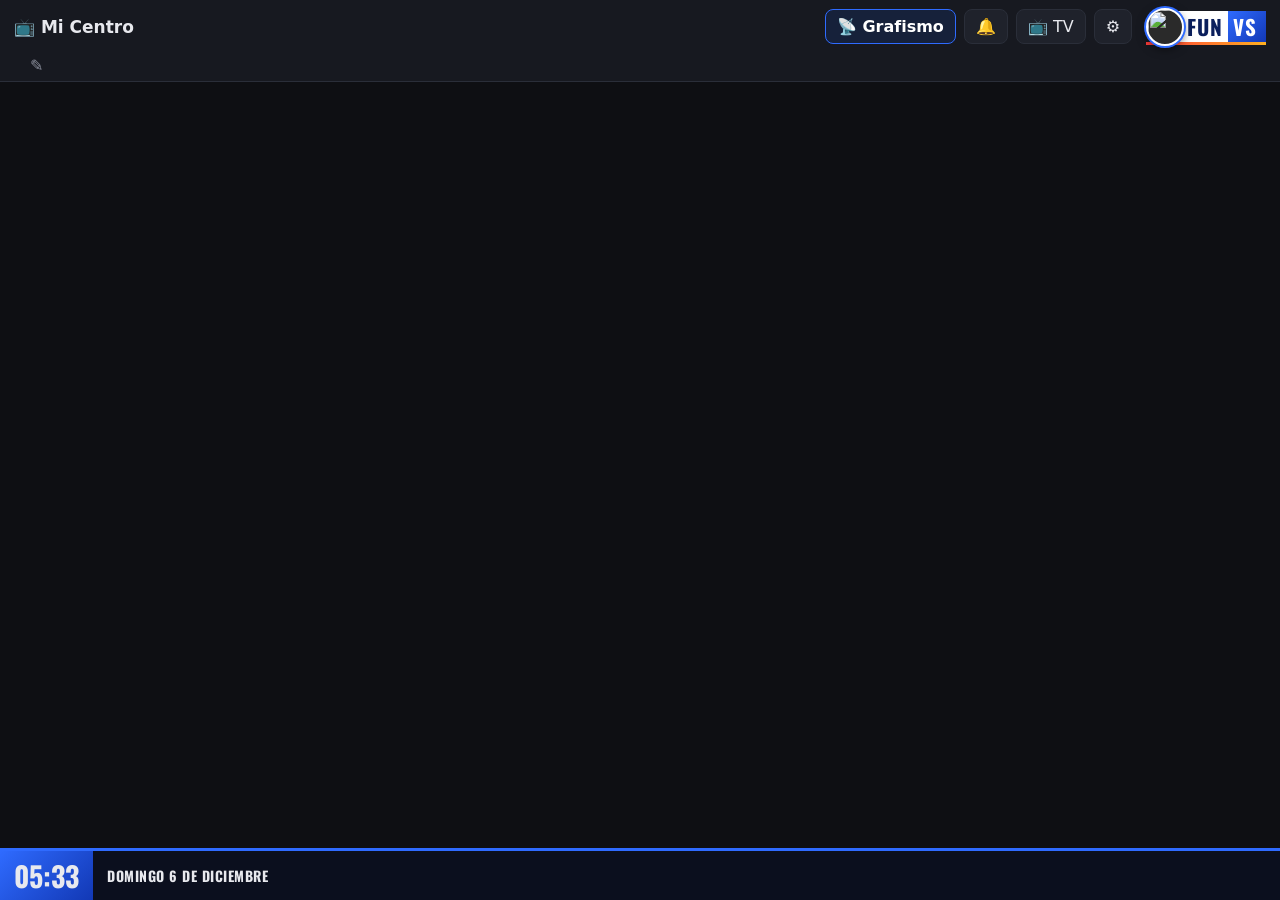
==== commit 43eee16c: "Colección: recibe de Lifebgood vaccoins, sobres y paseos de Vaca (versión 171) Lifebgood deja lifebg" ====
--- a/index.html
+++ b/index.html
@@ -12,7 +12,7 @@
 <meta name="mobile-web-app-capable" content="yes">
 <link rel="preconnect" href="https://fonts.googleapis.com">
 <link rel="stylesheet" href="https://fonts.googleapis.com/css2?family=Oswald:wght@500;700&family=VT323&display=swap">
-<link rel="stylesheet" href="css/app.css?v=170">
+<link rel="stylesheet" href="css/app.css?v=171">
 </head>
 <body>
 <header>
@@ -223,67 +223,67 @@
   <div class="btns"><span class="sp"></span><button data-close>Cancelar</button><button class="pri" id="setSave">Guardar</button></div>
 </dialog>
 
-<script src="js/lite.js?v=170"></script>
-<script src="js/core.js?v=170"></script>
-<script src="js/player.js?v=170"></script>
-<script src="js/guia.js?v=170"></script>
-<script src="js/canales.js?v=170"></script>
-<script src="js/radiogrilla.js?v=170"></script>
-<script src="js/radio.js?v=170"></script>
-<script src="js/clasicos.js?v=170"></script>
-<script src="js/retro.js?v=170"></script>
-<script src="js/fulbito.js?v=170"></script>
-<script src="js/actualidad.js?v=170"></script>
-<script src="js/noticias.js?v=170"></script>
-<script src="js/velez.js?v=170"></script>
-<script src="js/calendario.js?v=170"></script>
-<script src="js/motor.js?v=170"></script>
-<script src="js/musica.js?v=170"></script>
-<script src="js/prode.js?v=170"></script>
-<script src="js/momentos.js?v=170"></script>
-<script src="js/stats.js?v=170"></script>
-<script src="js/tv.js?v=170"></script>
-<script src="js/zapping.js?v=170"></script>
-<script src="js/teclado.js?v=170"></script>
-<script src="js/zocalos.js?v=170"></script>
-<script src="js/calidad.js?v=170"></script>
-<script src="js/rap.js?v=170"></script>
-<script src="js/diario420.js?v=170"></script>
-<script src="js/time420.js?v=170"></script>
-<script src="js/likes.js?v=170"></script>
-<script src="js/boxeo.js?v=170"></script>
-<script src="js/series.js?v=170"></script>
-<script src="js/resumenes.js?v=170"></script>
-<script src="js/telegram.js?v=170"></script>
-<script src="js/ver.js?v=170"></script>
-<script src="js/juegos.js?v=170"></script>
-<script src="js/inicio.js?v=170"></script>
-<script src="js/vaca.js?v=170"></script>
-<script src="js/figus.js?v=170"></script>
-<script src="js/skins.js?v=170"></script>
-<script src="js/gta6.js?v=170"></script>
-<script src="js/banda-data.js?v=170"></script>
-<script src="js/banda-data-2.js?v=170"></script>
-<script src="js/banda.js?v=170"></script>
-<script src="js/tierlist.js?v=170"></script>
-<script src="js/humor.js?v=170"></script>
-<script src="js/dia.js?v=170"></script>
-<script src="js/mg.js?v=170"></script>
-<script src="js/porteno.js?v=170"></script>
-<script src="js/reloj.js?v=170"></script>
-<script src="js/buscar.js?v=170"></script>
-<script src="js/avisos.js?v=170"></script>
-<script src="js/partido.js?v=170"></script>
-<script src="js/infobar.js?v=170"></script>
-<script src="js/grafismo.js?v=170"></script>
-<script src="js/control.js?v=170"></script>
-<script src="js/tanda.js?v=170"></script>
-<script src="js/nichos.js?v=170"></script>
-<script src="js/youtube.js?v=170"></script>
-<script src="js/fragotime.js?v=170"></script>
-<script src="js/novelas.js?v=170"></script>
-<script src="js/flash420.js?v=170"></script>
-<script src="js/main.js?v=170"></script>
-<script src="js/app.js?v=170"></script>
+<script src="js/lite.js?v=171"></script>
+<script src="js/core.js?v=171"></script>
+<script src="js/player.js?v=171"></script>
+<script src="js/guia.js?v=171"></script>
+<script src="js/canales.js?v=171"></script>
+<script src="js/radiogrilla.js?v=171"></script>
+<script src="js/radio.js?v=171"></script>
+<script src="js/clasicos.js?v=171"></script>
+<script src="js/retro.js?v=171"></script>
+<script src="js/fulbito.js?v=171"></script>
+<script src="js/actualidad.js?v=171"></script>
+<script src="js/noticias.js?v=171"></script>
+<script src="js/velez.js?v=171"></script>
+<script src="js/calendario.js?v=171"></script>
+<script src="js/motor.js?v=171"></script>
+<script src="js/musica.js?v=171"></script>
+<script src="js/prode.js?v=171"></script>
+<script src="js/momentos.js?v=171"></script>
+<script src="js/stats.js?v=171"></script>
+<script src="js/tv.js?v=171"></script>
+<script src="js/zapping.js?v=171"></script>
+<script src="js/teclado.js?v=171"></script>
+<script src="js/zocalos.js?v=171"></script>
+<script src="js/calidad.js?v=171"></script>
+<script src="js/rap.js?v=171"></script>
+<script src="js/diario420.js?v=171"></script>
+<script src="js/time420.js?v=171"></script>
+<script src="js/likes.js?v=171"></script>
+<script src="js/boxeo.js?v=171"></script>
+<script src="js/series.js?v=171"></script>
+<script src="js/resumenes.js?v=171"></script>
+<script src="js/telegram.js?v=171"></script>
+<script src="js/ver.js?v=171"></script>
+<script src="js/juegos.js?v=171"></script>
+<script src="js/inicio.js?v=171"></script>
+<script src="js/vaca.js?v=171"></script>
+<script src="js/figus.js?v=171"></script>
+<script src="js/skins.js?v=171"></script>
+<script src="js/gta6.js?v=171"></script>
+<script src="js/banda-data.js?v=171"></script>
+<script src="js/banda-data-2.js?v=171"></script>
+<script src="js/banda.js?v=171"></script>
+<script src="js/tierlist.js?v=171"></script>
+<script src="js/humor.js?v=171"></script>
+<script src="js/dia.js?v=171"></script>
+<script src="js/mg.js?v=171"></script>
+<script src="js/porteno.js?v=171"></script>
+<script src="js/reloj.js?v=171"></script>
+<script src="js/buscar.js?v=171"></script>
+<script src="js/avisos.js?v=171"></script>
+<script src="js/partido.js?v=171"></script>
+<script src="js/infobar.js?v=171"></script>
+<script src="js/grafismo.js?v=171"></script>
+<script src="js/control.js?v=171"></script>
+<script src="js/tanda.js?v=171"></script>
+<script src="js/nichos.js?v=171"></script>
+<script src="js/youtube.js?v=171"></script>
+<script src="js/fragotime.js?v=171"></script>
+<script src="js/novelas.js?v=171"></script>
+<script src="js/flash420.js?v=171"></script>
+<script src="js/main.js?v=171"></script>
+<script src="js/app.js?v=171"></script>
 </body>
 </html>
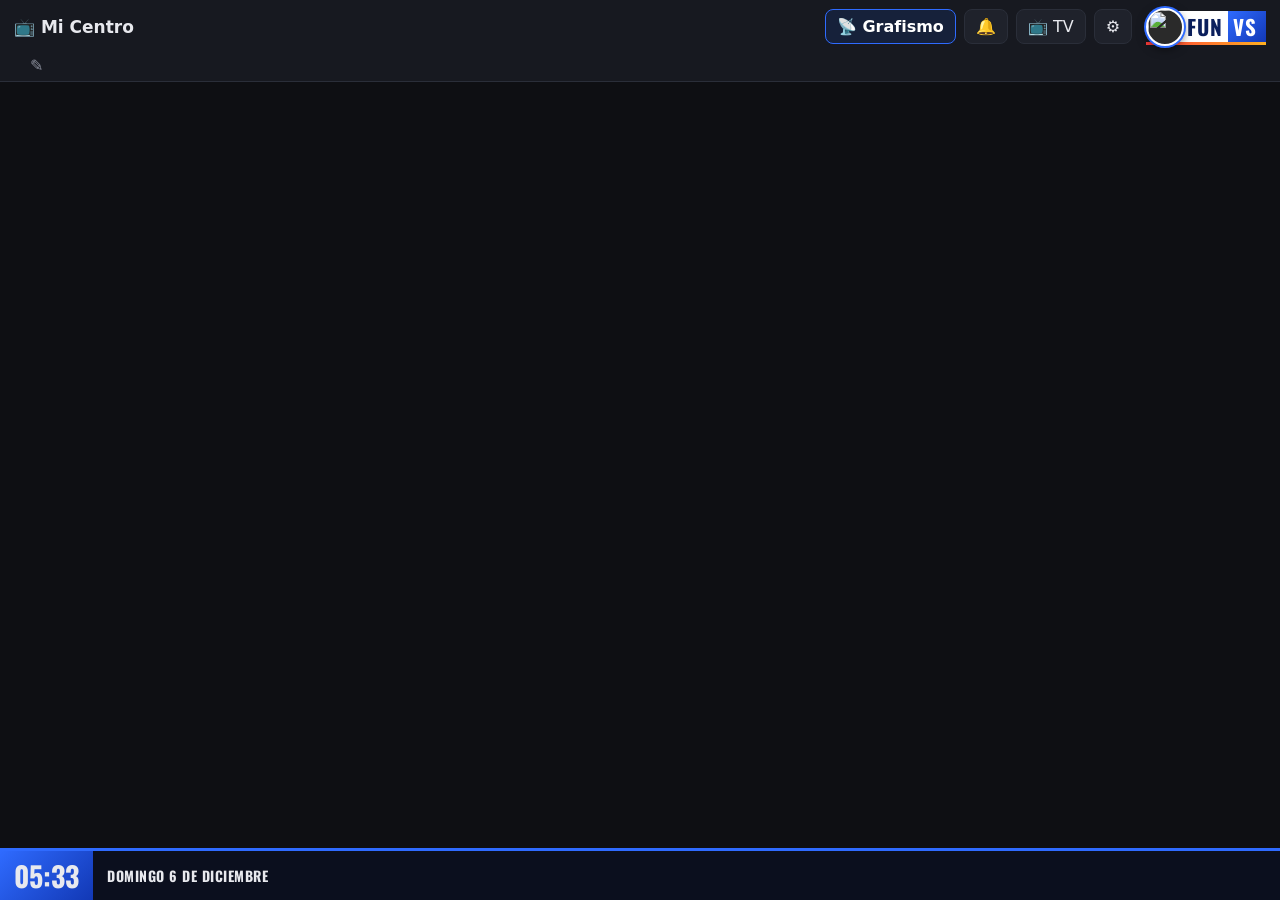
==== commit 3d53e202: "Espiral: juego tipo Zuma con ritmo en Jugar, que da vaccoins (versión 173) Co-Authored-By: Claude Op" ====
--- a/index.html
+++ b/index.html
@@ -12,7 +12,7 @@
 <meta name="mobile-web-app-capable" content="yes">
 <link rel="preconnect" href="https://fonts.googleapis.com">
 <link rel="stylesheet" href="https://fonts.googleapis.com/css2?family=Oswald:wght@500;700&family=VT323&display=swap">
-<link rel="stylesheet" href="css/app.css?v=171">
+<link rel="stylesheet" href="css/app.css?v=173">
 </head>
 <body>
 <header>
@@ -89,6 +89,8 @@
   <section class="view" id="v-noticias"></section>
   <section class="view" id="v-velez"></section>
   <section class="view" id="v-juegos"></section>
+  <section class="view" id="v-barrio"></section>
+  <section class="view" id="v-espiral"></section>
   <section class="view" id="v-wrapped"></section>
 </main>
 </div>
@@ -223,67 +225,69 @@
   <div class="btns"><span class="sp"></span><button data-close>Cancelar</button><button class="pri" id="setSave">Guardar</button></div>
 </dialog>
 
-<script src="js/lite.js?v=171"></script>
-<script src="js/core.js?v=171"></script>
-<script src="js/player.js?v=171"></script>
-<script src="js/guia.js?v=171"></script>
-<script src="js/canales.js?v=171"></script>
-<script src="js/radiogrilla.js?v=171"></script>
-<script src="js/radio.js?v=171"></script>
-<script src="js/clasicos.js?v=171"></script>
-<script src="js/retro.js?v=171"></script>
-<script src="js/fulbito.js?v=171"></script>
-<script src="js/actualidad.js?v=171"></script>
-<script src="js/noticias.js?v=171"></script>
-<script src="js/velez.js?v=171"></script>
-<script src="js/calendario.js?v=171"></script>
-<script src="js/motor.js?v=171"></script>
-<script src="js/musica.js?v=171"></script>
-<script src="js/prode.js?v=171"></script>
-<script src="js/momentos.js?v=171"></script>
-<script src="js/stats.js?v=171"></script>
-<script src="js/tv.js?v=171"></script>
-<script src="js/zapping.js?v=171"></script>
-<script src="js/teclado.js?v=171"></script>
-<script src="js/zocalos.js?v=171"></script>
-<script src="js/calidad.js?v=171"></script>
-<script src="js/rap.js?v=171"></script>
-<script src="js/diario420.js?v=171"></script>
-<script src="js/time420.js?v=171"></script>
-<script src="js/likes.js?v=171"></script>
-<script src="js/boxeo.js?v=171"></script>
-<script src="js/series.js?v=171"></script>
-<script src="js/resumenes.js?v=171"></script>
-<script src="js/telegram.js?v=171"></script>
-<script src="js/ver.js?v=171"></script>
-<script src="js/juegos.js?v=171"></script>
-<script src="js/inicio.js?v=171"></script>
-<script src="js/vaca.js?v=171"></script>
-<script src="js/figus.js?v=171"></script>
-<script src="js/skins.js?v=171"></script>
-<script src="js/gta6.js?v=171"></script>
-<script src="js/banda-data.js?v=171"></script>
-<script src="js/banda-data-2.js?v=171"></script>
-<script src="js/banda.js?v=171"></script>
-<script src="js/tierlist.js?v=171"></script>
-<script src="js/humor.js?v=171"></script>
-<script src="js/dia.js?v=171"></script>
-<script src="js/mg.js?v=171"></script>
-<script src="js/porteno.js?v=171"></script>
-<script src="js/reloj.js?v=171"></script>
-<script src="js/buscar.js?v=171"></script>
-<script src="js/avisos.js?v=171"></script>
-<script src="js/partido.js?v=171"></script>
-<script src="js/infobar.js?v=171"></script>
-<script src="js/grafismo.js?v=171"></script>
-<script src="js/control.js?v=171"></script>
-<script src="js/tanda.js?v=171"></script>
-<script src="js/nichos.js?v=171"></script>
-<script src="js/youtube.js?v=171"></script>
-<script src="js/fragotime.js?v=171"></script>
-<script src="js/novelas.js?v=171"></script>
-<script src="js/flash420.js?v=171"></script>
-<script src="js/main.js?v=171"></script>
-<script src="js/app.js?v=171"></script>
+<script src="js/lite.js?v=173"></script>
+<script src="js/core.js?v=173"></script>
+<script src="js/player.js?v=173"></script>
+<script src="js/guia.js?v=173"></script>
+<script src="js/canales.js?v=173"></script>
+<script src="js/radiogrilla.js?v=173"></script>
+<script src="js/radio.js?v=173"></script>
+<script src="js/clasicos.js?v=173"></script>
+<script src="js/retro.js?v=173"></script>
+<script src="js/fulbito.js?v=173"></script>
+<script src="js/actualidad.js?v=173"></script>
+<script src="js/noticias.js?v=173"></script>
+<script src="js/velez.js?v=173"></script>
+<script src="js/calendario.js?v=173"></script>
+<script src="js/motor.js?v=173"></script>
+<script src="js/musica.js?v=173"></script>
+<script src="js/prode.js?v=173"></script>
+<script src="js/momentos.js?v=173"></script>
+<script src="js/stats.js?v=173"></script>
+<script src="js/tv.js?v=173"></script>
+<script src="js/zapping.js?v=173"></script>
+<script src="js/teclado.js?v=173"></script>
+<script src="js/zocalos.js?v=173"></script>
+<script src="js/calidad.js?v=173"></script>
+<script src="js/rap.js?v=173"></script>
+<script src="js/diario420.js?v=173"></script>
+<script src="js/time420.js?v=173"></script>
+<script src="js/likes.js?v=173"></script>
+<script src="js/boxeo.js?v=173"></script>
+<script src="js/series.js?v=173"></script>
+<script src="js/resumenes.js?v=173"></script>
+<script src="js/telegram.js?v=173"></script>
+<script src="js/ver.js?v=173"></script>
+<script src="js/juegos.js?v=173"></script>
+<script src="js/barrio.js?v=173"></script>
+<script src="js/espiral.js?v=173"></script>
+<script src="js/inicio.js?v=173"></script>
+<script src="js/vaca.js?v=173"></script>
+<script src="js/figus.js?v=173"></script>
+<script src="js/skins.js?v=173"></script>
+<script src="js/gta6.js?v=173"></script>
+<script src="js/banda-data.js?v=173"></script>
+<script src="js/banda-data-2.js?v=173"></script>
+<script src="js/banda.js?v=173"></script>
+<script src="js/tierlist.js?v=173"></script>
+<script src="js/humor.js?v=173"></script>
+<script src="js/dia.js?v=173"></script>
+<script src="js/mg.js?v=173"></script>
+<script src="js/porteno.js?v=173"></script>
+<script src="js/reloj.js?v=173"></script>
+<script src="js/buscar.js?v=173"></script>
+<script src="js/avisos.js?v=173"></script>
+<script src="js/partido.js?v=173"></script>
+<script src="js/infobar.js?v=173"></script>
+<script src="js/grafismo.js?v=173"></script>
+<script src="js/control.js?v=173"></script>
+<script src="js/tanda.js?v=173"></script>
+<script src="js/nichos.js?v=173"></script>
+<script src="js/youtube.js?v=173"></script>
+<script src="js/fragotime.js?v=173"></script>
+<script src="js/novelas.js?v=173"></script>
+<script src="js/flash420.js?v=173"></script>
+<script src="js/main.js?v=173"></script>
+<script src="js/app.js?v=173"></script>
 </body>
 </html>
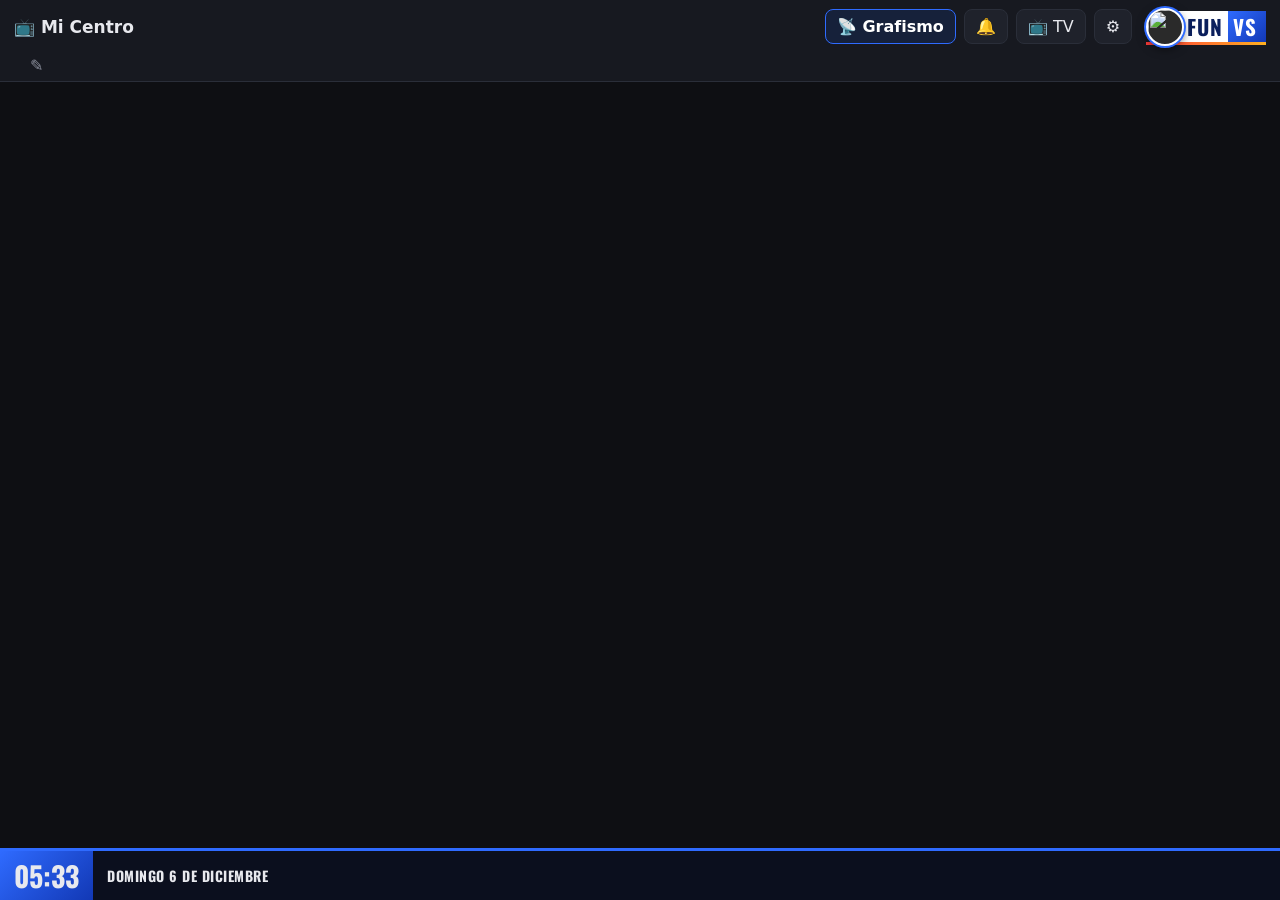
==== commit a0e89efe: "Fulbito completo: ficha de cada partido, tablas, Anual, Promedios, fixture, goleadores, equipos y ro" ====
--- a/index.html
+++ b/index.html
@@ -12,7 +12,7 @@
 <meta name="mobile-web-app-capable" content="yes">
 <link rel="preconnect" href="https://fonts.googleapis.com">
 <link rel="stylesheet" href="https://fonts.googleapis.com/css2?family=Oswald:wght@500;700&family=VT323&display=swap">
-<link rel="stylesheet" href="css/app.css?v=173">
+<link rel="stylesheet" href="css/app.css?v=176">
 </head>
 <body>
 <header>
@@ -225,69 +225,70 @@
   <div class="btns"><span class="sp"></span><button data-close>Cancelar</button><button class="pri" id="setSave">Guardar</button></div>
 </dialog>
 
-<script src="js/lite.js?v=173"></script>
-<script src="js/core.js?v=173"></script>
-<script src="js/player.js?v=173"></script>
-<script src="js/guia.js?v=173"></script>
-<script src="js/canales.js?v=173"></script>
-<script src="js/radiogrilla.js?v=173"></script>
-<script src="js/radio.js?v=173"></script>
-<script src="js/clasicos.js?v=173"></script>
-<script src="js/retro.js?v=173"></script>
-<script src="js/fulbito.js?v=173"></script>
-<script src="js/actualidad.js?v=173"></script>
-<script src="js/noticias.js?v=173"></script>
-<script src="js/velez.js?v=173"></script>
-<script src="js/calendario.js?v=173"></script>
-<script src="js/motor.js?v=173"></script>
-<script src="js/musica.js?v=173"></script>
-<script src="js/prode.js?v=173"></script>
-<script src="js/momentos.js?v=173"></script>
-<script src="js/stats.js?v=173"></script>
-<script src="js/tv.js?v=173"></script>
-<script src="js/zapping.js?v=173"></script>
-<script src="js/teclado.js?v=173"></script>
-<script src="js/zocalos.js?v=173"></script>
-<script src="js/calidad.js?v=173"></script>
-<script src="js/rap.js?v=173"></script>
-<script src="js/diario420.js?v=173"></script>
-<script src="js/time420.js?v=173"></script>
-<script src="js/likes.js?v=173"></script>
-<script src="js/boxeo.js?v=173"></script>
-<script src="js/series.js?v=173"></script>
-<script src="js/resumenes.js?v=173"></script>
-<script src="js/telegram.js?v=173"></script>
-<script src="js/ver.js?v=173"></script>
-<script src="js/juegos.js?v=173"></script>
-<script src="js/barrio.js?v=173"></script>
-<script src="js/espiral.js?v=173"></script>
-<script src="js/inicio.js?v=173"></script>
-<script src="js/vaca.js?v=173"></script>
-<script src="js/figus.js?v=173"></script>
-<script src="js/skins.js?v=173"></script>
-<script src="js/gta6.js?v=173"></script>
-<script src="js/banda-data.js?v=173"></script>
-<script src="js/banda-data-2.js?v=173"></script>
-<script src="js/banda.js?v=173"></script>
-<script src="js/tierlist.js?v=173"></script>
-<script src="js/humor.js?v=173"></script>
-<script src="js/dia.js?v=173"></script>
-<script src="js/mg.js?v=173"></script>
-<script src="js/porteno.js?v=173"></script>
-<script src="js/reloj.js?v=173"></script>
-<script src="js/buscar.js?v=173"></script>
-<script src="js/avisos.js?v=173"></script>
-<script src="js/partido.js?v=173"></script>
-<script src="js/infobar.js?v=173"></script>
-<script src="js/grafismo.js?v=173"></script>
-<script src="js/control.js?v=173"></script>
-<script src="js/tanda.js?v=173"></script>
-<script src="js/nichos.js?v=173"></script>
-<script src="js/youtube.js?v=173"></script>
-<script src="js/fragotime.js?v=173"></script>
-<script src="js/novelas.js?v=173"></script>
-<script src="js/flash420.js?v=173"></script>
-<script src="js/main.js?v=173"></script>
-<script src="js/app.js?v=173"></script>
+<script src="js/lite.js?v=176"></script>
+<script src="js/core.js?v=176"></script>
+<script src="js/player.js?v=176"></script>
+<script src="js/guia.js?v=176"></script>
+<script src="js/canales.js?v=176"></script>
+<script src="js/radiogrilla.js?v=176"></script>
+<script src="js/radio.js?v=176"></script>
+<script src="js/clasicos.js?v=176"></script>
+<script src="js/retro.js?v=176"></script>
+<script src="js/fulbito.js?v=176"></script>
+<script src="js/futpro.js?v=176"></script>
+<script src="js/actualidad.js?v=176"></script>
+<script src="js/noticias.js?v=176"></script>
+<script src="js/velez.js?v=176"></script>
+<script src="js/calendario.js?v=176"></script>
+<script src="js/motor.js?v=176"></script>
+<script src="js/musica.js?v=176"></script>
+<script src="js/prode.js?v=176"></script>
+<script src="js/momentos.js?v=176"></script>
+<script src="js/stats.js?v=176"></script>
+<script src="js/tv.js?v=176"></script>
+<script src="js/zapping.js?v=176"></script>
+<script src="js/teclado.js?v=176"></script>
+<script src="js/zocalos.js?v=176"></script>
+<script src="js/calidad.js?v=176"></script>
+<script src="js/rap.js?v=176"></script>
+<script src="js/diario420.js?v=176"></script>
+<script src="js/time420.js?v=176"></script>
+<script src="js/likes.js?v=176"></script>
+<script src="js/boxeo.js?v=176"></script>
+<script src="js/series.js?v=176"></script>
+<script src="js/resumenes.js?v=176"></script>
+<script src="js/telegram.js?v=176"></script>
+<script src="js/ver.js?v=176"></script>
+<script src="js/juegos.js?v=176"></script>
+<script src="js/barrio.js?v=176"></script>
+<script src="js/espiral.js?v=176"></script>
+<script src="js/inicio.js?v=176"></script>
+<script src="js/vaca.js?v=176"></script>
+<script src="js/figus.js?v=176"></script>
+<script src="js/skins.js?v=176"></script>
+<script src="js/gta6.js?v=176"></script>
+<script src="js/banda-data.js?v=176"></script>
+<script src="js/banda-data-2.js?v=176"></script>
+<script src="js/banda.js?v=176"></script>
+<script src="js/tierlist.js?v=176"></script>
+<script src="js/humor.js?v=176"></script>
+<script src="js/dia.js?v=176"></script>
+<script src="js/mg.js?v=176"></script>
+<script src="js/porteno.js?v=176"></script>
+<script src="js/reloj.js?v=176"></script>
+<script src="js/buscar.js?v=176"></script>
+<script src="js/avisos.js?v=176"></script>
+<script src="js/partido.js?v=176"></script>
+<script src="js/infobar.js?v=176"></script>
+<script src="js/grafismo.js?v=176"></script>
+<script src="js/control.js?v=176"></script>
+<script src="js/tanda.js?v=176"></script>
+<script src="js/nichos.js?v=176"></script>
+<script src="js/youtube.js?v=176"></script>
+<script src="js/fragotime.js?v=176"></script>
+<script src="js/novelas.js?v=176"></script>
+<script src="js/flash420.js?v=176"></script>
+<script src="js/main.js?v=176"></script>
+<script src="js/app.js?v=176"></script>
 </body>
 </html>
--- a/css/app.css
+++ b/css/app.css
@@ -2604,3 +2604,85 @@
 .tlpal { display:inline-flex; gap:4px; align-items:center; } .tlsw { width:22px; height:22px; padding:0; border-radius:50%; border:1px solid #ffffff55; }
 .g6add { margin:0 0 12px; } .g6add summary { cursor:pointer; color:var(--mut); font-size:14px; } .g6addf { display:flex; gap:6px; margin:8px 0; } .g6addf input { flex:1; min-width:0; }
 .g6mine { display:inline-flex; align-items:center; gap:6px; margin:0 6px 6px 0; } .g6mine img { width:20px; height:20px; border-radius:50%; } .g6mine button { padding:0 4px; background:none; border:none; color:var(--mut); }
+
+/* ===== ⚽ Fulbito completo: ficha, cancha, tablas, equipo ===== */
+.match[data-ev] { cursor:pointer; } .match[data-ev]:hover, .match[data-ev]:focus-visible { background:#1d2540; outline:none; }
+.match .rc { font-style:normal; font-size:10px; letter-spacing:-2px; flex:none; }
+.pvrow[data-ficha] { cursor:pointer; }
+dialog.fpdlg { width:min(720px,97vw); max-height:94vh; padding:0; border:0; border-radius:16px; background:#0b1020; color:#fff; display:flex; flex-direction:column; overflow:hidden; }
+dialog.fpdlg:not([open]) { display:none; }
+dialog.fpdlg::backdrop { background:rgba(0,0,0,.75); }
+.fplive { color:var(--live); font-weight:700; font-size:11px; }
+.fphead { display:grid; grid-template-columns:1fr auto 1fr; align-items:center; gap:10px; padding:14px 12px 6px; background:linear-gradient(180deg,#14204a,#0b1020); }
+.fpteam { background:none; border:0; display:flex; flex-direction:column; align-items:center; gap:6px; color:#fff; font-weight:700; font-size:14px; text-align:center; padding:4px; }
+.fpteam .crest { width:52px; height:52px; font-size:15px; }
+.fpsc { display:flex; flex-direction:column; align-items:center; gap:2px; }
+.fpsc b { font:700 34px Oswald, system-ui, sans-serif; letter-spacing:1px; }
+.fpsc span { font-size:12px; color:#aab; } .fphead.in .fpsc span { color:var(--live); font-weight:700; }
+.fpgoals { display:grid; grid-template-columns:1fr auto 1fr; gap:8px; padding:0 14px 6px; font-size:12px; color:#cfd6ee; }
+.fpgoals div:first-child { text-align:right; }
+.fpmeta { font-size:12px; color:#9aa3bf; text-align:center; padding:2px 12px 8px; line-height:1.6; }
+.fptabs { padding:0 10px 8px; margin:0; flex-wrap:nowrap; overflow-x:auto; border-bottom:1px solid #1f2a4d; }
+.fptabs button { white-space:nowrap; }
+.fpbody { overflow:auto; padding:10px 14px 16px; flex:1; min-height:120px; }
+.fpbody h4 { margin:14px 0 6px; font-size:14px; color:#cfe0ff; }
+.fptl { display:flex; flex-direction:column; gap:4px; }
+.fpev { display:grid; grid-template-columns:48px 34px 1fr; align-items:start; gap:6px; padding:6px 8px; border-radius:8px; background:#121a33; font-size:13px; line-height:1.4; }
+.fpev i { font-style:normal; color:#9fb3ff; font-weight:700; }
+.fpev.c { background:#0f1428; color:#9aa3bf; }
+.fpev.gol { background:linear-gradient(90deg,#1d4fd8,#121a33); }
+.fpev .in { color:#3ccf7a; } .fpev .out, .pl .out { color:#ff7b7b; }
+.fpst { display:grid; grid-template-columns:52px 1fr 52px; align-items:center; gap:4px 8px; margin:8px 0; font-size:13px; }
+.fpst span { text-align:center; color:#aeb6d0; } .fpst b:last-of-type { text-align:right; }
+.fpst .bar { grid-column:1/-1; display:flex; gap:3px; height:6px; }
+.fpst .bar i { display:block; border-radius:3px; background:#4f8cff; min-width:2px; } .fpst .bar i + i { background:#e8e9ee; }
+.fpsth { display:flex; justify-content:space-between; font-weight:700; font-size:13px; color:#cfe0ff; }
+.fprel p { margin:0; padding:6px 0; border-bottom:1px solid #1a2242; font-size:13px; color:#d5daea; line-height:1.45; }
+.fprel i { font-style:normal; color:#9fb3ff; font-weight:700; margin-right:8px; }
+.pitch { position:relative; border-radius:12px; overflow:hidden; background:repeating-linear-gradient(180deg,#1f7a3a 0 40px,#1b6e34 40px 80px); border:2px solid #e8f5e9aa; padding:4px 0; }
+.phalf { display:flex; flex-direction:column; justify-content:space-around; gap:6px; padding:6px 4px; min-height:230px; }
+.pmid { height:0; border-top:2px solid #e8f5e9aa; position:relative; }
+.pmid::after { content:''; position:absolute; left:50%; top:-36px; width:72px; height:72px; margin-left:-36px; border:2px solid #e8f5e9aa; border-radius:50%; }
+.pline { display:flex; justify-content:space-around; position:relative; z-index:1; }
+.pl { display:flex; flex-direction:column; align-items:center; width:68px; text-align:center; }
+.pl b { width:30px; height:30px; border-radius:50%; background:#fff; color:#0b1020; display:grid; place-items:center; font:700 13px Oswald, system-ui, sans-serif; box-shadow:0 2px 4px #0007; }
+.phalf.top .pl b { background:#0b1020; color:#fff; border:2px solid #fff; }
+.pl span { font-size:11px; font-weight:600; text-shadow:0 1px 2px #000; margin-top:2px; max-width:68px; overflow:hidden; text-overflow:ellipsis; white-space:nowrap; }
+.pl em { font-style:normal; font-size:10px; line-height:1.1; }
+.ptag { text-align:center; font-size:12px; font-weight:700; padding:4px; text-shadow:0 1px 2px #000; position:relative; z-index:1; }
+.bench { display:grid; grid-template-columns:1fr 1fr; gap:10px; margin-top:10px; font-size:12px; }
+.bench div { display:flex; flex-direction:column; gap:3px; } .bench b { color:#cfe0ff; margin-bottom:2px; }
+.bench span { color:#aeb6d0; } .bench span.in { color:#3ccf7a; }
+.fph2h { display:flex; flex-direction:column; gap:4px; font-size:13px; } .fph2h small { color:#8b93ad; margin-left:4px; }
+.fpform { display:flex; align-items:center; gap:4px; flex-wrap:wrap; margin:4px 0; font-size:12px; }
+.fpform > b { min-width:110px; } .fpform small { color:#8b93ad; margin-right:6px; }
+.fpnews { display:block; padding:5px 0; font-size:13px; }
+table.fptab { width:100%; border-collapse:collapse; font-size:12px; }
+table.fptab th { color:#8b93ad; font-weight:600; text-align:center; padding:5px 3px; border-bottom:1px solid #2a2e39; }
+table.fptab td { text-align:center; padding:5px 3px; border-bottom:1px solid #1d2130; }
+table.fptab td.tn { text-align:left; } table.fptab td.tn > div { display:flex; align-items:center; gap:6px; } table.fptab td.tn .crest { width:20px; height:20px; font-size:7px; }
+table.fptab td.tn span { overflow:hidden; text-overflow:ellipsis; white-space:nowrap; max-width:150px; }
+table.fptab tr.me td { background:#1d4fd855; font-weight:700; }
+table.fptab.big { font-size:13px; }
+table.fptab tr[data-team] { cursor:pointer; } table.fptab tr[data-team]:hover td, table.fptab tr[data-team]:focus td { background:#1d2540; } table.fptab tr:focus { outline:none; }
+.tbwrap { overflow-x:auto; }
+table.fptab tr td:first-child { border-left:4px solid transparent; }
+table.fptab tr.z-po td:first-child, .tbleg .z-po::before { border-left-color:#3ccf7a; background:#3ccf7a; }
+table.fptab tr.z-lib td:first-child, .tbleg .z-lib::before { border-left-color:#4f8cff; background:#4f8cff; }
+table.fptab tr.z-sud td:first-child, .tbleg .z-sud::before { border-left-color:#ffb020; background:#ffb020; }
+table.fptab tr.z-desc td:first-child, .tbleg .z-desc::before { border-left-color:#ff3b3b; background:#ff3b3b; }
+table.fptab tr.z-risk td:first-child, .tbleg .z-risk::before { border-left-color:#ff8a65; background:#ff8a65; }
+table.fptab tr.z-note td:first-child, .tbleg .z-note::before { border-left-color:var(--zc,#888); background:var(--zc,#888); }
+.tbleg { display:flex; flex-wrap:wrap; gap:6px 14px; font-size:11px; color:#9aa3bf; margin:6px 2px; }
+.tbleg span::before { content:''; display:inline-block; border:0 !important; width:10px; height:10px; border-radius:2px; margin-right:5px; vertical-align:-1px; }
+.fxnav { display:flex; align-items:center; justify-content:center; gap:8px; margin:6px 0 10px; } .fxnav select { width:auto; }
+.fpthead { display:flex; align-items:center; gap:12px; padding:14px; background:linear-gradient(180deg,#14204a,#0b1020); }
+.fpthead .crest { width:58px; height:58px; font-size:16px; }
+.fpthead > div { display:flex; flex-direction:column; gap:4px; } .fpthead b { font-size:18px; } .fpthead span { font-size:12px; color:#aab; }
+.fpm { display:grid; grid-template-columns:86px 1fr auto 1fr 24px; align-items:center; gap:8px; padding:7px 4px; border-bottom:1px solid #1a2242; font-size:13px; cursor:pointer; }
+.fpm small { color:#8b93ad; } .fpm b { text-align:center; min-width:44px; } .fpm span:nth-of-type(1) { text-align:right; }
+.fpm:hover, .fpm:focus { background:#1d2540; outline:none; }
+.fpros { display:flex; flex-direction:column; gap:3px; font-size:13px; }
+.fpros b { display:inline-block; width:28px; color:#9fb3ff; } .fpros small { color:#8b93ad; }
+@media (max-width:520px) { .pl { width:54px; } .pl span { max-width:54px; font-size:10px; } .fpsc b { font-size:28px; } .fpteam .crest { width:42px; height:42px; } .bench { grid-template-columns:1fr; } table.fptab td.tn span { max-width:96px; } }
+.match .sc .pens { display:block; font-size:10px; font-weight:600; color:var(--mut); }
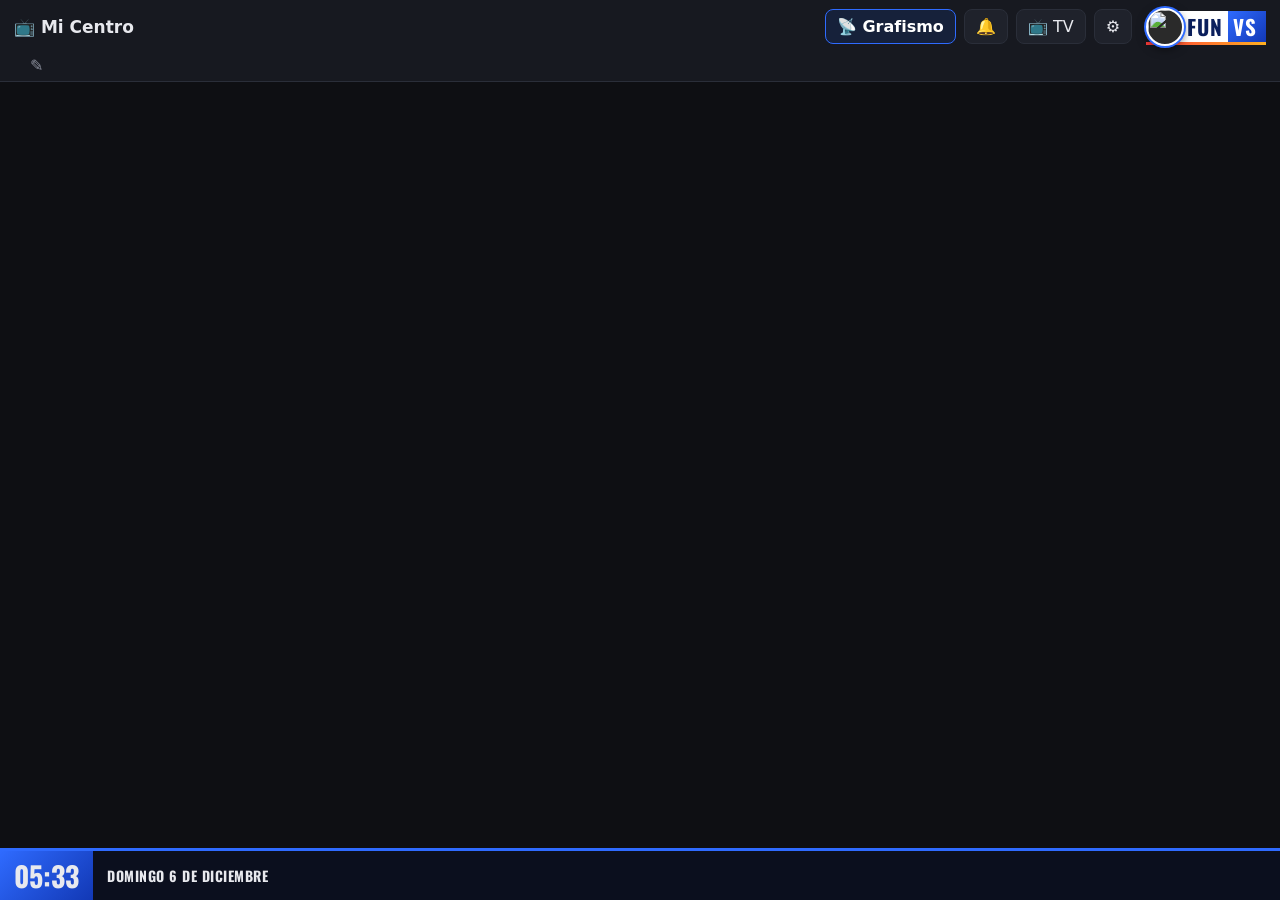
==== commit 9a1e8266: "Automovilismo: PDF del finde con tarjetas y Turismo Nacional (versión 177) - PDF del finde rediseñad" ====
--- a/index.html
+++ b/index.html
@@ -12,7 +12,7 @@
 <meta name="mobile-web-app-capable" content="yes">
 <link rel="preconnect" href="https://fonts.googleapis.com">
 <link rel="stylesheet" href="https://fonts.googleapis.com/css2?family=Oswald:wght@500;700&family=VT323&display=swap">
-<link rel="stylesheet" href="css/app.css?v=176">
+<link rel="stylesheet" href="css/app.css?v=177">
 </head>
 <body>
 <header>
@@ -225,70 +225,70 @@
   <div class="btns"><span class="sp"></span><button data-close>Cancelar</button><button class="pri" id="setSave">Guardar</button></div>
 </dialog>
 
-<script src="js/lite.js?v=176"></script>
-<script src="js/core.js?v=176"></script>
-<script src="js/player.js?v=176"></script>
-<script src="js/guia.js?v=176"></script>
-<script src="js/canales.js?v=176"></script>
-<script src="js/radiogrilla.js?v=176"></script>
-<script src="js/radio.js?v=176"></script>
-<script src="js/clasicos.js?v=176"></script>
-<script src="js/retro.js?v=176"></script>
-<script src="js/fulbito.js?v=176"></script>
-<script src="js/futpro.js?v=176"></script>
-<script src="js/actualidad.js?v=176"></script>
-<script src="js/noticias.js?v=176"></script>
-<script src="js/velez.js?v=176"></script>
-<script src="js/calendario.js?v=176"></script>
-<script src="js/motor.js?v=176"></script>
-<script src="js/musica.js?v=176"></script>
-<script src="js/prode.js?v=176"></script>
-<script src="js/momentos.js?v=176"></script>
-<script src="js/stats.js?v=176"></script>
-<script src="js/tv.js?v=176"></script>
-<script src="js/zapping.js?v=176"></script>
-<script src="js/teclado.js?v=176"></script>
-<script src="js/zocalos.js?v=176"></script>
-<script src="js/calidad.js?v=176"></script>
-<script src="js/rap.js?v=176"></script>
-<script src="js/diario420.js?v=176"></script>
-<script src="js/time420.js?v=176"></script>
-<script src="js/likes.js?v=176"></script>
-<script src="js/boxeo.js?v=176"></script>
-<script src="js/series.js?v=176"></script>
-<script src="js/resumenes.js?v=176"></script>
-<script src="js/telegram.js?v=176"></script>
-<script src="js/ver.js?v=176"></script>
-<script src="js/juegos.js?v=176"></script>
-<script src="js/barrio.js?v=176"></script>
-<script src="js/espiral.js?v=176"></script>
-<script src="js/inicio.js?v=176"></script>
-<script src="js/vaca.js?v=176"></script>
-<script src="js/figus.js?v=176"></script>
-<script src="js/skins.js?v=176"></script>
-<script src="js/gta6.js?v=176"></script>
-<script src="js/banda-data.js?v=176"></script>
-<script src="js/banda-data-2.js?v=176"></script>
-<script src="js/banda.js?v=176"></script>
-<script src="js/tierlist.js?v=176"></script>
-<script src="js/humor.js?v=176"></script>
-<script src="js/dia.js?v=176"></script>
-<script src="js/mg.js?v=176"></script>
-<script src="js/porteno.js?v=176"></script>
-<script src="js/reloj.js?v=176"></script>
-<script src="js/buscar.js?v=176"></script>
-<script src="js/avisos.js?v=176"></script>
-<script src="js/partido.js?v=176"></script>
-<script src="js/infobar.js?v=176"></script>
-<script src="js/grafismo.js?v=176"></script>
-<script src="js/control.js?v=176"></script>
-<script src="js/tanda.js?v=176"></script>
-<script src="js/nichos.js?v=176"></script>
-<script src="js/youtube.js?v=176"></script>
-<script src="js/fragotime.js?v=176"></script>
-<script src="js/novelas.js?v=176"></script>
-<script src="js/flash420.js?v=176"></script>
-<script src="js/main.js?v=176"></script>
-<script src="js/app.js?v=176"></script>
+<script src="js/lite.js?v=177"></script>
+<script src="js/core.js?v=177"></script>
+<script src="js/player.js?v=177"></script>
+<script src="js/guia.js?v=177"></script>
+<script src="js/canales.js?v=177"></script>
+<script src="js/radiogrilla.js?v=177"></script>
+<script src="js/radio.js?v=177"></script>
+<script src="js/clasicos.js?v=177"></script>
+<script src="js/retro.js?v=177"></script>
+<script src="js/fulbito.js?v=177"></script>
+<script src="js/futpro.js?v=177"></script>
+<script src="js/actualidad.js?v=177"></script>
+<script src="js/noticias.js?v=177"></script>
+<script src="js/velez.js?v=177"></script>
+<script src="js/calendario.js?v=177"></script>
+<script src="js/motor.js?v=177"></script>
+<script src="js/musica.js?v=177"></script>
+<script src="js/prode.js?v=177"></script>
+<script src="js/momentos.js?v=177"></script>
+<script src="js/stats.js?v=177"></script>
+<script src="js/tv.js?v=177"></script>
+<script src="js/zapping.js?v=177"></script>
+<script src="js/teclado.js?v=177"></script>
+<script src="js/zocalos.js?v=177"></script>
+<script src="js/calidad.js?v=177"></script>
+<script src="js/rap.js?v=177"></script>
+<script src="js/diario420.js?v=177"></script>
+<script src="js/time420.js?v=177"></script>
+<script src="js/likes.js?v=177"></script>
+<script src="js/boxeo.js?v=177"></script>
+<script src="js/series.js?v=177"></script>
+<script src="js/resumenes.js?v=177"></script>
+<script src="js/telegram.js?v=177"></script>
+<script src="js/ver.js?v=177"></script>
+<script src="js/juegos.js?v=177"></script>
+<script src="js/barrio.js?v=177"></script>
+<script src="js/espiral.js?v=177"></script>
+<script src="js/inicio.js?v=177"></script>
+<script src="js/vaca.js?v=177"></script>
+<script src="js/figus.js?v=177"></script>
+<script src="js/skins.js?v=177"></script>
+<script src="js/gta6.js?v=177"></script>
+<script src="js/banda-data.js?v=177"></script>
+<script src="js/banda-data-2.js?v=177"></script>
+<script src="js/banda.js?v=177"></script>
+<script src="js/tierlist.js?v=177"></script>
+<script src="js/humor.js?v=177"></script>
+<script src="js/dia.js?v=177"></script>
+<script src="js/mg.js?v=177"></script>
+<script src="js/porteno.js?v=177"></script>
+<script src="js/reloj.js?v=177"></script>
+<script src="js/buscar.js?v=177"></script>
+<script src="js/avisos.js?v=177"></script>
+<script src="js/partido.js?v=177"></script>
+<script src="js/infobar.js?v=177"></script>
+<script src="js/grafismo.js?v=177"></script>
+<script src="js/control.js?v=177"></script>
+<script src="js/tanda.js?v=177"></script>
+<script src="js/nichos.js?v=177"></script>
+<script src="js/youtube.js?v=177"></script>
+<script src="js/fragotime.js?v=177"></script>
+<script src="js/novelas.js?v=177"></script>
+<script src="js/flash420.js?v=177"></script>
+<script src="js/main.js?v=177"></script>
+<script src="js/app.js?v=177"></script>
 </body>
 </html>
